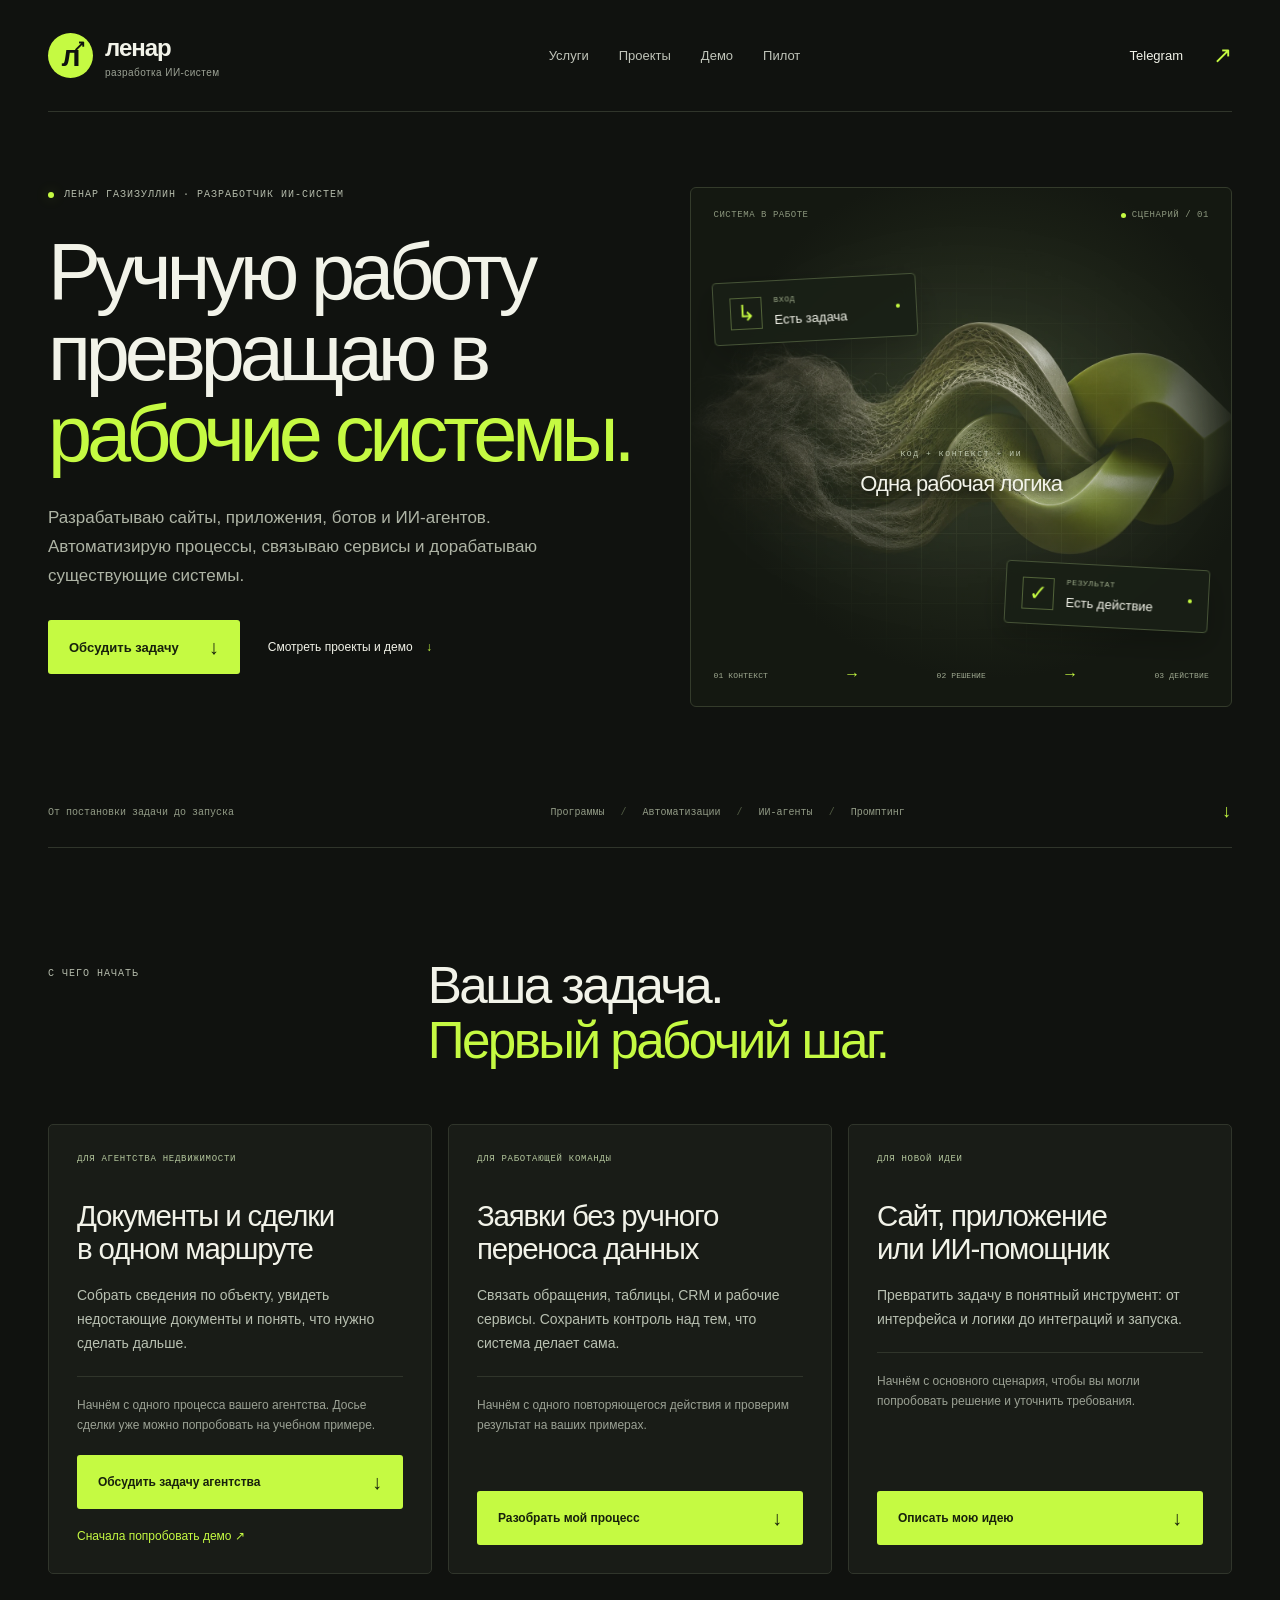
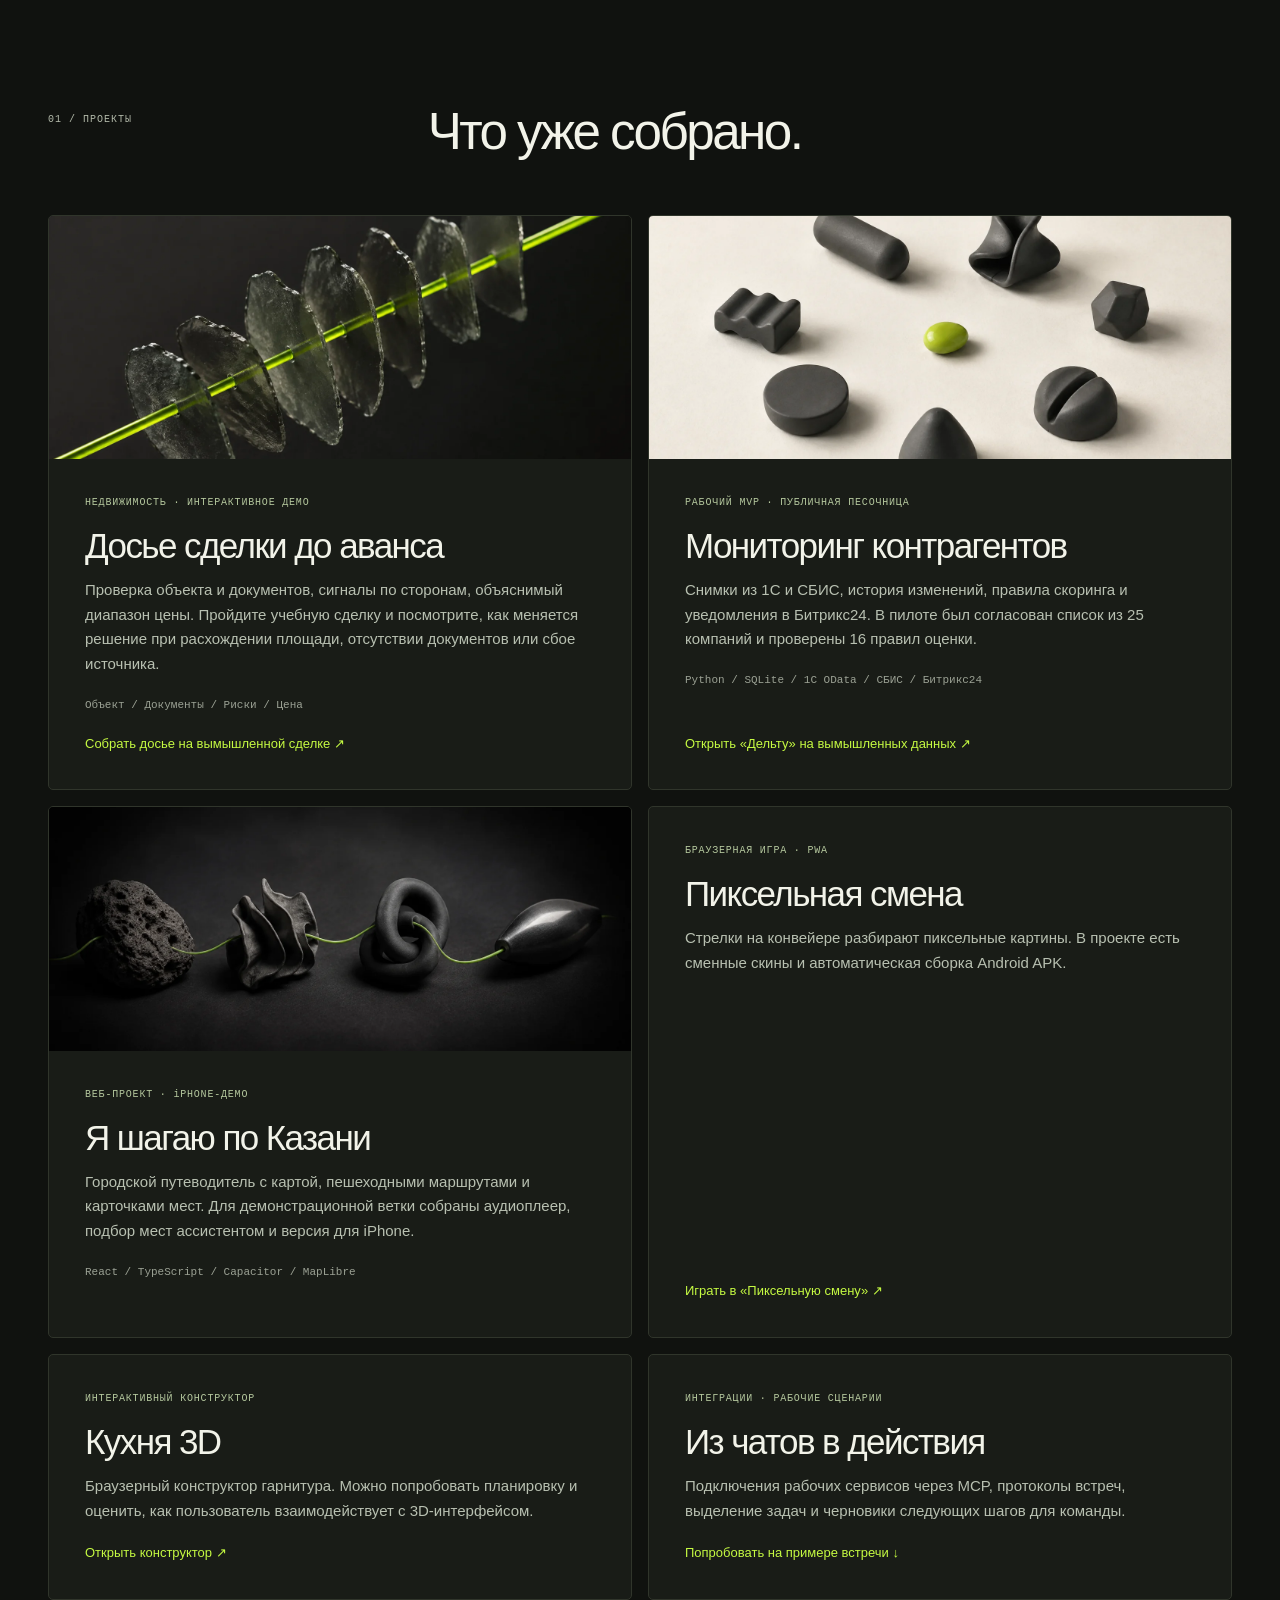
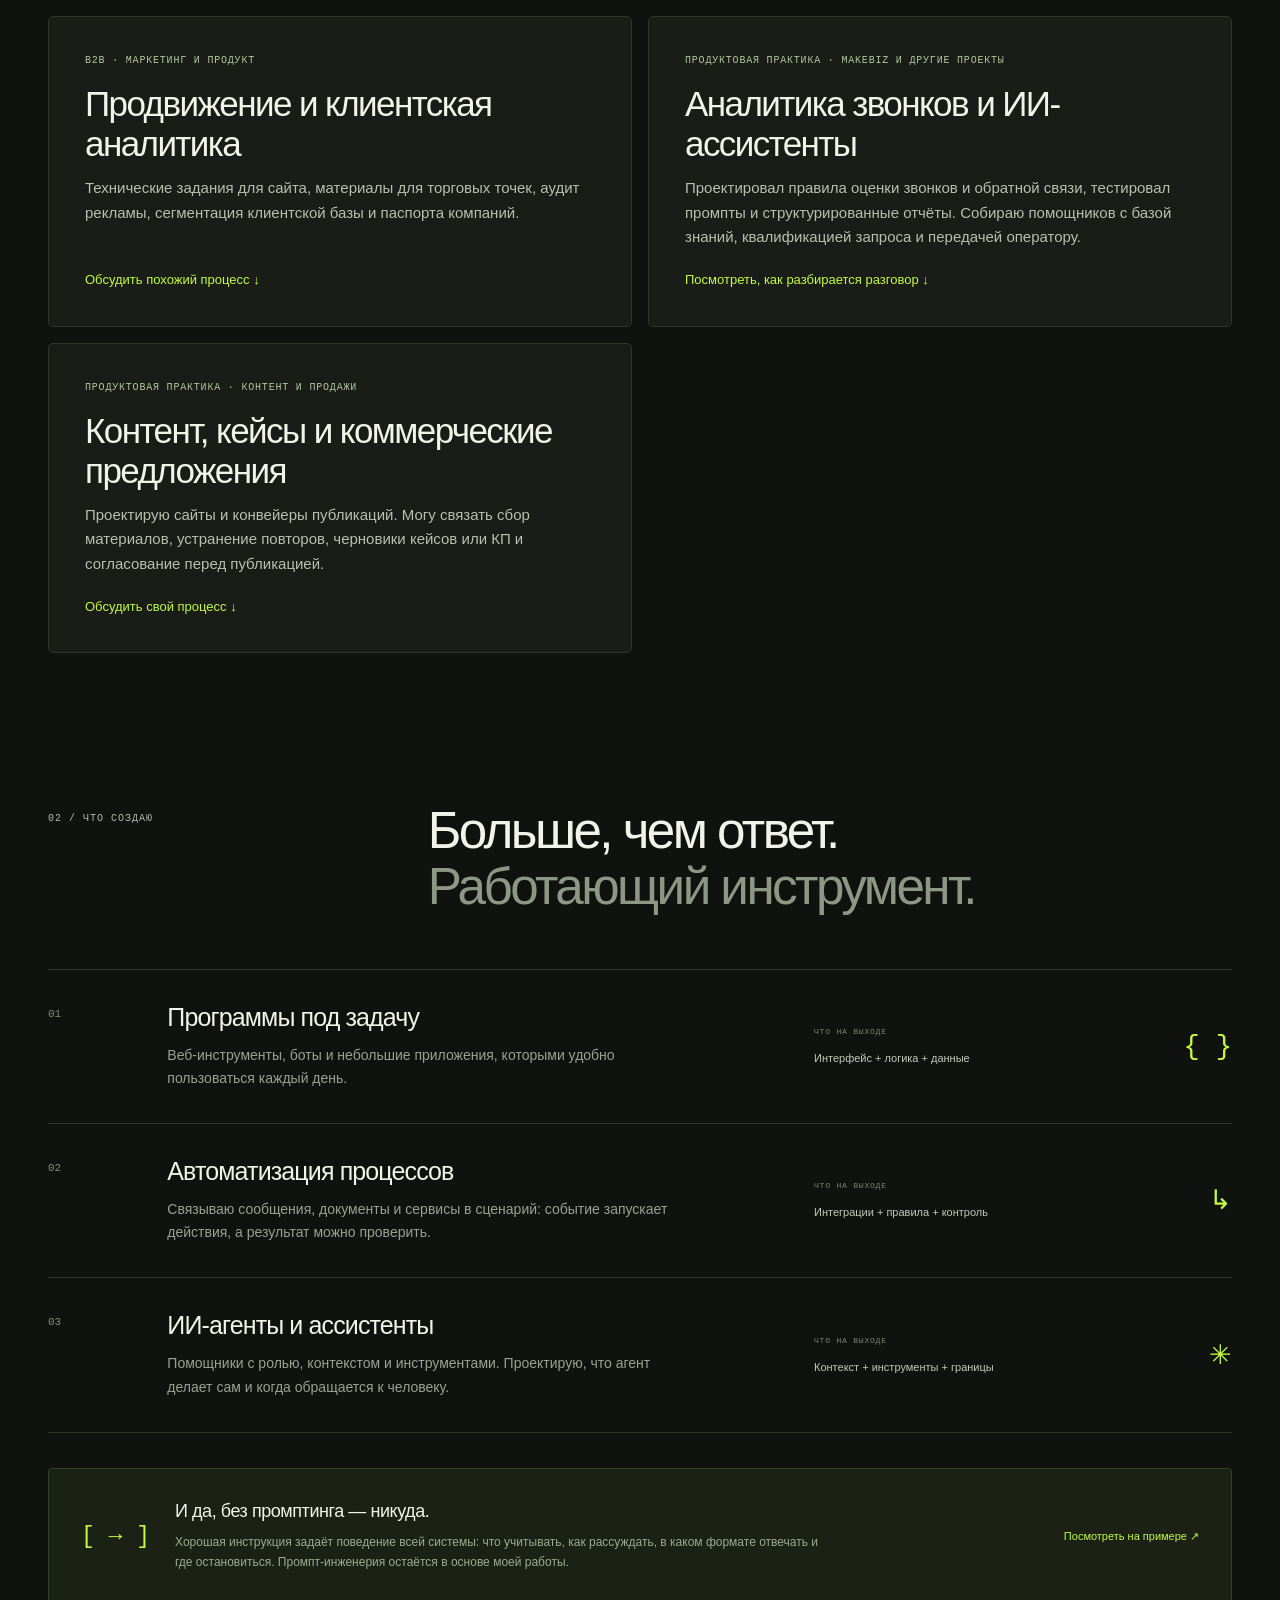
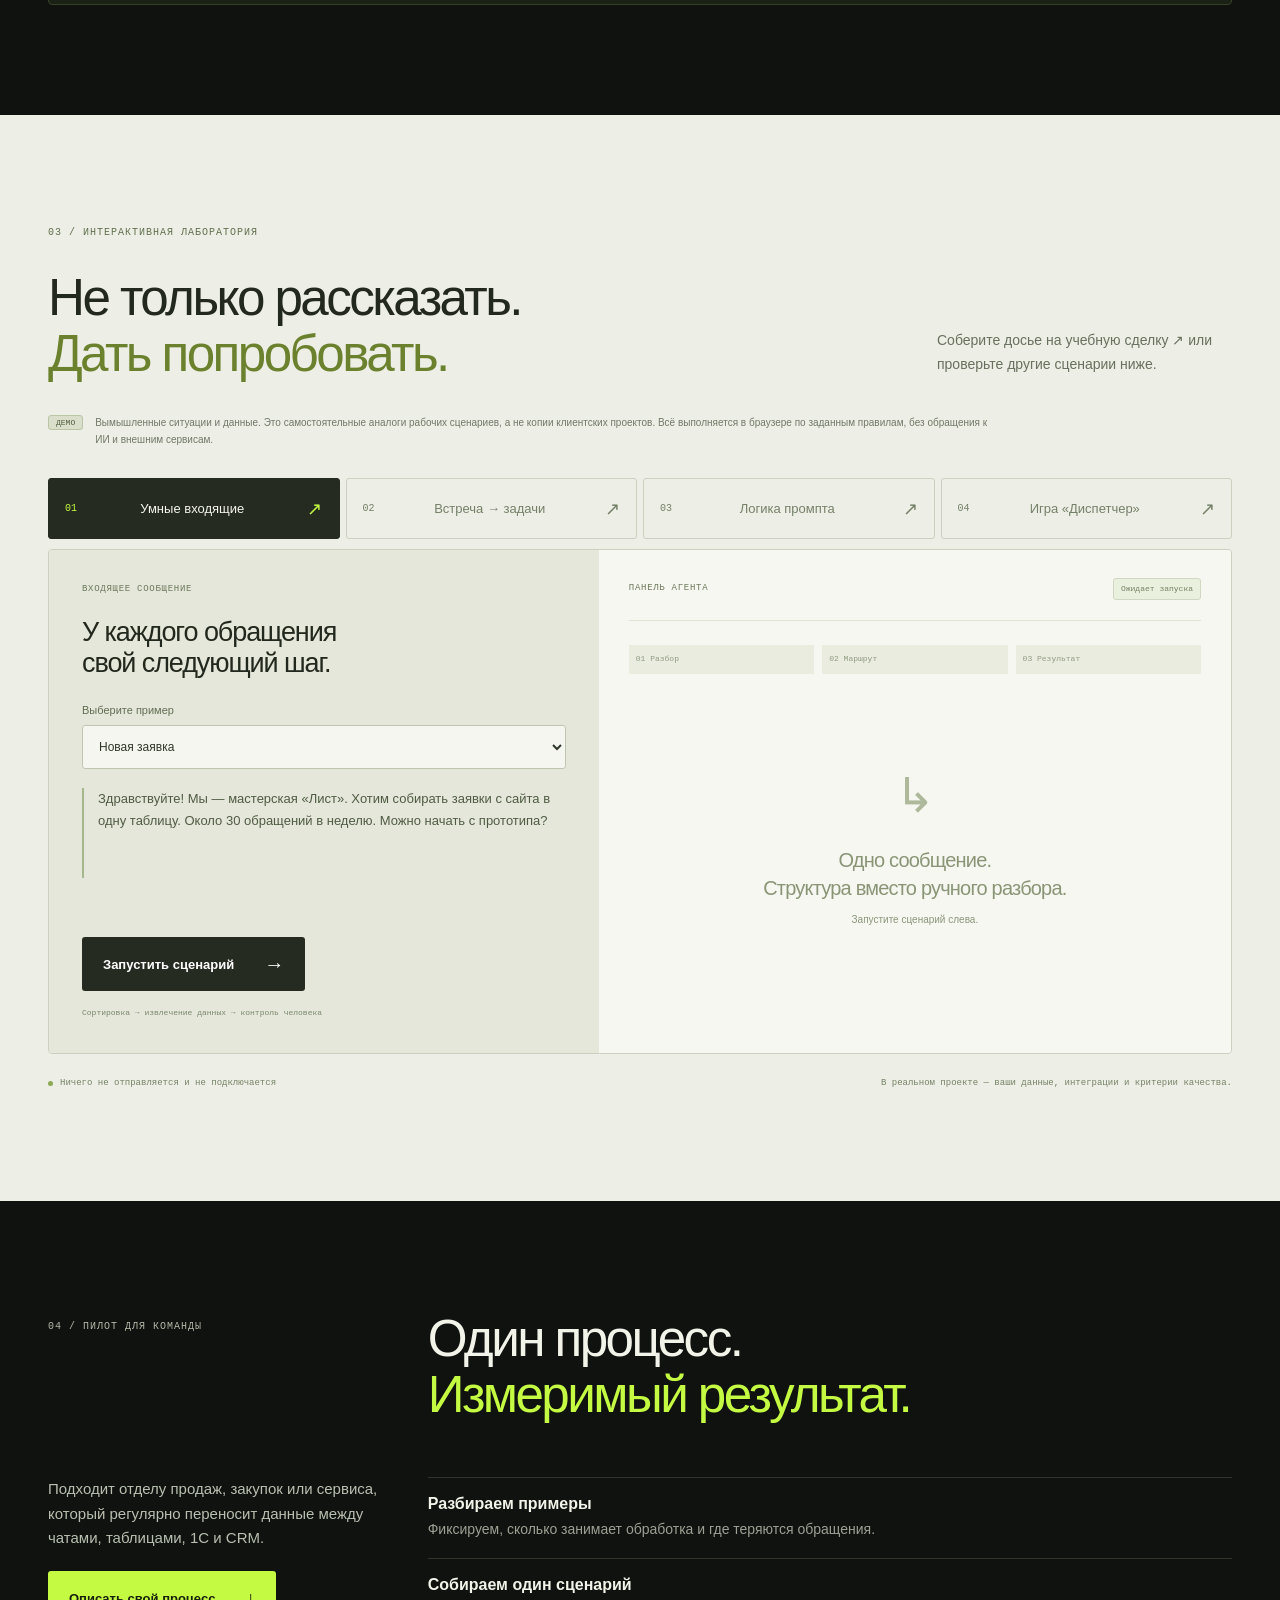
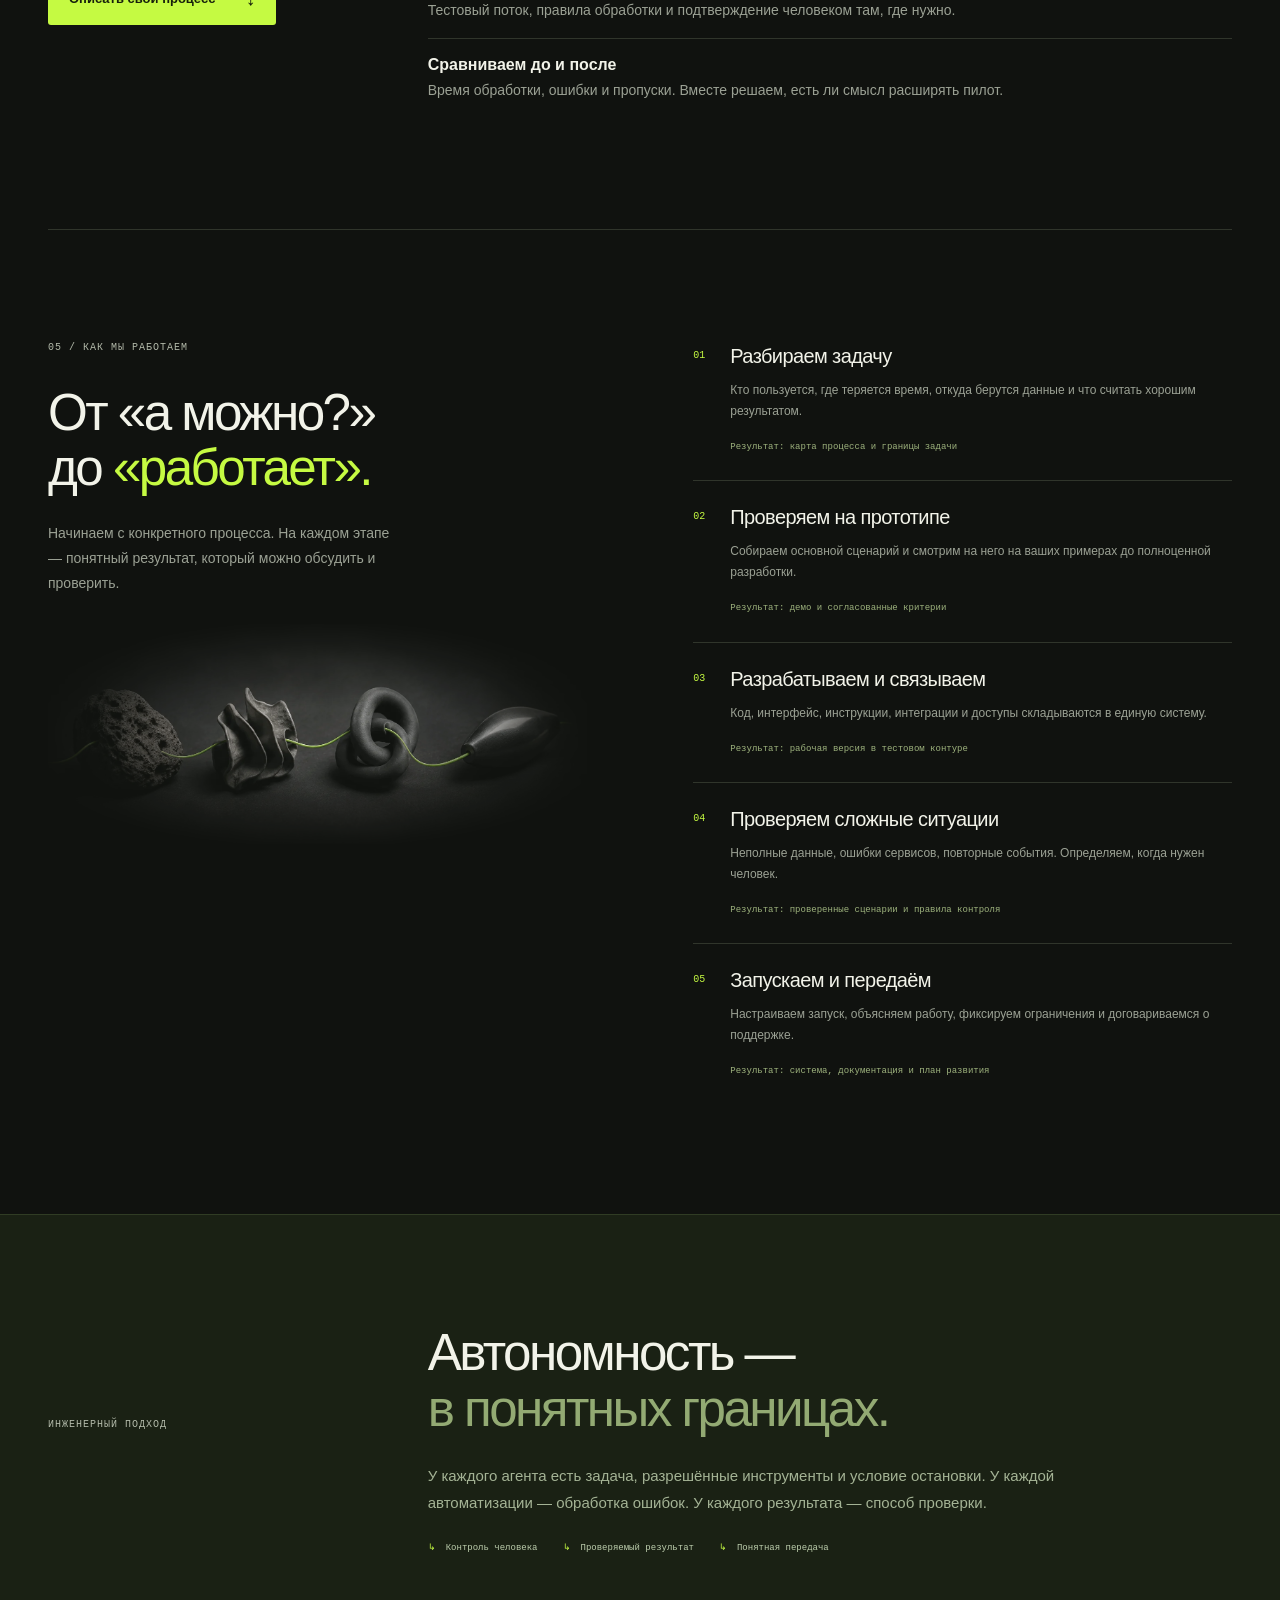
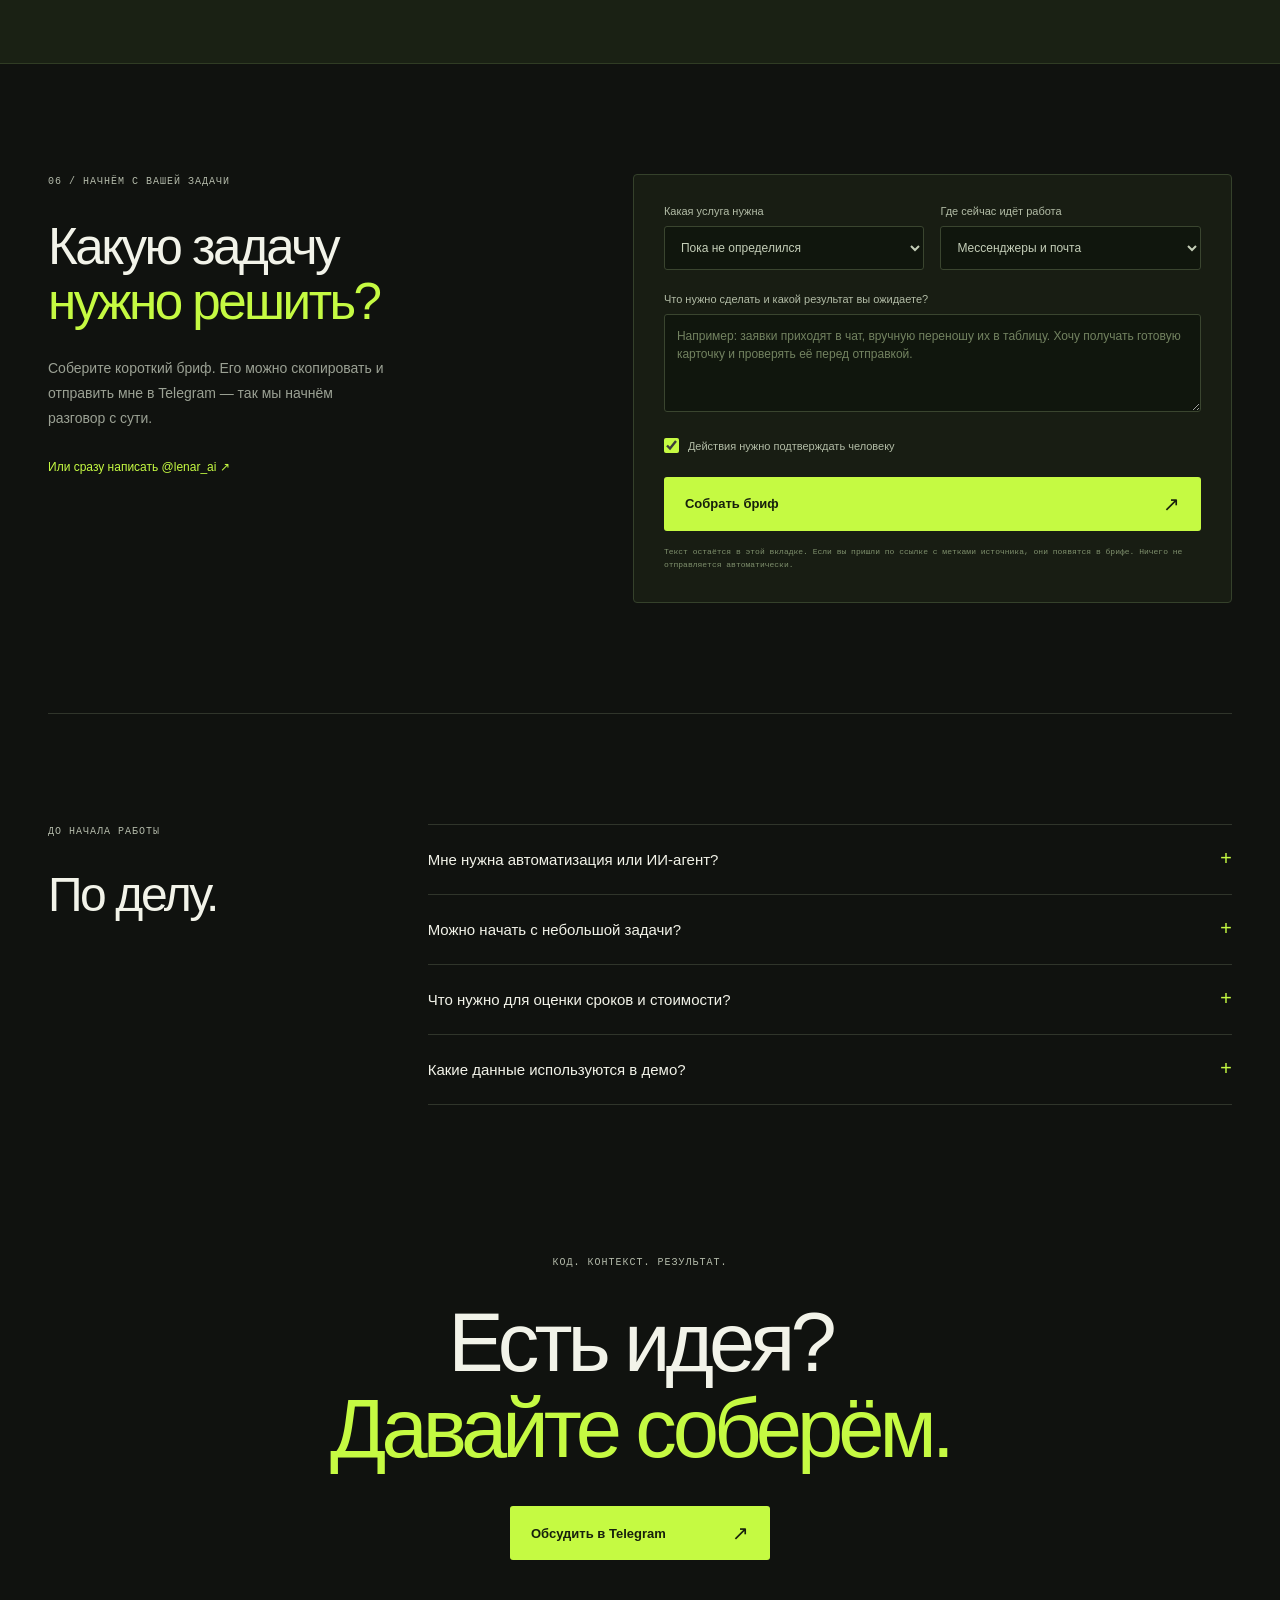
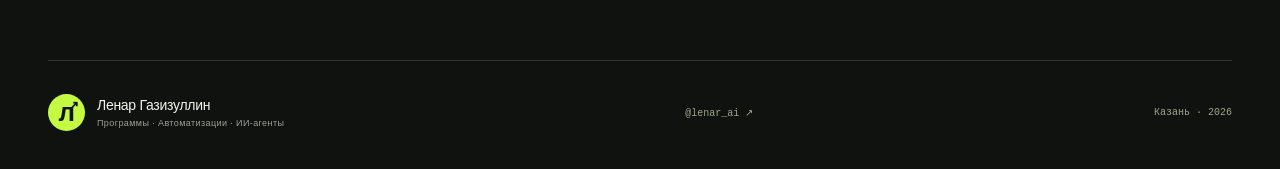
==== portfolio/index.html @ 2276a234 "Link portfolio project discussions directly to the brief" ====
<!doctype html>
<html lang="ru">
<head>
  <meta charset="utf-8"><meta name="viewport" content="width=device-width, initial-scale=1">
  <meta name="theme-color" content="#10120f">
  <title>Ленар Газизуллин — разработчик ИИ-систем, автоматизаций и агентов</title>
  <meta name="description" content="Разрабатываю программы, автоматизации и ИИ-агентов под рабочие задачи. От логики и промптов до интеграций, проверки и запуска. Попробуйте интерактивные демо.">
  <meta property="og:title" content="Ленар — от идеи к работающей ИИ-системе">
  <meta property="og:description" content="Программы. Автоматизации. ИИ-агенты. И промптинг, который связывает всё в систему.">
  <meta property="og:type" content="website">
  <meta property="og:image" content="https://neurotatarin.github.io/delta-counterparty-demo/portfolio/images/creative-03-agent-constellation.webp">
  <link rel="icon" href="./favicon.svg" type="image/svg+xml"><link rel="stylesheet" href="./site.css">
  <script src="./site.js?v=brief-focus" defer></script>
  <script src="./routing-game.js" defer></script>
</head>
<body>
<a class="skip" href="#main">К содержанию</a>
<header class="header shell">
  <a class="brand" href="#top" aria-label="Ленар — на главную"><span class="brand-icon">л<span>↗</span></span><span>ленар<span class="brand-sub">разработка ИИ-систем</span></span></a>
  <nav aria-label="Основная навигация"><a href="#start">Услуги</a><a href="#projects">Проекты</a><a href="#lab">Демо</a><a href="#pilot">Пилот</a></nav>
  <a class="contact-link" href="https://t.me/lenar_ai" target="_blank" rel="noopener noreferrer">Telegram <span>↗</span></a>
</header>
<main id="main">
<section class="hero shell" id="top">
  <div class="hero-copy"><p class="eyebrow"><span class="dot"></span>Ленар Газизуллин · разработчик ИИ-систем</p>
    <h1>Ручную работу<br>превращаю в<br><em>рабочие системы.</em></h1>
    <p class="lead">Разрабатываю сайты, приложения, ботов и ИИ-агентов. Автоматизирую процессы, связываю сервисы и дорабатываю существующие системы.</p>
    <div class="actions"><a class="button lime" href="#brief">Обсудить задачу <span>↓</span></a><a class="underlink" href="#projects">Смотреть проекты и демо <span>↓</span></a></div>
  </div>
  <div class="system-visual" aria-label="Схема: задача проходит через контекст, агента и действие">
    <div class="visual-top"><span>СИСТЕМА В РАБОТЕ</span><span class="live"><i></i> СЦЕНАРИЙ / 01</span></div>
    <div class="visual-grid" aria-hidden="true"></div>
    <img class="core-art" src="./images/creative-01-semantic-core.webp" alt="Графитовая форма с ярким лаймовым ядром — образ работающей системы" width="1024" height="768" fetchpriority="high">
    <div class="flow-node node-in"><span class="node-icon">↳</span><div><small>ВХОД</small><strong>Есть задача</strong></div><span class="node-dot"></span></div>
    <div class="core-label"><span>КОД + КОНТЕКСТ + ИИ</span><strong>Одна рабочая логика</strong></div>
    <div class="flow-node node-out"><span class="node-icon">✓</span><div><small>РЕЗУЛЬТАТ</small><strong>Есть действие</strong></div><span class="node-dot"></span></div>
    <div class="visual-bottom"><span>01 КОНТЕКСТ</span><b>→</b><span>02 РЕШЕНИЕ</span><b>→</b><span>03 ДЕЙСТВИЕ</span></div>
  </div>
  <div class="hero-foot"><span>От постановки задачи до запуска</span><span>Программы <i>/</i> Автоматизации <i>/</i> ИИ-агенты <i>/</i> Промптинг</span><a href="#solutions" aria-label="Перейти к направлениям">↓</a></div>
</section>

<section class="start shell section" id="start" aria-labelledby="start-title">
  <div class="section-head"><p class="eyebrow">С ЧЕГО НАЧАТЬ</p><h2 id="start-title">Ваша задача.<br><em>Первый рабочий шаг.</em></h2></div>
  <div class="start-grid">
    <article class="start-card"><p class="micro">ДЛЯ АГЕНТСТВА НЕДВИЖИМОСТИ</p><h3>Документы и сделки<br>в одном маршруте</h3><p>Собрать сведения по объекту, увидеть недостающие документы и понять, что нужно сделать дальше.</p><p class="start-result">Начнём с одного процесса вашего агентства. Досье сделки уже можно попробовать на учебном примере.</p><a class="button lime" href="#brief" data-brief-preset="realty">Обсудить задачу агентства <span>↓</span></a><a class="underlink" href="./property-check.html">Сначала попробовать демо ↗</a></article>
    <article class="start-card"><p class="micro">ДЛЯ РАБОТАЮЩЕЙ КОМАНДЫ</p><h3>Заявки без ручного<br>переноса данных</h3><p>Связать обращения, таблицы, CRM и рабочие сервисы. Сохранить контроль над тем, что система делает сама.</p><p class="start-result">Начнём с одного повторяющегося действия и проверим результат на ваших примерах.</p><a class="button lime" href="#brief" data-brief-preset="automation">Разобрать мой процесс <span>↓</span></a></article>
    <article class="start-card"><p class="micro">ДЛЯ НОВОЙ ИДЕИ</p><h3>Сайт, приложение<br>или ИИ-помощник</h3><p>Превратить задачу в понятный инструмент: от интерфейса и логики до интеграций и запуска.</p><p class="start-result">Начнём с основного сценария, чтобы вы могли попробовать решение и уточнить требования.</p><a class="button lime" href="#brief" data-brief-preset="product">Описать мою идею <span>↓</span></a></article>
  </div>
</section>

<section class="portfolio shell section" id="projects" aria-labelledby="projects-title">
  <div class="section-head"><p class="eyebrow">01 / ПРОЕКТЫ</p><h2 id="projects-title">Что уже собрано.</h2></div>
  <div class="project-grid">
    <article class="project featured-project">
      <img src="./images/creative-02-context-layers.webp" alt="" width="1536" height="1024" loading="lazy">
      <div class="project-body"><p class="project-status">НЕДВИЖИМОСТЬ · ИНТЕРАКТИВНОЕ ДЕМО</p><h3>Досье сделки до аванса</h3>
      <p>Проверка объекта и документов, сигналы по сторонам, объяснимый диапазон цены. Пройдите учебную сделку и посмотрите, как меняется решение при расхождении площади, отсутствии документов или сбое источника.</p>
      <p class="project-stack">Объект / Документы / Риски / Цена</p><a class="underlink" href="./property-check.html">Собрать досье на вымышленной сделке ↗</a></div>
    </article>
    <article class="project featured-project">
      <img src="./images/creative-03-agent-constellation.webp" alt="" width="1536" height="1024" loading="lazy">
      <div class="project-body"><p class="project-status">РАБОЧИЙ MVP · ПУБЛИЧНАЯ ПЕСОЧНИЦА</p><h3>Мониторинг контрагентов</h3>
      <p>Снимки из 1С и СБИС, история изменений, правила скоринга и уведомления в Битрикс24. В пилоте был согласован список из 25 компаний и проверены 16 правил оценки.</p>
      <p class="project-stack">Python / SQLite / 1С OData / СБИС / Битрикс24</p><a class="underlink" href="https://neurotatarin.github.io/delta-counterparty-demo/" target="_blank" rel="noopener noreferrer">Открыть «Дельту» на вымышленных данных ↗</a></div>
    </article>
    <article class="project featured-project">
      <img src="./images/creative-05-modular-flow.webp" alt="" width="1536" height="1024" loading="lazy">
      <div class="project-body"><p class="project-status">ВЕБ-ПРОЕКТ · iPHONE-ДЕМО</p><h3>Я шагаю по Казани</h3>
      <p>Городской путеводитель с картой, пешеходными маршрутами и карточками мест. Для демонстрационной ветки собраны аудиоплеер, подбор мест ассистентом и версия для iPhone.</p>
      <p class="project-stack">React / TypeScript / Capacitor / MapLibre</p></div>
    </article>
    <article class="project"><div class="project-body"><p class="project-status">БРАУЗЕРНАЯ ИГРА · PWA</p><h3>Пиксельная смена</h3><p>Стрелки на конвейере разбирают пиксельные картины. В проекте есть сменные скины и автоматическая сборка Android APK.</p><a class="underlink" href="https://neurotatarin.github.io/pixelnaya-smena/" target="_blank" rel="noopener noreferrer">Играть в «Пиксельную смену» ↗</a></div></article>
    <article class="project"><div class="project-body"><p class="project-status">ИНТЕРАКТИВНЫЙ КОНСТРУКТОР</p><h3>Кухня 3D</h3><p>Браузерный конструктор гарнитура. Можно попробовать планировку и оценить, как пользователь взаимодействует с 3D-интерфейсом.</p><a class="underlink" href="https://kitchen-3d-planner.neurotatarin.chatgpt.site/" target="_blank" rel="noopener noreferrer">Открыть конструктор ↗</a></div></article>
    <article class="project"><div class="project-body"><p class="project-status">ИНТЕГРАЦИИ · РАБОЧИЕ СЦЕНАРИИ</p><h3>Из чатов в действия</h3><p>Подключения рабочих сервисов через MCP, протоколы встреч, выделение задач и черновики следующих шагов для команды.</p><a class="underlink" href="#lab" data-demo-link="meeting">Попробовать на примере встречи ↓</a></div></article>
    <article class="project"><div class="project-body"><p class="project-status">B2B · МАРКЕТИНГ И ПРОДУКТ</p><h3>Продвижение и клиентская аналитика</h3><p>Технические задания для сайта, материалы для торговых точек, аудит рекламы, сегментация клиентской базы и паспорта компаний.</p><a class="underlink" href="#brief">Обсудить похожий процесс ↓</a></div></article>
    <article class="project"><div class="project-body"><p class="project-status">ПРОДУКТОВАЯ ПРАКТИКА · MAKEBIZ И ДРУГИЕ ПРОЕКТЫ</p><h3>Аналитика звонков и ИИ-ассистенты</h3><p>Проектировал правила оценки звонков и обратной связи, тестировал промпты и структурированные отчёты. Собираю помощников с базой знаний, квалификацией запроса и передачей оператору.</p><a class="underlink" href="#lab" data-demo-link="meeting">Посмотреть, как разбирается разговор ↓</a></div></article>
    <article class="project"><div class="project-body"><p class="project-status">ПРОДУКТОВАЯ ПРАКТИКА · КОНТЕНТ И ПРОДАЖИ</p><h3>Контент, кейсы и коммерческие предложения</h3><p>Проектирую сайты и конвейеры публикаций. Могу связать сбор материалов, устранение повторов, черновики кейсов или КП и согласование перед публикацией.</p><a class="underlink" href="#brief">Обсудить свой процесс ↓</a></div></article>
  </div>
</section>

<section class="solutions shell section" id="solutions" aria-labelledby="solutions-title">
  <div class="section-head"><p class="eyebrow">02 / ЧТО СОЗДАЮ</p><h2 id="solutions-title">Больше, чем ответ.<br><span class="muted">Работающий инструмент.</span></h2></div>
  <div class="solution-list">
    <article class="solution"><span class="number">01</span><div><h3>Программы под задачу</h3><p>Веб-инструменты, боты и небольшие приложения, которыми удобно пользоваться каждый день.</p></div><div class="solution-output"><small>ЧТО НА ВЫХОДЕ</small><span>Интерфейс + логика + данные</span></div><span class="solution-symbol" aria-hidden="true">{ }</span></article>
    <article class="solution"><span class="number">02</span><div><h3>Автоматизация процессов</h3><p>Связываю сообщения, документы и сервисы в сценарий: событие запускает действия, а результат можно проверить.</p></div><div class="solution-output"><small>ЧТО НА ВЫХОДЕ</small><span>Интеграции + правила + контроль</span></div><span class="solution-symbol" aria-hidden="true">↳</span></article>
    <article class="solution"><span class="number">03</span><div><h3>ИИ-агенты и ассистенты</h3><p>Помощники с ролью, контекстом и инструментами. Проектирую, что агент делает сам и когда обращается к человеку.</p></div><div class="solution-output"><small>ЧТО НА ВЫХОДЕ</small><span>Контекст + инструменты + границы</span></div><span class="solution-symbol" aria-hidden="true">✳</span></article>
  </div>
  <div class="prompt-foundation"><span class="foundation-icon" aria-hidden="true">[ → ]</span><div><h3>И да, без промптинга — никуда.</h3><p>Хорошая инструкция задаёт поведение всей системы: что учитывать, как рассуждать, в каком формате отвечать и где остановиться. Промпт-инженерия остаётся в основе моей работы.</p></div><a class="underlink" href="#lab" data-demo-link="prompt">Посмотреть на примере ↗</a></div>
</section>

<section class="lab section" id="lab" aria-labelledby="lab-title"><div class="shell">
  <div class="lab-heading"><div><p class="eyebrow">03 / ИНТЕРАКТИВНАЯ ЛАБОРАТОРИЯ</p><h2 id="lab-title">Не только рассказать.<br><em>Дать попробовать.</em></h2></div><p><a href="./property-check.html">Соберите досье на учебную сделку ↗</a> или проверьте другие сценарии ниже.</p></div>
  <p class="demo-disclosure"><span>ДЕМО</span>Вымышленные ситуации и данные. Это самостоятельные аналоги рабочих сценариев, а не копии клиентских проектов. Всё выполняется в браузере по заданным правилам, без обращения к ИИ и внешним сервисам.</p>
  <div class="demo-tabs" role="tablist" aria-label="Демонстрационные сценарии"><button id="tab-inbox" role="tab" aria-selected="true" aria-controls="panel-inbox" data-tab="inbox"><span>01</span> Умные входящие <span>↗</span></button><button id="tab-meeting" role="tab" aria-selected="false" aria-controls="panel-meeting" tabindex="-1" data-tab="meeting"><span>02</span> Встреча → задачи <span>↗</span></button><button id="tab-prompt" role="tab" aria-selected="false" aria-controls="panel-prompt" tabindex="-1" data-tab="prompt"><span>03</span> Логика промпта <span>↗</span></button><button id="tab-game" role="tab" aria-selected="false" aria-controls="panel-game" tabindex="-1" data-tab="game"><span>04</span> Игра «Диспетчер» <span>↗</span></button></div>
  <div class="demo-panel" id="panel-inbox" role="tabpanel" aria-labelledby="tab-inbox">
    <div class="demo-input"><p class="micro">ВХОДЯЩЕЕ СООБЩЕНИЕ</p><h3>У каждого обращения<br>свой следующий шаг.</h3><label for="inbox-case">Выберите пример</label><select id="inbox-case"><option value="request">Новая заявка</option><option value="incident">Сбой в работе</option><option value="unclear">Недостаточно данных</option></select><blockquote id="inbox-message"></blockquote><button class="button dark" id="run-inbox">Запустить сценарий <span>→</span></button><p class="input-foot">Сортировка → извлечение данных → контроль человека</p></div>
    <div class="demo-output"><div class="output-top"><span class="micro">ПАНЕЛЬ АГЕНТА</span><span class="status" id="inbox-status">Ожидает запуска</span></div><div class="flow-track" id="inbox-track" aria-label="Этапы обработки"><span>01 Разбор</span><span>02 Маршрут</span><span>03 Результат</span></div><div id="inbox-result" class="result-area" aria-live="polite"><div class="empty-result"><span aria-hidden="true">↳</span><p>Одно сообщение.<br>Структура вместо ручного разбора.</p><small>Запустите сценарий слева.</small></div></div></div>
  </div>
  <div class="demo-panel" id="panel-meeting" role="tabpanel" aria-labelledby="tab-meeting" hidden>
    <div class="demo-input"><p class="micro">ФРАГМЕНТ ВСТРЕЧИ</p><h3>Договорились.<br>Теперь — зафиксировать.</h3><label for="meeting-case">Выберите пример</label><select id="meeting-case"><option value="launch">Подготовка запуска</option><option value="unclear">Неясная договорённость</option></select><blockquote id="meeting-message"></blockquote><button class="button dark" id="run-meeting">Собрать задачи <span>→</span></button><p class="input-foot">Решения → ответственные → сроки → открытые вопросы</p></div>
    <div class="demo-output"><div class="output-top"><span class="micro">ПРОТОКОЛ → ПЛАН</span><span class="status" id="meeting-status">Ожидает запуска</span></div><div id="meeting-result" class="result-area" aria-live="polite"><div class="empty-result"><span aria-hidden="true">≡</span><p>Разговор заканчивается.<br>Договорённости остаются.</p><small>Выберите пример и соберите план.</small></div></div></div>
  </div>
  <div class="demo-panel" id="panel-prompt" role="tabpanel" aria-labelledby="tab-prompt" hidden>
    <div class="demo-input"><p class="micro">ИНСТРУКЦИЯ ДЛЯ АГЕНТА</p><h3>Качество начинается<br>с постановки задачи.</h3><label for="prompt-mode">Вариант инструкции</label><select id="prompt-mode"><option value="vague">Общая просьба</option><option value="structured">Структурированная инструкция</option></select><blockquote id="prompt-message"></blockquote><button class="button dark" id="run-prompt">Показать разницу <span>→</span></button><p class="input-foot">Один запрос: «Сколько стоит автоматизация заявок?»</p></div>
    <div class="demo-output"><div class="output-top"><span class="micro">ПОВЕДЕНИЕ ПО ИНСТРУКЦИИ</span><span class="status" id="prompt-status">Ожидает запуска</span></div><div id="prompt-result" class="result-area" aria-live="polite"><div class="empty-result"><span aria-hidden="true">[ ]</span><p>Контекст и границы<br>меняют результат.</p><small>Сравните два заранее подготовленных ответа.</small></div></div></div>
  </div>
  <div class="demo-panel routing-game" id="panel-game" role="tabpanel" aria-labelledby="tab-game" hidden>
    <div class="demo-input"><p class="micro">МИНИ-ИГРА · 6 СООБЩЕНИЙ</p><h3>Диспетчер заявок</h3><p>Выберите, куда направить каждое сообщение. Новые заказы отправляйте в продажи, сбои и обращения по существующему заказу — в поддержку. Если данных мало, задайте вопрос.</p><button class="button dark" id="start-routing">Играть <span>→</span></button></div>
    <div class="demo-output"><div class="output-top"><span class="micro">ОЧЕРЕДЬ</span><span class="status" id="route-count">Готов к старту</span></div>
      <div id="routing-round" hidden><blockquote id="route-message"></blockquote><div class="route-options"><button type="button" class="small-button" data-route="sales">1 · Продажи</button><button type="button" class="small-button" data-route="support">2 · Поддержка</button><button type="button" class="small-button" data-route="clarify">3 · Уточнить</button></div></div>
      <p id="route-feedback" class="result-note" role="status">После каждого выбора покажем причину и текущий счёт.</p><button class="button dark" id="next-routing" type="button" hidden>Дальше <span>→</span></button>
    </div>
  </div>
  <div class="lab-bottom"><span><i></i> Ничего не отправляется и не подключается</span><span>В реальном проекте — ваши данные, интеграции и критерии качества.</span></div>
</div></section>

<section class="shell section pilot" id="pilot" aria-labelledby="pilot-title">
  <div class="section-head"><p class="eyebrow">04 / ПИЛОТ ДЛЯ КОМАНДЫ</p><h2 id="pilot-title">Один процесс.<br><em>Измеримый результат.</em></h2></div>
  <div class="pilot-content"><div><p>Подходит отделу продаж, закупок или сервиса, который регулярно переносит данные между чатами, таблицами, 1С и CRM.</p><a class="button lime" href="#brief">Описать свой процесс <span>↓</span></a></div><ol><li><strong>Разбираем примеры</strong><span>Фиксируем, сколько занимает обработка и где теряются обращения.</span></li><li><strong>Собираем один сценарий</strong><span>Тестовый поток, правила обработки и подтверждение человеком там, где нужно.</span></li><li><strong>Сравниваем до и после</strong><span>Время обработки, ошибки и пропуски. Вместе решаем, есть ли смысл расширять пилот.</span></li></ol></div>
</section>

<section class="process shell section" id="process" aria-labelledby="process-title">
  <div class="process-intro"><p class="eyebrow">05 / КАК МЫ РАБОТАЕМ</p><h2 id="process-title">От «а можно?»<br>до <em>«работает».</em></h2><p>Начинаем с конкретного процесса. На каждом этапе — понятный результат, который можно обсудить и проверить.</p><img src="./images/creative-05-modular-flow.webp" alt="Четыре модуля связаны общей лаймовой линией" width="1536" height="1024" loading="lazy"></div>
  <ol class="process-steps"><li><span>01</span><div><h3>Разбираем задачу</h3><p>Кто пользуется, где теряется время, откуда берутся данные и что считать хорошим результатом.</p><small>Результат: карта процесса и границы задачи</small></div></li><li><span>02</span><div><h3>Проверяем на прототипе</h3><p>Собираем основной сценарий и смотрим на него на ваших примерах до полноценной разработки.</p><small>Результат: демо и согласованные критерии</small></div></li><li><span>03</span><div><h3>Разрабатываем и связываем</h3><p>Код, интерфейс, инструкции, интеграции и доступы складываются в единую систему.</p><small>Результат: рабочая версия в тестовом контуре</small></div></li><li><span>04</span><div><h3>Проверяем сложные ситуации</h3><p>Неполные данные, ошибки сервисов, повторные события. Определяем, когда нужен человек.</p><small>Результат: проверенные сценарии и правила контроля</small></div></li><li><span>05</span><div><h3>Запускаем и передаём</h3><p>Настраиваем запуск, объясняем работу, фиксируем ограничения и договариваемся о поддержке.</p><small>Результат: система, документация и план развития</small></div></li></ol>
</section>

<section class="principle section"><div class="shell principle-grid"><p class="eyebrow">ИНЖЕНЕРНЫЙ ПОДХОД</p><div><h2>Автономность —<br><span>в понятных границах.</span></h2><p>У каждого агента есть задача, разрешённые инструменты и условие остановки. У каждой автоматизации — обработка ошибок. У каждого результата — способ проверки.</p><div class="principle-points"><span>Контроль человека</span><span>Проверяемый результат</span><span>Понятная передача</span></div></div></div></section>

<section class="brief shell section" id="brief" aria-labelledby="brief-title"><div class="brief-copy"><p class="eyebrow">06 / НАЧНЁМ С ВАШЕЙ ЗАДАЧИ</p><h2 id="brief-title">Какую задачу<br><em>нужно решить?</em></h2><p>Соберите короткий бриф. Его можно скопировать и отправить мне в Telegram — так мы начнём разговор с сути.</p><a class="underlink" href="https://t.me/lenar_ai" target="_blank" rel="noopener noreferrer">Или сразу написать @lenar_ai ↗</a></div><form id="brief-form" class="brief-form"><div class="field-row"><div><label for="brief-type">Какая услуга нужна</label><select id="brief-type"><option>Пока не определился</option><option>Сайт</option><option>Приложение</option><option>Бот</option><option>ИИ-агента или ассистента</option><option>Автоматизацию процесса</option><option>Интеграцию сервисов</option><option>Доработку системы</option><option>Промпты и систему инструкций</option></select></div><div><label for="brief-source">Где сейчас идёт работа</label><select id="brief-source"><option>Мессенджеры и почта</option><option>Документы и таблицы</option><option>CRM и другие сервисы</option><option>Несколько систем</option><option>Процесс ещё не настроен</option></select></div></div><label for="brief-task">Что нужно сделать и какой результат вы ожидаете?</label><textarea id="brief-task" required minlength="15" maxlength="1500" rows="4" placeholder="Например: заявки приходят в чат, вручную переношу их в таблицу. Хочу получать готовую карточку и проверять её перед отправкой."></textarea><label class="checkbox"><input type="checkbox" id="brief-review" checked><span>Действия нужно подтверждать человеку</span></label><button class="button lime" type="submit">Собрать бриф <span>↗</span></button><p class="privacy-note">Текст остаётся в этой вкладке. Если вы пришли по ссылке с метками источника, они появятся в брифе. Ничего не отправляется автоматически.</p><div id="brief-result" class="brief-result" hidden><h3 id="brief-result-title" class="micro" tabindex="-1">Ваш бриф готов</h3><pre id="brief-preview"></pre><div class="brief-result-actions"><button class="small-button" type="button" id="copy-brief">Скопировать</button><button class="small-button" type="button" id="download-brief">Скачать .txt</button><a href="https://t.me/lenar_ai" target="_blank" rel="noopener noreferrer">Открыть Telegram ↗</a></div><p id="copy-status" role="status"></p></div></form></section>

<section class="faq shell section" aria-labelledby="faq-title"><div><p class="eyebrow">ДО НАЧАЛА РАБОТЫ</p><h2 id="faq-title">По делу.</h2></div><div><details><summary>Мне нужна автоматизация или ИИ-агент?<span>+</span></summary><p>Если шаги заранее известны, часто достаточно обычной программы или автоматизации. Агент полезен там, где нужно интерпретировать контекст и выбирать действие. В одном процессе могут работать оба подхода.</p></details><details><summary>Можно начать с небольшой задачи?<span>+</span></summary><p>Да. Выбираем один повторяющийся сценарий, определяем результат и делаем прототип. После проверки решаем, стоит ли расширять систему.</p></details><details><summary>Что нужно для оценки сроков и стоимости?<span>+</span></summary><p>Описание процесса, примеры входящих данных, желаемый результат и список сервисов. Доступы и ограничения уточняются отдельно. После разбора задачи согласуем объём, этапы, сроки и стоимость.</p></details><details><summary>Какие данные используются в демо?<span>+</span></summary><p>В лаборатории и в «Дельте» используются вымышленные данные и заранее заданные правила. Описание реальных работ собрано отдельно в разделе проектов.</p></details></div></section>

<section class="closing shell"><span class="eyebrow">КОД. КОНТЕКСТ. РЕЗУЛЬТАТ.</span><h2>Есть идея?<br><em>Давайте соберём.</em></h2><a class="button lime" href="https://t.me/lenar_ai" target="_blank" rel="noopener noreferrer">Обсудить в Telegram <span>↗</span></a></section>
</main>
<footer class="footer shell"><a class="brand" href="#top"><span class="brand-icon">л<span>↗</span></span><span>Ленар Газизуллин<span class="brand-sub">Программы · Автоматизации · ИИ-агенты</span></span></a><a href="https://t.me/lenar_ai" target="_blank" rel="noopener noreferrer">@lenar_ai ↗</a><span>Казань · 2026</span></footer>
</body>
</html>
---- portfolio/site.css ----
:root{--bg:#10120f;--panel:#191c17;--ink:#f2f3e9;--muted:#9bA194;--lime:#c5fa42;--line:#30352b;--paper:#edeee5;--paperink:#23281e;--mono:Consolas,'Courier New',monospace}*{box-sizing:border-box}html{scroll-behavior:smooth;scroll-padding-top:35px}body{margin:0;background:var(--bg);color:var(--ink);font-family:Arial,Helvetica,sans-serif;-webkit-font-smoothing:antialiased}a{color:inherit;text-decoration:none}button,input,select,textarea{font:inherit}button,a,select,input,textarea{-webkit-tap-highlight-color:transparent}button,a{touch-action:manipulation}button{cursor:pointer}button:disabled{cursor:wait}a:focus-visible,button:focus-visible,input:focus-visible,select:focus-visible,textarea:focus-visible,summary:focus-visible{outline:3px solid #7fa420;outline-offset:5px}::selection{background:var(--lime);color:var(--bg)}[hidden]{display:none!important}.shell{width:min(1320px,calc(100% - 96px));margin-inline:auto}.skip{position:absolute;top:-80px;left:20px;background:var(--lime);color:var(--bg);padding:12px;z-index:100}.skip:focus{top:10px}.header{display:flex;align-items:center;justify-content:space-between;gap:24px;height:112px;border-bottom:1px solid var(--line)}.brand{display:flex;align-items:center;gap:12px;font-size:24px;font-weight:700;letter-spacing:-1px}.brand-icon{position:relative;display:grid;place-items:center;width:45px;height:45px;background:var(--lime);color:var(--bg);font-size:30px;border-radius:50%;font-weight:700}.brand-icon span{position:absolute;right:8px;top:4px;font-size:15px}.brand-sub{display:block;font-size:10px;letter-spacing:.045em;font-weight:400;color:var(--muted);margin-top:5px}.header nav{display:flex;gap:30px;font-size:13px;color:#c0c4b9}.header nav a,.underlink{transition:color .2s}.header nav a:hover,.underlink:hover{color:var(--lime)}.contact-link{display:flex;gap:30px;font-size:13px;align-items:center}.contact-link span{font-size:23px;color:var(--lime)}.hero{display:grid;grid-template-columns:1.12fr 1fr;column-gap:36px;position:relative;padding-top:75px}.eyebrow{margin:0 0 30px;font:10px/1.5 var(--mono);letter-spacing:.1em;text-transform:uppercase;color:#b3baaa;display:flex;align-items:center;gap:10px}.dot{width:6px;height:6px;border-radius:50%;background:var(--lime);box-shadow:0 0 13px #c5fa4244}.hero h1{font-size:clamp(56px,6.2vw,92px);line-height:1.02;letter-spacing:-.065em;font-weight:500;margin:0}em{font-style:normal;color:var(--lime)}.lead{max-width:510px;color:#aeb4a5;font-size:17px;line-height:1.7;margin:29px 0 30px}.actions{display:flex;align-items:center;gap:28px}.button{display:inline-flex;min-height:54px;align-items:center;justify-content:space-between;gap:30px;padding:15px 21px;border:0;border-radius:3px;font-size:13px;font-weight:600;transition:background .2s,transform .2s}.button:hover{transform:translateY(-2px)}.button span{font-size:20px;font-weight:400}.lime{background:var(--lime);color:#17200c}.lime:hover{background:#d7ff79}.dark{background:#252b20;color:#fff}.dark:hover{background:#3c4533}.underlink{font-size:12px;line-height:1.5}.underlink span{color:var(--lime);margin-left:10px}.system-visual{position:relative;align-self:center;min-height:520px;overflow:hidden;border:1px solid #343b2b;border-radius:6px;background:radial-gradient(ellipse at 55% 45%,#2b3420 0,transparent 64%),#141811}.visual-top{position:absolute;top:22px;left:22px;right:22px;display:flex;justify-content:space-between;font:9px var(--mono);letter-spacing:.06em;color:#8c977e;z-index:2}.live{display:flex;align-items:center;gap:6px}.live i{width:5px;height:5px;background:var(--lime);border-radius:50%}.visual-grid{position:absolute;inset:65px 20px 45px;opacity:.17;background-image:linear-gradient(#728359 1px,transparent 1px),linear-gradient(90deg,#728359 1px,transparent 1px);background-size:35px 35px;mask-image:radial-gradient(ellipse,#000,transparent 75%)}.core-art{position:absolute;top:37px;left:0;width:100%;height:410px;object-fit:cover;mix-blend-mode:screen;mask-image:radial-gradient(ellipse 65% 65% at center,#000 30%,transparent 80%);animation:breathe 8s ease-in-out infinite alternate}.flow-node{position:absolute;z-index:2;display:flex;gap:12px;align-items:center;padding:14px 16px;width:204px;border:1px solid #465337;border-radius:4px;background:#191f15e8;backdrop-filter:blur(8px);box-shadow:0 12px 30px #0003}.node-in{top:90px;left:22px;transform:rotate(-3deg)}.node-out{bottom:78px;right:22px;transform:rotate(3deg)}.node-icon{width:32px;height:32px;display:grid;place-items:center;border:1px solid #526339;color:var(--lime);font-size:22px}.flow-node small{display:block;font:8px var(--mono);letter-spacing:.08em;color:#9dab8a;margin-bottom:6px}.flow-node strong{font-size:13px;font-weight:500}.node-dot{width:4px;height:4px;border-radius:50%;background:var(--lime);margin-left:auto}.core-label{position:absolute;top:49%;left:0;width:100%;text-align:center;text-shadow:0 2px 12px #000}.core-label span{font:8px var(--mono);color:#bec8af;letter-spacing:.2em}.core-label strong{display:block;margin-top:11px;font-size:22px;letter-spacing:-.04em;font-weight:500}.visual-bottom{position:absolute;bottom:22px;left:22px;right:22px;display:flex;justify-content:space-between;align-items:center;font:8px var(--mono);color:#9fa991;letter-spacing:.02em}.visual-bottom b{color:var(--lime);font-size:16px}.hero-foot{grid-column:1/-1;border-bottom:1px solid var(--line);margin-top:70px;padding:25px 0;display:flex;align-items:center;justify-content:space-between;font:10px var(--mono);color:#929b86;gap:20px}.hero-foot i{font-style:normal;color:#515c43;margin-inline:10px}.hero-foot a{color:var(--lime);font-size:18px}.section{padding-block:110px}.section-head{display:grid;grid-template-columns:1fr 2.3fr;align-items:start;gap:30px;margin-bottom:55px}.section-head .eyebrow{padding-top:8px}h2{font-size:clamp(36px,4vw,58px);font-weight:400;line-height:1.08;letter-spacing:-.05em;margin:0}.muted{color:#8e9783}.solution{display:grid;grid-template-columns:.22fr 1.45fr .8fr 50px;align-items:center;gap:25px;border-top:1px solid var(--line);padding:33px 0}.solution:last-child{border-bottom:1px solid var(--line)}.number{align-self:start;padding-top:5px;font:11px var(--mono);color:#839072}.solution h3{font-size:25px;font-weight:400;letter-spacing:-.035em;margin:0 0 12px}.solution p{max-width:520px;color:var(--muted);font-size:14px;line-height:1.65;margin:0}.solution-output small{display:block;color:#7c886e;font:8px var(--mono);letter-spacing:.1em;margin-bottom:12px}.solution-output>span{font-size:11px;color:#c2c9b7}.solution-symbol{font:27px var(--mono);color:var(--lime);text-align:right}.prompt-foundation{display:flex;gap:25px;align-items:center;padding:32px;background:#1b2115;border:1px solid #344126;margin-top:35px;border-radius:4px}.foundation-icon{color:var(--lime);font:23px var(--mono);white-space:nowrap}.prompt-foundation h3{font-size:18px;letter-spacing:-.025em;font-weight:400;margin:0 0 10px}.prompt-foundation p{margin:0;color:#9eab90;font-size:12px;line-height:1.7;max-width:660px}.prompt-foundation a{white-space:nowrap;margin-left:auto;color:var(--lime);font-size:11px}.lab{background:var(--paper);color:var(--paperink)}.lab .eyebrow{color:#61704f}.lab em{color:#6b812d}.lab-heading{display:flex;justify-content:space-between;gap:40px;align-items:end}.lab-heading>p{font-size:14px;color:#68705e;max-width:295px;line-height:1.7;margin:0 0 4px}.demo-disclosure{display:flex;gap:12px;align-items:start;color:#727969;font-size:10px;line-height:1.7;margin:33px 0 30px;max-width:950px}.demo-disclosure>span{font:8px var(--mono);background:#d9dfca;border:1px solid #bac5a6;border-radius:3px;padding:2px 7px;color:#4f5b3b;flex-shrink:0;margin-top:1px}.demo-tabs{display:grid;grid-template-columns:repeat(3,1fr);gap:6px;margin-bottom:10px}.demo-tabs button{display:flex;align-items:center;justify-content:space-between;gap:10px;border:1px solid #cbd0c0;border-radius:3px;background:transparent;color:#758069;min-height:61px;padding:16px;font-size:13px;text-align:left}.demo-tabs button>span{font:10px var(--mono)}.demo-tabs button>span:last-child{font-size:18px}.demo-tabs button[aria-selected=true]{background:#252b20;border-color:#252b20;color:#f4f5ed}.demo-tabs button[aria-selected=true]>span{color:var(--lime)}.demo-tabs button:hover{border-color:#70844c}.demo-panel{display:grid;grid-template-columns:1fr 1.15fr;border:1px solid #cbd0c0;border-radius:4px;overflow:hidden;min-height:505px}.demo-input{padding:33px;background:#e4e7d9;display:flex;flex-direction:column}.micro{font:9px/1.5 var(--mono);letter-spacing:.08em;margin:0;color:#6c785c}.demo-input h3{font-size:27px;line-height:1.15;letter-spacing:-.04em;font-weight:400;margin:20px 0 25px}.demo-input label,.brief-form label{display:block;font-size:11px;margin-bottom:9px;color:#636e55}select,textarea{border:1px solid #bec6b1;border-radius:3px;background:#f5f6ef;color:#30372a;padding:12px;width:100%;font-size:12px;line-height:1.5;min-height:44px}select{cursor:pointer}blockquote{margin:19px 0 23px;padding:0 0 0 14px;border-left:2px solid #a7b78d;font-size:13px;line-height:1.7;color:#505b44;min-height:90px;white-space:pre-line}.demo-input .button{margin-top:auto;align-self:start;min-width:220px}.input-foot{font:8px/1.7 var(--mono);color:#7b876d;margin:15px 0 0}.demo-output{background:#f6f7f0;padding:28px 30px;min-width:0}.output-top{display:flex;justify-content:space-between;gap:10px;align-items:center;border-bottom:1px solid #dfe3d4;padding-bottom:20px}.status{font:8px/1.5 var(--mono);padding:4px 7px;color:#748064;border:1px solid #d0d7c2;background:#eaf0de;border-radius:3px;text-align:center}.status.done{color:#486021;background:#e3edcf;border-color:#aabd8c}.flow-track{display:flex;gap:8px;margin-top:24px}.flow-track span{font:8px var(--mono);padding:9px 7px;background:#e9ecdf;color:#929b84;flex:1;border-bottom:2px solid transparent}.flow-track span.active{border-color:#8ba74c;color:#4c612c;background:#e3edcf}.result-area{padding-top:22px}.empty-result{min-height:300px;display:flex;flex-direction:column;align-items:center;justify-content:center;text-align:center;color:#a5ae96}.empty-result>span{font:48px var(--mono);font-weight:400;color:#adb99a}.empty-result p{font-size:20px;line-height:1.4;letter-spacing:-.04em;color:#899576;margin:20px 0 12px}.empty-result small{font-size:10px;color:#8c967d}.result-summary{display:flex;justify-content:space-between;gap:15px;margin-bottom:18px}.result-summary h4{font-size:20px;font-weight:400;letter-spacing:-.04em;margin:0}.badge{font:8px var(--mono);border-radius:3px;padding:5px 8px;background:#e1ebcf;color:#516a2a;align-self:start;white-space:nowrap}.badge.warn{background:#f2e6c9;color:#796123}.data-grid{display:grid;grid-template-columns:1fr 1fr;gap:12px;padding:18px 0;border-block:1px solid #dfe3d4}.data-grid div small{display:block;font:8px var(--mono);color:#849174;margin-bottom:6px;text-transform:uppercase}.data-grid div span{font-size:12px;line-height:1.5}.result-note{font-size:11px;line-height:1.7;padding:14px;background:#e9ecdf;color:#63744d;margin:16px 0}.result-note strong{font-weight:600;color:#425331}.result-area .small-button{background:#26301e;color:#f5f6ef;border-color:#26301e}.small-button{border:1px solid #bbc6ab;border-radius:3px;padding:11px 13px;font-size:11px;background:transparent;color:inherit;min-height:40px}.simulated-success{font-size:12px;line-height:1.7;color:#4f672e;padding:13px;background:#e3edcf;border:1px solid #b9cba0}.task-list{margin:0;padding:0;list-style:none}.task-list li{padding:14px 0;border-bottom:1px solid #dfe3d4;display:flex;gap:12px;font-size:12px;line-height:1.5}.task-list li>span{width:19px;height:19px;border:1px solid #b6c1a5;display:grid;place-items:center;flex-shrink:0;color:#7f9a47;font-size:11px}.task-list small{display:block;color:#7b886c;font:9px/1.5 var(--mono);margin-top:5px}.result-answer{padding:17px;background:#e9ecdf;font-size:13px;line-height:1.8;color:#4c5b3d;border-left:2px solid #96ad6e}.quality-list{display:flex;flex-wrap:wrap;gap:8px;margin-top:15px}.quality-list span{font:8px var(--mono);padding:7px;border:1px solid #c4ceb6;color:#5a6d43}.lab-bottom{display:flex;justify-content:space-between;gap:25px;margin-top:22px;color:#768368;font:9px/1.7 var(--mono)}.lab-bottom>span:first-child{display:flex;align-items:center;gap:7px;white-space:nowrap}.lab-bottom i{width:5px;height:5px;background:#8da954;border-radius:50%}.process{display:grid;grid-template-columns:1fr 1fr;gap:9%}.process-intro>p:not(.eyebrow){font-size:14px;line-height:1.8;max-width:350px;color:var(--muted);margin:25px 0 0}.process-intro img{width:100%;height:220px;object-fit:cover;mix-blend-mode:screen;mask-image:radial-gradient(ellipse 75% 65%,#000 20%,transparent 80%);margin-top:28px}.process-steps{list-style:none;margin:0;padding:0}.process-steps li{display:flex;gap:25px;padding:25px 0;border-top:1px solid var(--line)}.process-steps li:first-child{padding-top:5px;border-top:0}.process-steps li>span{font:10px var(--mono);color:var(--lime);margin-top:5px}.process-steps h3{font-size:20px;letter-spacing:-.03em;font-weight:400;margin:0 0 12px}.process-steps p{font-size:12px;line-height:1.75;color:var(--muted);margin:0 0 13px}.process-steps small{font:9px/1.7 var(--mono);color:#9db27d}.principle{background:#1a2114;border-block:1px solid #303c24}.principle-grid{display:grid;grid-template-columns:1fr 2.3fr;gap:30px}.principle h2 span{color:#93aa73}.principle p:not(.eyebrow){font-size:15px;line-height:1.8;color:#a4b395;max-width:640px;margin:26px 0}.principle-points{display:flex;gap:25px;flex-wrap:wrap;font:9px var(--mono);color:#bccdac}.principle-points span::before{content:'↳';color:var(--lime);margin-right:10px}.brief{display:grid;grid-template-columns:.9fr 1.1fr;gap:8%;border-bottom:1px solid var(--line)}.brief-copy>p:not(.eyebrow){font-size:14px;color:var(--muted);line-height:1.8;max-width:345px;margin:26px 0}.brief-copy .underlink{color:var(--lime)}.brief-form{padding:30px;border:1px solid #35412b;background:#181d13;border-radius:4px}.brief-form label{color:#b2bca6}.field-row{display:grid;grid-template-columns:1fr 1fr;gap:16px;margin-bottom:23px}.brief-form select,.brief-form textarea{background:#10160d;color:#c4ceb8;border-color:#3a452f}.brief-form textarea{resize:vertical}.brief-form textarea::placeholder{color:#728260}.brief-form .checkbox{display:flex;align-items:start;gap:9px;margin:21px 0;font-size:11px;line-height:1.7}.checkbox input{accent-color:var(--lime);width:15px;height:15px;margin:1px 0;flex-shrink:0}.brief-form>.button{width:100%}.privacy-note{font:8px/1.7 var(--mono);color:#7f906d;margin:14px 0 0}.brief-result{border-top:1px solid #35412b;margin-top:24px;padding-top:22px}.brief-result .micro{color:#a5bf81}.brief-result pre{font:11px/1.8 var(--mono);white-space:pre-wrap;overflow-wrap:anywhere;color:#b5c4a5;margin:15px 0 20px}.brief-result-actions{display:flex;flex-wrap:wrap;gap:8px;align-items:center}.brief-result-actions .small-button{border-color:#556b3b;color:#c9dbb1}.brief-result-actions a{font-size:11px;color:var(--lime);padding:10px 0;margin-left:auto}#copy-status{font-size:10px;line-height:1.6;color:var(--lime)}.faq{display:grid;grid-template-columns:1fr 2.3fr;gap:30px}.faq h2{font-size:48px}.faq details{border-top:1px solid var(--line)}.faq details:last-child{border-bottom:1px solid var(--line)}.faq summary{padding:23px 0;display:flex;justify-content:space-between;align-items:center;gap:20px;font-size:15px;cursor:pointer;list-style:none}.faq summary::-webkit-details-marker{display:none}.faq summary span{color:var(--lime);font:20px var(--mono);transition:transform .2s}.faq details[open] summary span{transform:rotate(45deg)}.faq details p{color:var(--muted);font-size:13px;line-height:1.8;padding:0 35px 22px 0;margin:0;max-width:680px}.closing{padding:40px 0 100px;text-align:center}.closing .eyebrow{justify-content:center}.closing h2{font-size:clamp(42px,6.5vw,90px);line-height:1.03;letter-spacing:-.06em;margin-bottom:35px}.closing .button{min-width:260px}.footer{border-top:1px solid var(--line);padding:33px 0 38px;display:flex;justify-content:space-between;gap:25px;align-items:center}.footer .brand{font-size:14px;letter-spacing:-.02em;font-weight:400}.footer .brand-icon{width:37px;height:37px;font-size:26px}.footer .brand-icon span{font-size:13px;right:6px}.footer .brand-sub{font-size:9px}.footer>a:not(.brand),.footer>span{font:10px var(--mono);color:#9aa88a}@keyframes breathe{from{transform:scale(1)}to{transform:scale(1.055)}}
@media(min-width:1600px){.hero{padding-top:100px}.hero h1{font-size:96px}.system-visual{min-height:550px}}
@media(max-width:1100px){.shell{width:calc(100% - 64px)}.header nav{gap:18px}.contact-link{gap:15px}.hero{column-gap:24px;padding-top:55px}.hero h1{font-size:65px}.eyebrow{font-size:9px}.system-visual{min-height:480px}.lead{font-size:15px}.actions{gap:18px;flex-wrap:wrap}.hero-foot{font-size:8px}.hero-foot i{margin-inline:4px}.solution{grid-template-columns:25px 1.4fr .8fr 32px;gap:20px}.solution h3{font-size:23px}.prompt-foundation{flex-wrap:wrap}.prompt-foundation>div{flex:1}.prompt-foundation>a{margin-left:73px}.demo-input,.demo-output{padding:25px}.demo-tabs button{font-size:12px}.demo-input h3{font-size:25px}.brief{gap:5%}.brief-form{padding:23px}.field-row{grid-template-columns:1fr;gap:20px}.lab-bottom{font-size:8px}.process{gap:6%}}
@media(max-width:800px){.shell{width:calc(100% - 42px)}.header{height:88px}.header nav a:not([href='#lab']){display:none}.header nav{margin-left:auto}.brand{font-size:20px}.brand-icon{width:38px;height:38px;font-size:27px}.brand-sub{font-size:8px}.contact-link{font-size:11px}.hero{grid-template-columns:1fr;padding-top:45px}.hero h1{font-size:clamp(54px,9vw,76px)}.hero .eyebrow{margin-bottom:25px}.lead{max-width:540px}.system-visual{margin-top:40px;min-height:390px;width:100%;max-width:600px;justify-self:center}.core-art{height:350px;top:0}.node-in{top:65px}.node-out{bottom:60px}.core-label{top:46%}.hero-foot{margin-top:35px;align-items:start}.hero-foot>span:first-child{display:none}.section{padding-block:75px}.section-head{grid-template-columns:1fr;gap:0;margin-bottom:35px}.section-head .eyebrow{padding:0}.solution{grid-template-columns:25px 1fr 35px;gap:18px;padding:27px 0}.solution-output{grid-column:2;display:flex;gap:12px;align-items:center}.solution-output small{margin:0;font-size:7px}.solution-output>span{font-size:9px}.solution-symbol{grid-column:3;grid-row:1/3}.solution p{font-size:12px}.prompt-foundation{padding:25px;gap:18px}.prompt-foundation p{font-size:11px}.prompt-foundation>a{margin-left:0}.foundation-icon{font-size:19px}.lab-heading{display:block}.lab-heading>p{max-width:420px;margin-top:22px;font-size:12px}.demo-disclosure{font-size:9px}.demo-tabs button{font-size:11px;padding:12px 10px;gap:5px}.demo-tabs button>span:first-child{display:none}.demo-panel{grid-template-columns:1fr}.demo-input{padding:25px}.demo-input h3{font-size:27px}.demo-input blockquote{min-height:auto}.demo-output{min-height:410px;border-top:1px solid #cbd0c0}.empty-result{min-height:260px}.lab-bottom{display:block}.lab-bottom>span{display:block;margin-top:10px}.process{grid-template-columns:1fr;gap:40px}.process-intro{position:relative}.process-intro>p:not(.eyebrow){max-width:430px}.process-intro img{display:none}.process-steps li:first-child{padding-top:25px;border-top:1px solid var(--line)}.principle-grid{grid-template-columns:1fr;gap:0}.principle-grid .eyebrow{margin-bottom:25px}.principle-points{font-size:8px;gap:18px}.brief{grid-template-columns:1fr;gap:35px}.brief-copy>p:not(.eyebrow){max-width:480px}.brief-form{padding:27px}.field-row{grid-template-columns:1fr 1fr}.faq{grid-template-columns:1fr;gap:35px}.faq h2{font-size:42px}.closing{padding:0 0 75px}.footer{flex-wrap:wrap;padding-block:25px}.footer .brand{width:100%;margin-bottom:8px}.hero-foot{line-height:1.7}}
@media(max-width:420px){.header .brand-sub{display:none}.header .brand{gap:8px}.header nav{display:none}.contact-link{gap:12px}.hero h1{font-size:52px}.hero .eyebrow{font-size:8px;letter-spacing:.03em}.lead{font-size:14px}.actions{gap:21px}.actions .button{width:100%}.system-visual{min-height:350px}.core-art{height:310px}.flow-node{width:174px;padding:11px;gap:9px}.node-in{left:14px;top:60px}.node-out{right:14px;bottom:55px}.flow-node strong{font-size:11px}.flow-node small{font-size:7px}.node-icon{width:25px;height:25px;font-size:19px}.visual-top{font-size:7px;left:14px;right:14px}.visual-bottom{font-size:6px;left:14px;right:14px}.core-label strong{font-size:18px}.core-label span{font-size:7px}.hero-foot{font-size:7px;gap:10px}.hero-foot i{margin:0 3px}.prompt-foundation{display:block}.foundation-icon{display:block;margin-bottom:20px}.prompt-foundation a{display:inline-block;margin-top:20px}.demo-tabs button{font-size:10px;line-height:1.4;min-height:55px}.demo-tabs button>span:last-child{display:none}.demo-input,.demo-output{padding:22px}.demo-disclosure{display:block}.demo-disclosure>span{display:inline-block;margin-bottom:7px}.output-top{gap:8px}.output-top .micro{font-size:8px}.status{font-size:7px}.data-grid{gap:15px 10px}.result-summary h4{font-size:19px}.field-row{grid-template-columns:1fr}.brief-form{padding:22px}.faq summary{font-size:14px}.principle-points{display:grid;gap:15px}.footer .brand-sub{font-size:8px}}
@media(prefers-reduced-motion:reduce){html{scroll-behavior:auto}*,*::before,*::after{animation:none!important;transition:none!important}}


.start { padding-bottom: 20px; }
.start-grid { display:grid; grid-template-columns:repeat(3,minmax(0,1fr)); gap:16px; }
.start-card { display:flex; flex-direction:column; min-width:0; padding:28px; border:1px solid var(--line); border-radius:5px; background:var(--panel); }
.start-featured { border-color:#61773a; background:linear-gradient(145deg,#252e1a,var(--panel)); }
.start-card .micro { color:#b5c89e; font-size:9px; min-height:28px; }
.start-card h3 { font-size:clamp(23px,2.3vw,32px); font-weight:400; line-height:1.15; letter-spacing:-.04em; margin:18px 0; }
.start-card>p:not(.micro) { color:#b8c0b1; font-size:14px; line-height:1.7; margin:0 0 20px; }
.start-card>p.start-result { font-size:12px; color:var(--muted); border-top:1px solid var(--line); padding-top:18px; }
.start-card .button { margin-top:auto; gap:10px; font-size:12px; }
.start-card .underlink { color:var(--lime); margin-top:18px; }
@media(max-width:1000px) { .start-grid { grid-template-columns:1fr; } .start-card { padding:25px; } .start-card .micro { min-height:0; } .start-card .button { align-self:flex-start; } }
@media(max-width:420px) { .start-card .button { width:100%; } }
.portfolio { padding-bottom: 40px; }
.project-grid { display: grid; grid-template-columns: repeat(2, minmax(0, 1fr)); gap: 16px; }
.project { display: flex; min-width: 0; flex-direction: column; border: 1px solid var(--line); border-radius: 5px; overflow: hidden; background: var(--panel); }
.featured-project img { display: block; width: 100%; height: clamp(140px, 19vw, 255px); object-fit: cover; object-position: center; }
.project-body { display: flex; flex-direction: column; flex: 1; padding: clamp(22px, 3vw, 36px); }
.project-status { color: #b5c89e; font: 10px/1.5 var(--mono); letter-spacing: .08em; margin: 0 0 16px; }
.project h3 { font-weight: 500; font-size: clamp(24px, 3vw, 35px); letter-spacing: -.045em; margin: 0 0 12px; }
.project h3 + p, .pilot-content p { color: #b8c0b1; line-height: 1.65; font-size: 15px; margin: 0 0 20px; }
.project-stack { color: var(--muted); font: 11px/1.55 var(--mono); margin: 0 0 20px; }
.project .underlink { color: var(--lime); font-size: 13px; align-self: start; margin-top: auto; }
.pilot { border-bottom: 1px solid var(--line); }
.pilot-content { display: grid; grid-template-columns: 1fr 2.3fr; gap: 30px; }
.pilot-content ol { display: grid; gap: 0; margin: 0; padding: 0; list-style: none; }
.pilot-content li { border-top: 1px solid var(--line); padding: 17px 0; display: grid; gap: 6px; }
.pilot-content li span { color: var(--muted); font-size: 14px; line-height: 1.55; }
.demo-tabs { grid-template-columns: repeat(4, minmax(0, 1fr)); }
.routing-game .demo-input > p:not(.micro) { line-height: 1.6; margin-top: 0; margin-bottom: 22px; }
.route-options { display: flex; gap: 8px; flex-wrap: wrap; }
.route-options button { background: #fff; }
.route-options button[aria-pressed="true"] { background: #25301d; color: #f6f7f0; }
.route-options button:disabled { cursor: default; }
#route-message { min-height: 65px; }
@media (max-width: 800px) {
  .pilot-content { grid-template-columns: 1fr; }
  .demo-tabs { grid-template-columns: repeat(2, minmax(0, 1fr)); }
  .header nav a[href='#projects'] { display: inline; }
}
@media (max-width: 600px) { .project-grid { grid-template-columns: 1fr; } }
@media (min-width: 801px) and (max-width: 1100px) {
  .hero h1 { font-size: clamp(41px, 4.9vw, 54px); }
}
@media (max-width: 480px) {
  .hero h1 { font-size: clamp(36px, 10.2vw, 48px); }
}
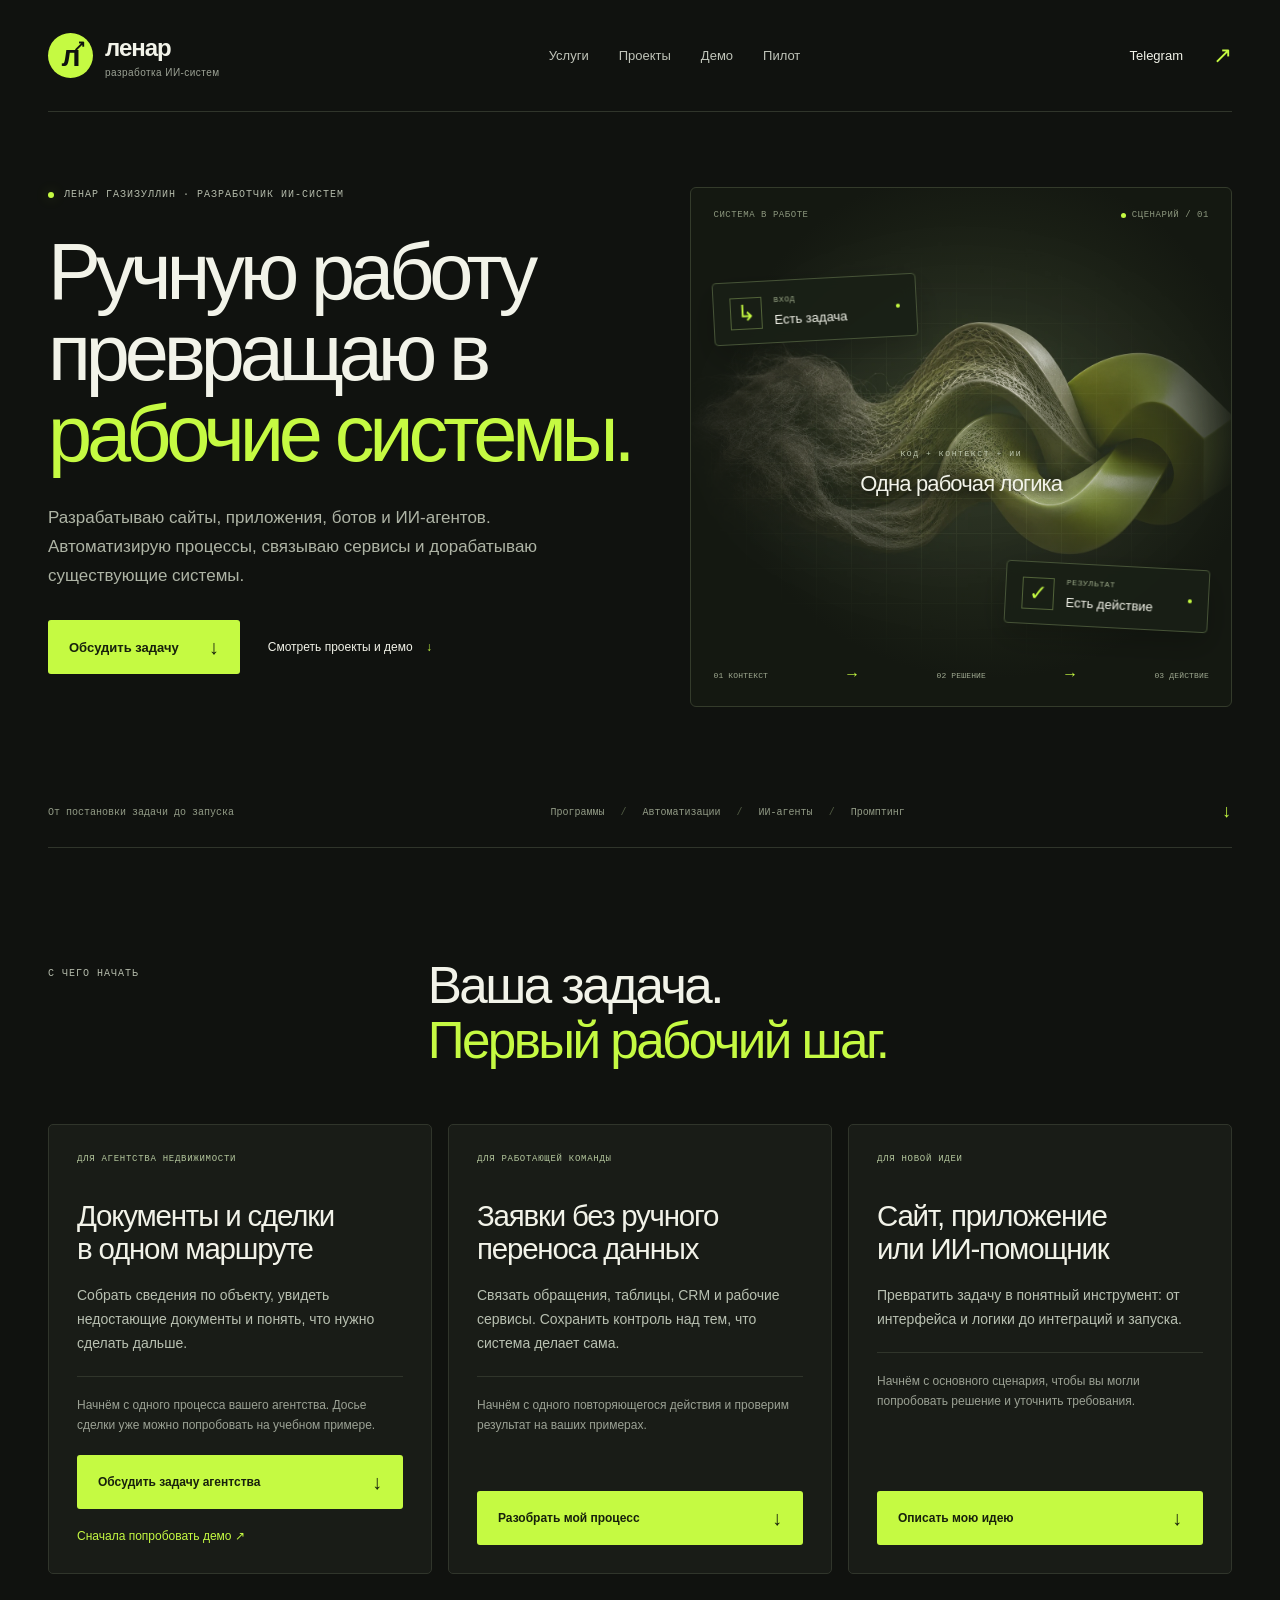
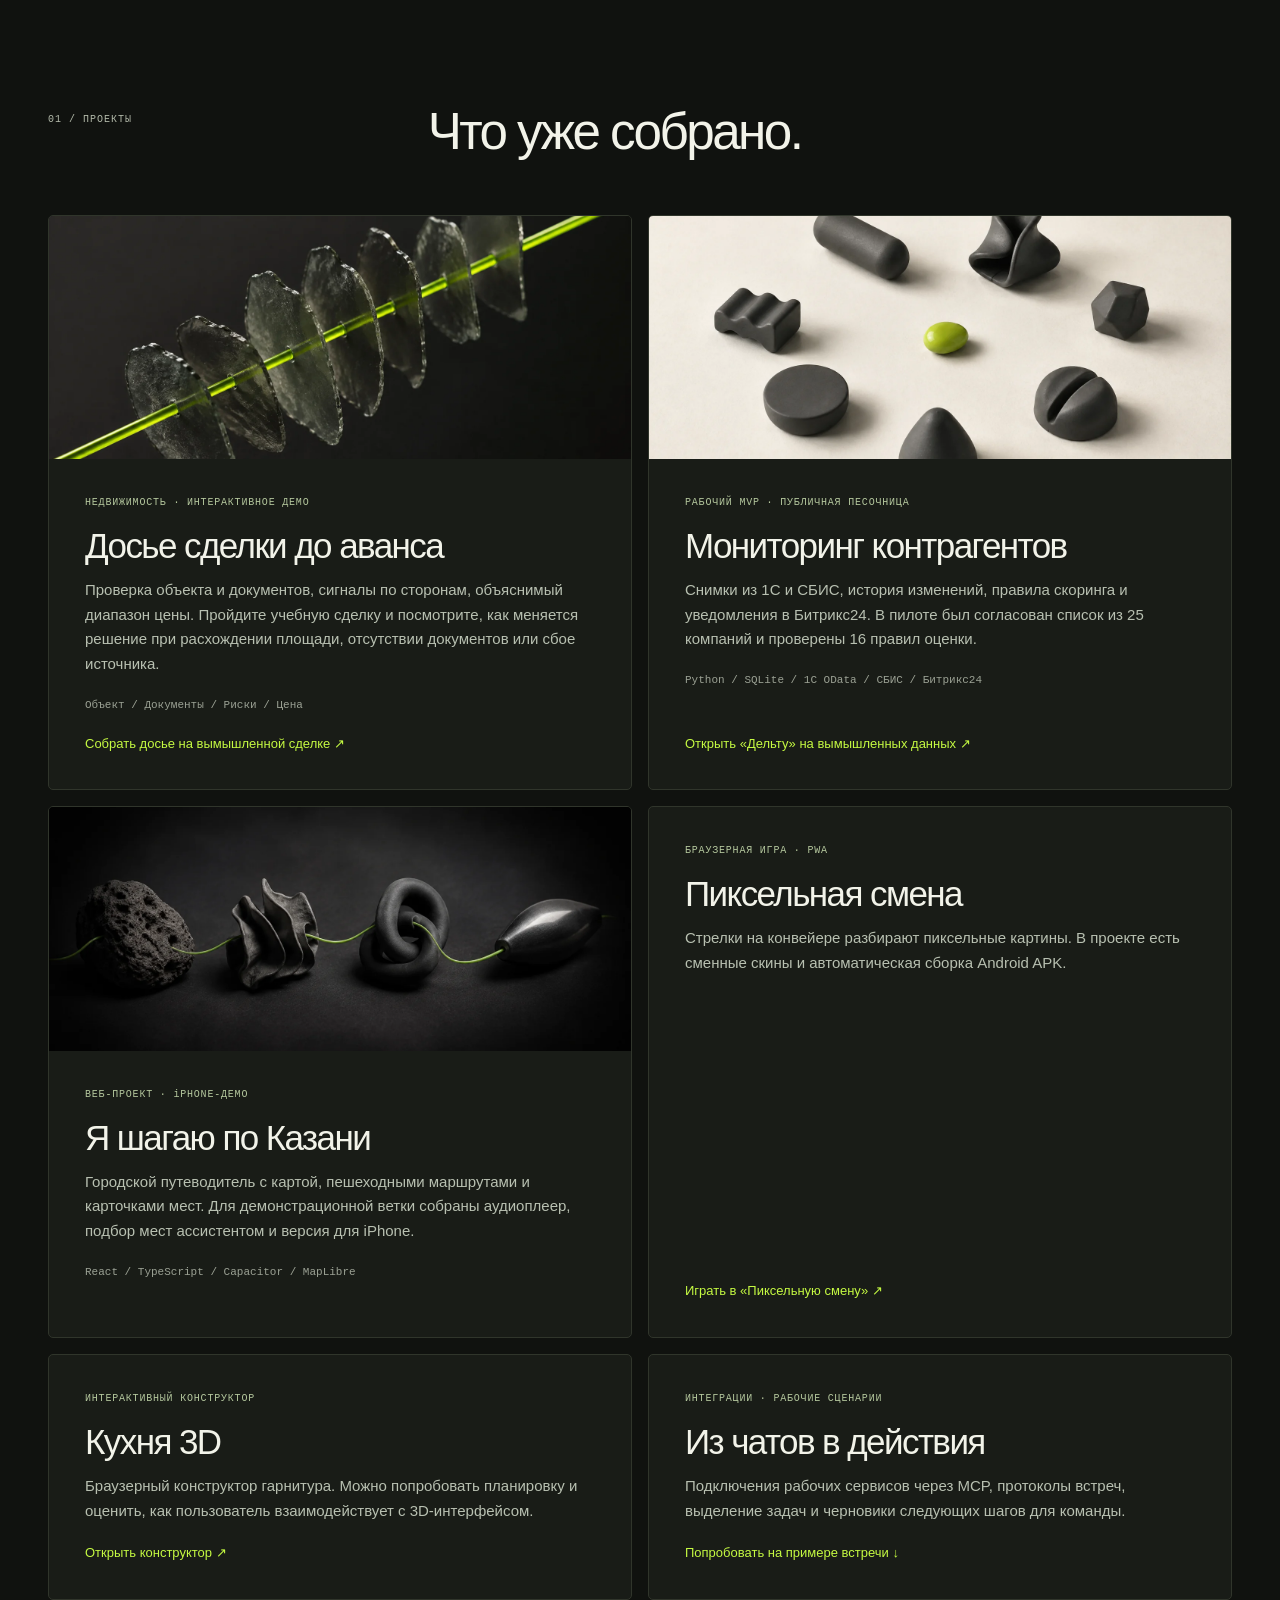
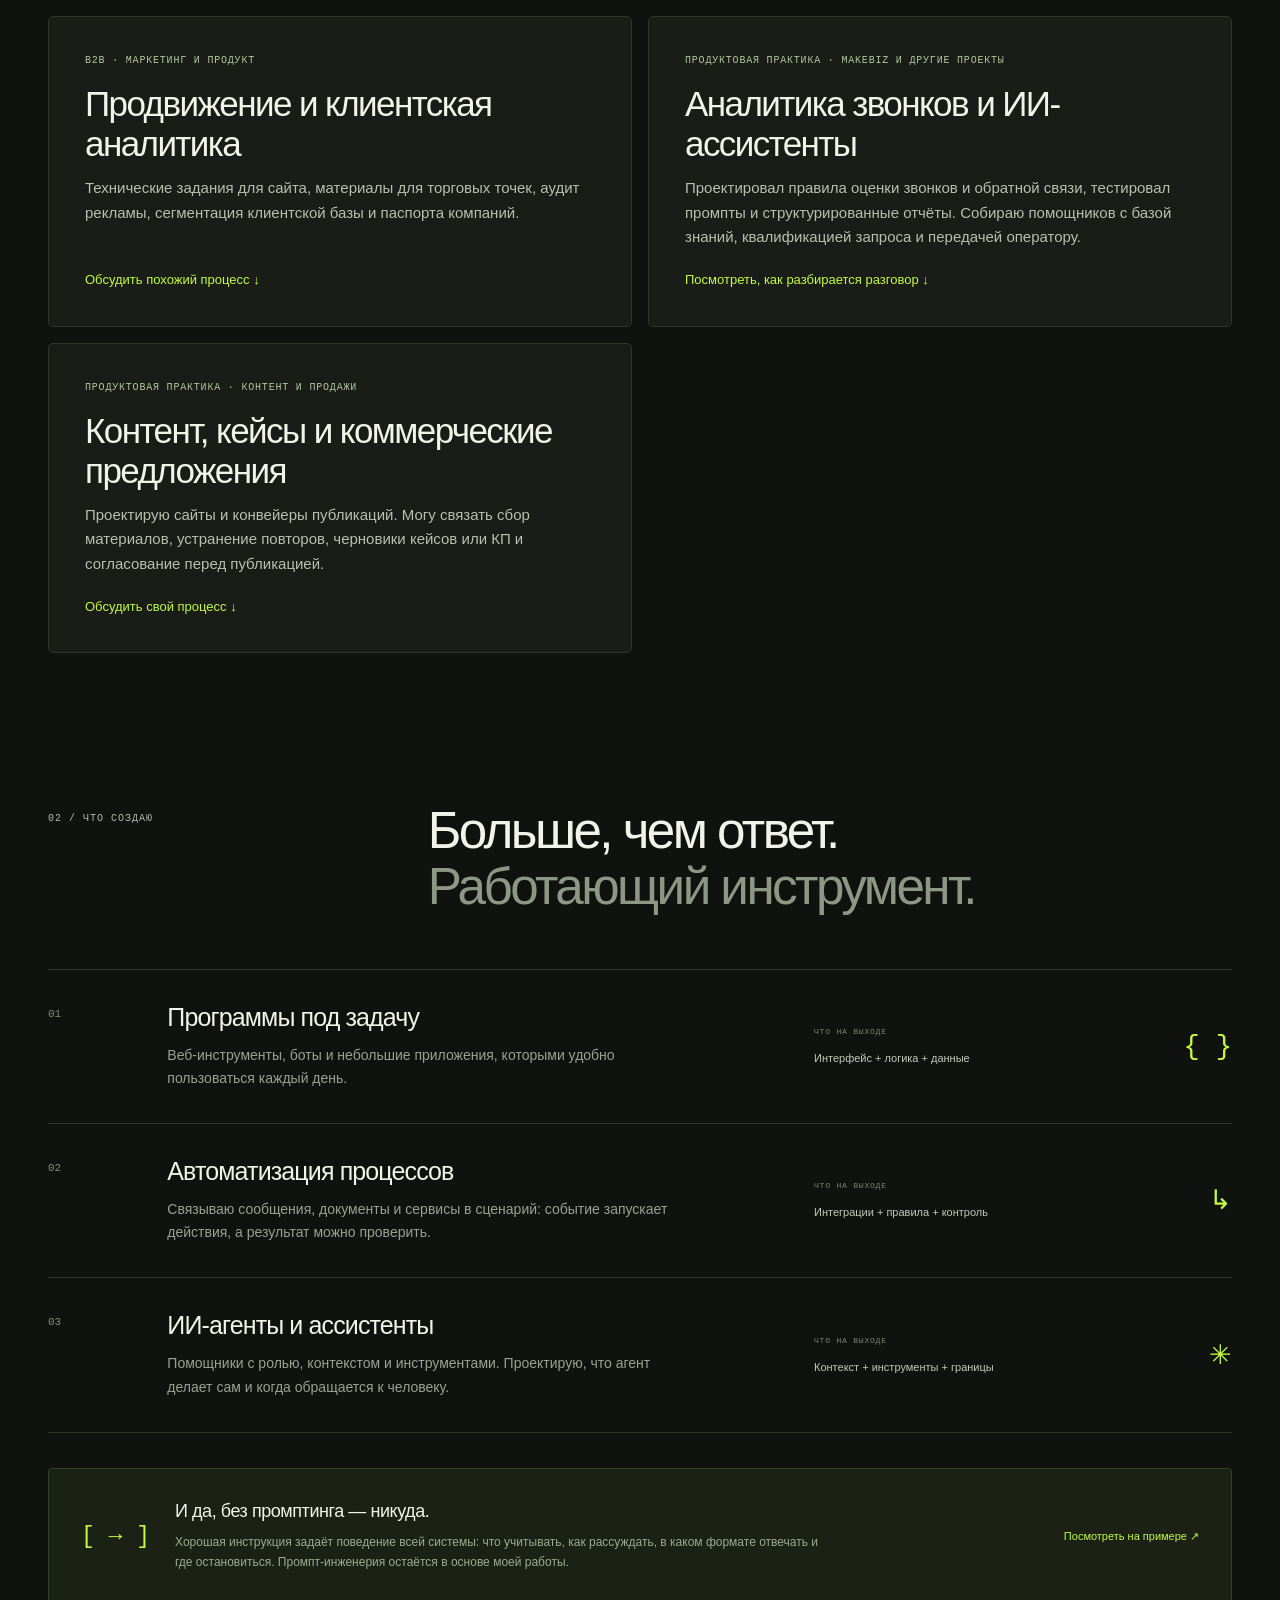
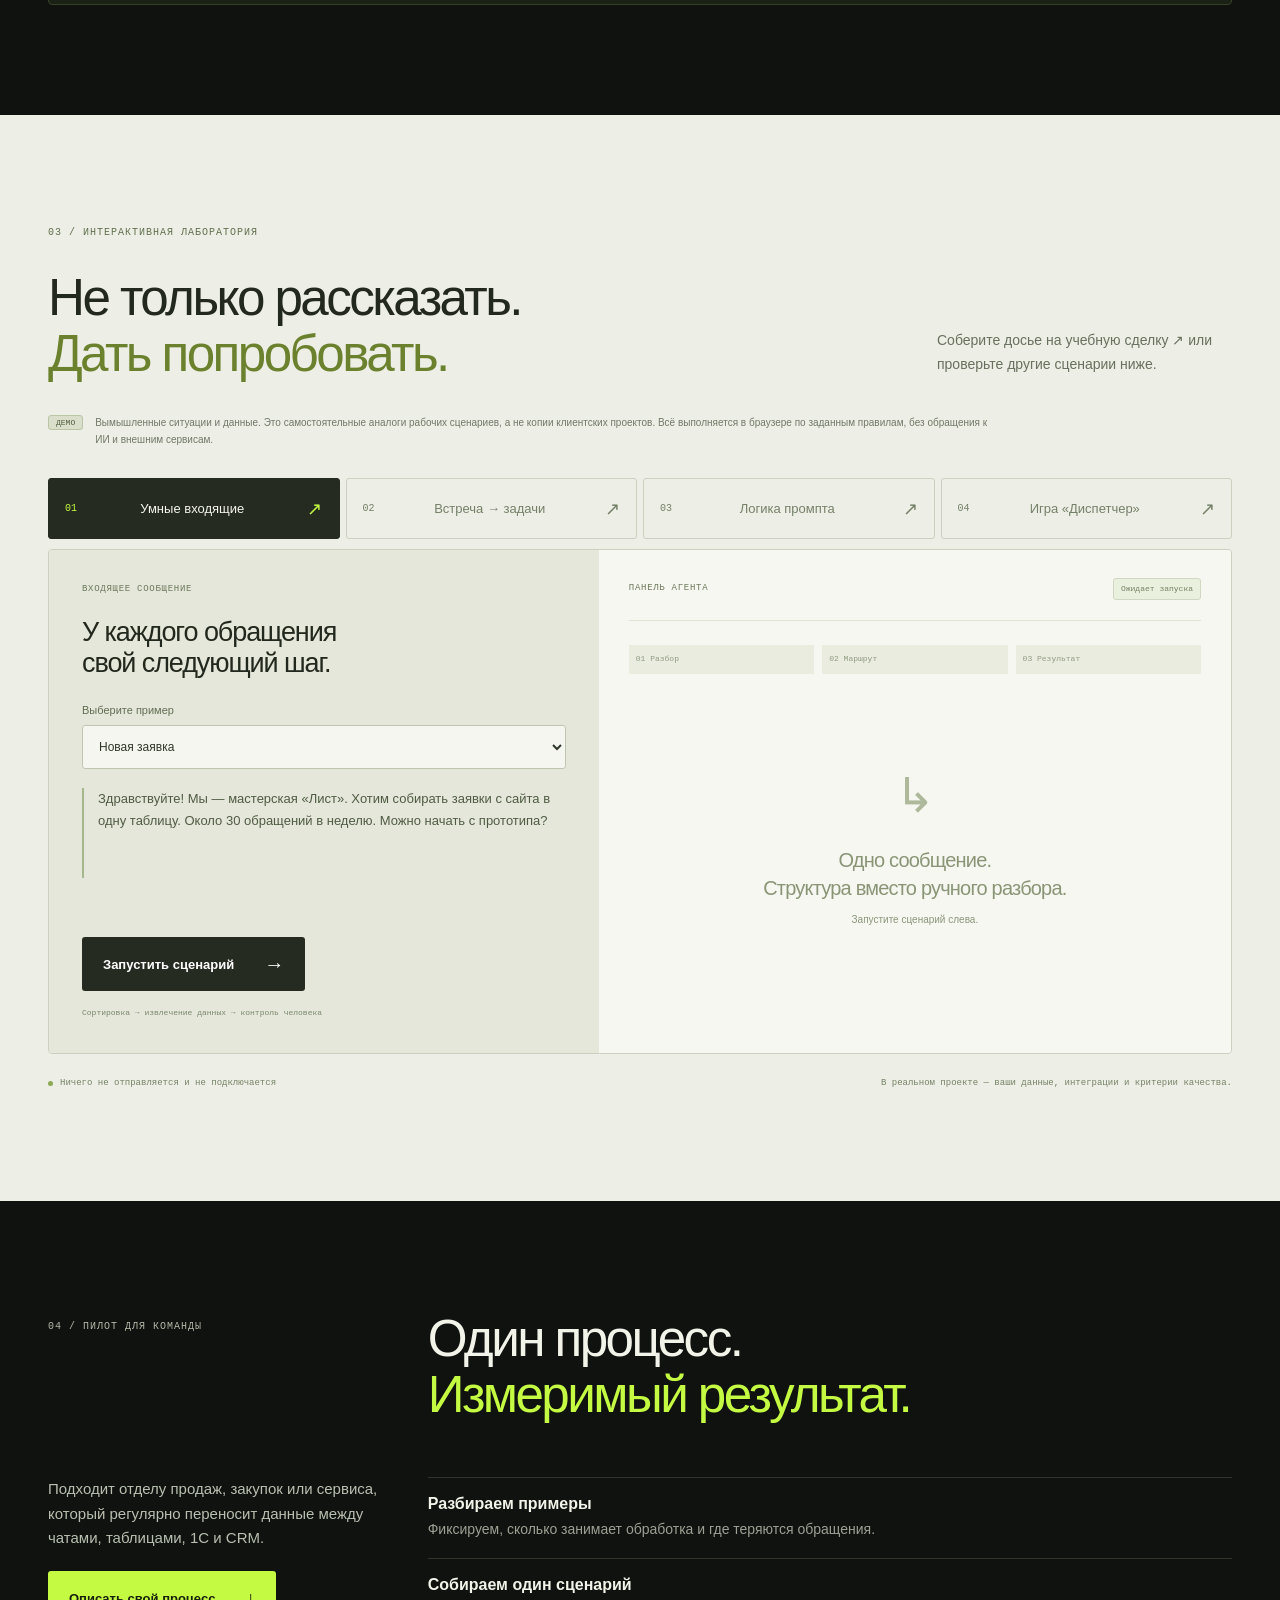
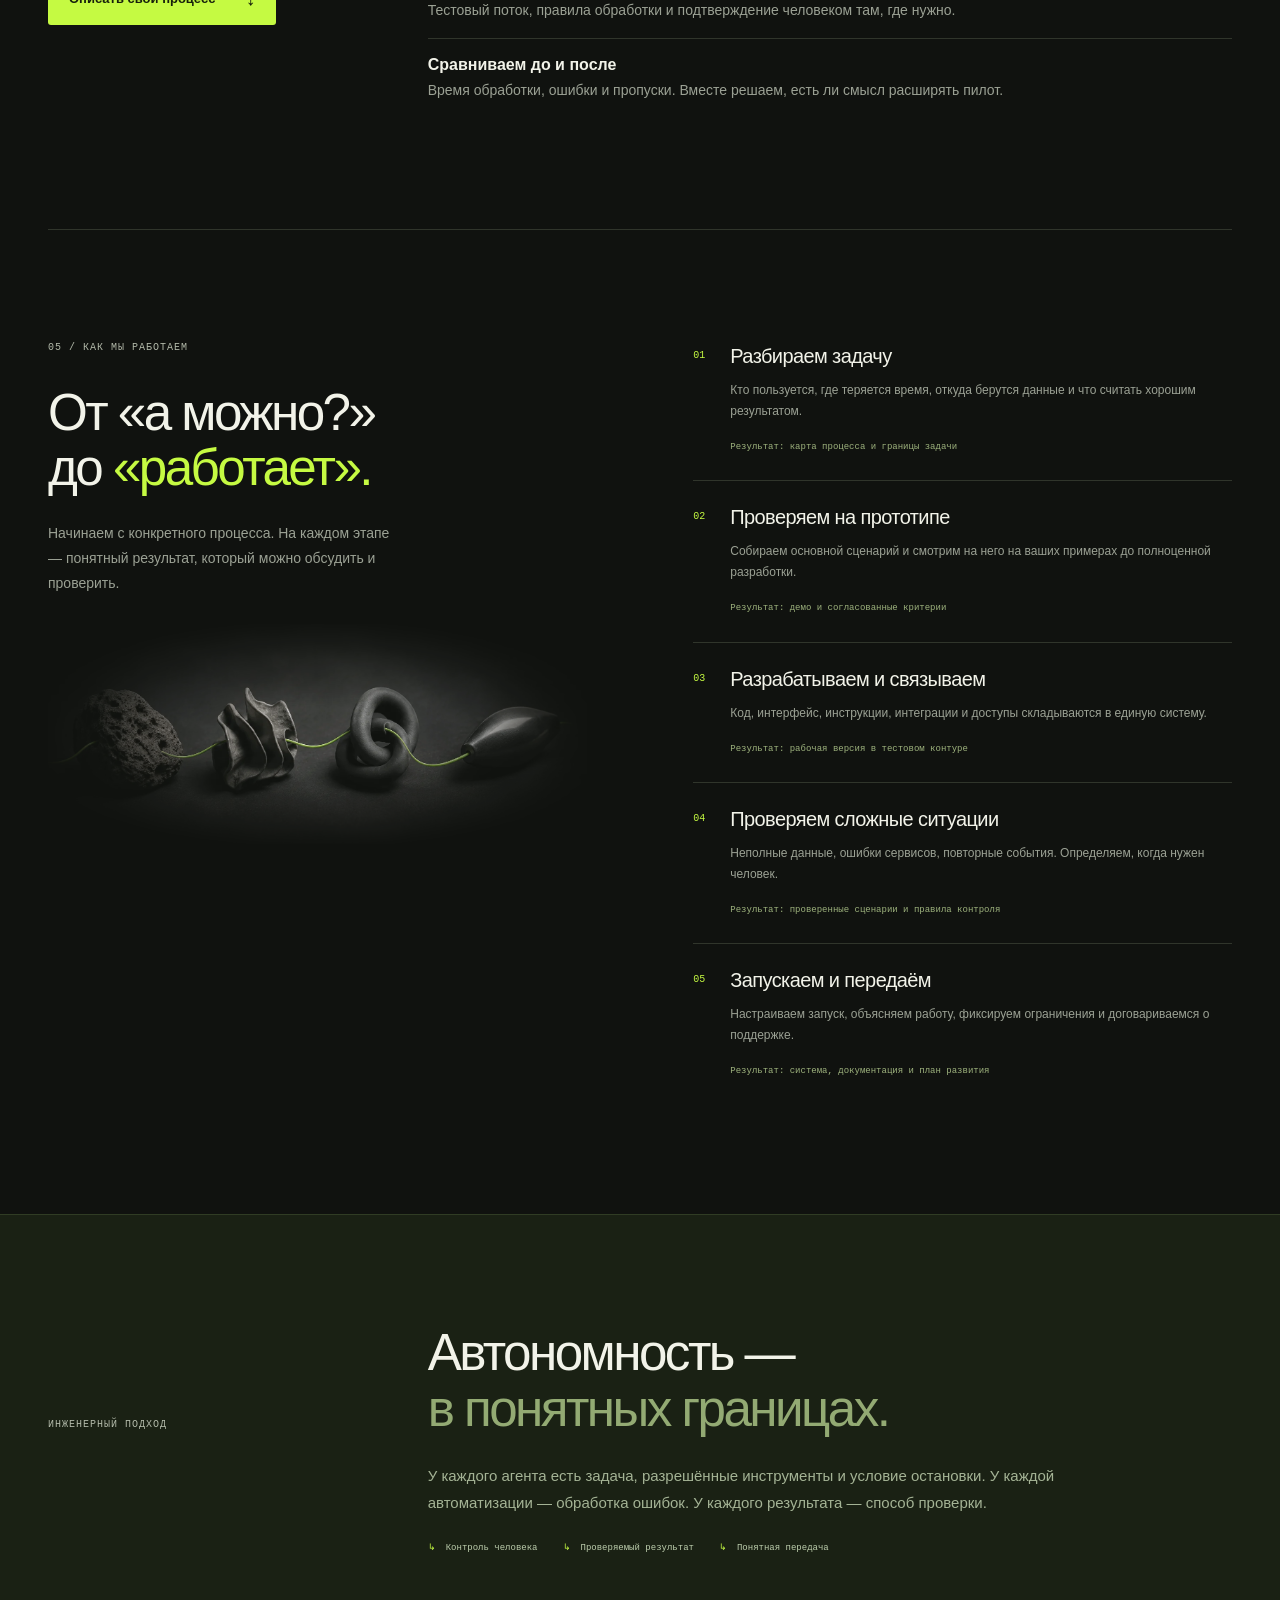
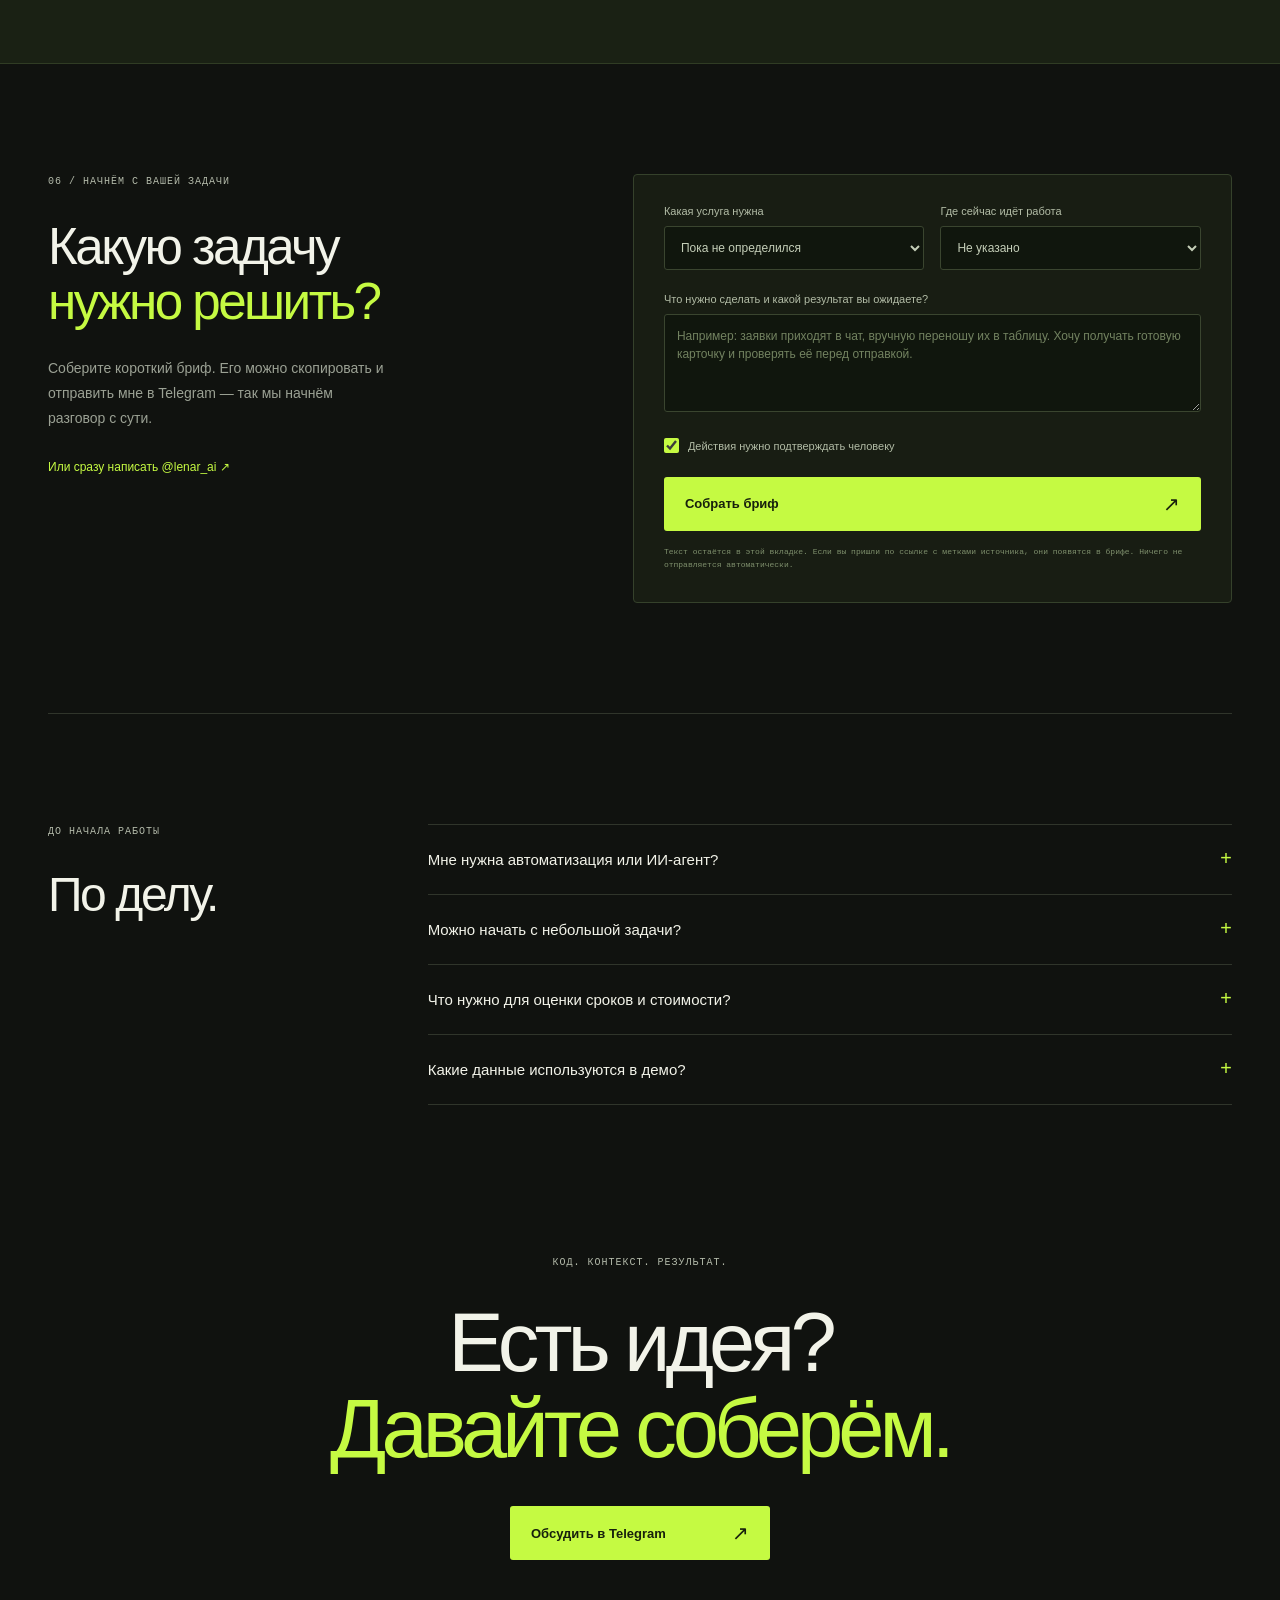
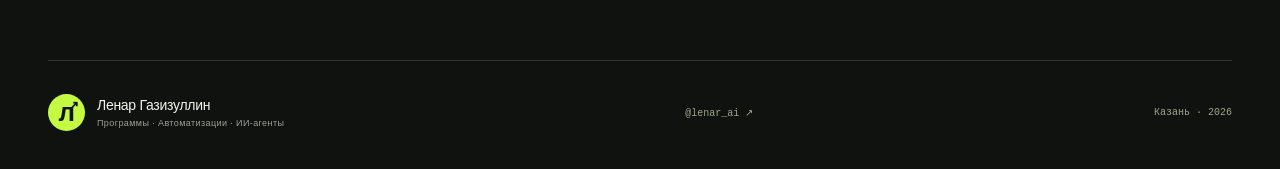
==== commit 2b43f4c8: "Use a neutral default for the brief workflow field" ====
--- a/portfolio/index.html
+++ b/portfolio/index.html
@@ -42,9 +42,9 @@
 <section class="start shell section" id="start" aria-labelledby="start-title">
   <div class="section-head"><p class="eyebrow">С ЧЕГО НАЧАТЬ</p><h2 id="start-title">Ваша задача.<br><em>Первый рабочий шаг.</em></h2></div>
   <div class="start-grid">
-    <article class="start-card"><p class="micro">ДЛЯ АГЕНТСТВА НЕДВИЖИМОСТИ</p><h3>Документы и сделки<br>в одном маршруте</h3><p>Собрать сведения по объекту, увидеть недостающие документы и понять, что нужно сделать дальше.</p><p class="start-result">Начнём с одного процесса вашего агентства. Досье сделки уже можно попробовать на учебном примере.</p><a class="button lime" href="#brief" data-brief-preset="realty">Обсудить задачу агентства <span>↓</span></a><a class="underlink" href="./property-check.html">Сначала попробовать демо ↗</a></article>
-    <article class="start-card"><p class="micro">ДЛЯ РАБОТАЮЩЕЙ КОМАНДЫ</p><h3>Заявки без ручного<br>переноса данных</h3><p>Связать обращения, таблицы, CRM и рабочие сервисы. Сохранить контроль над тем, что система делает сама.</p><p class="start-result">Начнём с одного повторяющегося действия и проверим результат на ваших примерах.</p><a class="button lime" href="#brief" data-brief-preset="automation">Разобрать мой процесс <span>↓</span></a></article>
-    <article class="start-card"><p class="micro">ДЛЯ НОВОЙ ИДЕИ</p><h3>Сайт, приложение<br>или ИИ-помощник</h3><p>Превратить задачу в понятный инструмент: от интерфейса и логики до интеграций и запуска.</p><p class="start-result">Начнём с основного сценария, чтобы вы могли попробовать решение и уточнить требования.</p><a class="button lime" href="#brief" data-brief-preset="product">Описать мою идею <span>↓</span></a></article>
+    <article class="start-card"><p class="micro">ДЛЯ АГЕНТСТВА НЕДВИЖИМОСТИ</p><h3>Документы и сделки<br>в одном маршруте</h3><p>Собрать сведения по объекту, увидеть недостающие документы и понять, что нужно сделать дальше.</p><p class="start-result">Начнём с одного процесса вашего агентства. Досье сделки уже можно попробовать на учебном примере.</p><a class="button lime" href="#brief-task" data-brief-preset="realty">Обсудить задачу агентства <span>↓</span></a><a class="underlink" href="./property-check.html">Сначала попробовать демо ↗</a></article>
+    <article class="start-card"><p class="micro">ДЛЯ РАБОТАЮЩЕЙ КОМАНДЫ</p><h3>Заявки без ручного<br>переноса данных</h3><p>Связать обращения, таблицы, CRM и рабочие сервисы. Сохранить контроль над тем, что система делает сама.</p><p class="start-result">Начнём с одного повторяющегося действия и проверим результат на ваших примерах.</p><a class="button lime" href="#brief-task" data-brief-preset="automation">Разобрать мой процесс <span>↓</span></a></article>
+    <article class="start-card"><p class="micro">ДЛЯ НОВОЙ ИДЕИ</p><h3>Сайт, приложение<br>или ИИ-помощник</h3><p>Превратить задачу в понятный инструмент: от интерфейса и логики до интеграций и запуска.</p><p class="start-result">Начнём с основного сценария, чтобы вы могли попробовать решение и уточнить требования.</p><a class="button lime" href="#brief-task" data-brief-preset="product">Описать мою идею <span>↓</span></a></article>
   </div>
 </section>
 
@@ -126,7 +126,7 @@
 
 <section class="principle section"><div class="shell principle-grid"><p class="eyebrow">ИНЖЕНЕРНЫЙ ПОДХОД</p><div><h2>Автономность —<br><span>в понятных границах.</span></h2><p>У каждого агента есть задача, разрешённые инструменты и условие остановки. У каждой автоматизации — обработка ошибок. У каждого результата — способ проверки.</p><div class="principle-points"><span>Контроль человека</span><span>Проверяемый результат</span><span>Понятная передача</span></div></div></div></section>
 
-<section class="brief shell section" id="brief" aria-labelledby="brief-title"><div class="brief-copy"><p class="eyebrow">06 / НАЧНЁМ С ВАШЕЙ ЗАДАЧИ</p><h2 id="brief-title">Какую задачу<br><em>нужно решить?</em></h2><p>Соберите короткий бриф. Его можно скопировать и отправить мне в Telegram — так мы начнём разговор с сути.</p><a class="underlink" href="https://t.me/lenar_ai" target="_blank" rel="noopener noreferrer">Или сразу написать @lenar_ai ↗</a></div><form id="brief-form" class="brief-form"><div class="field-row"><div><label for="brief-type">Какая услуга нужна</label><select id="brief-type"><option>Пока не определился</option><option>Сайт</option><option>Приложение</option><option>Бот</option><option>ИИ-агента или ассистента</option><option>Автоматизацию процесса</option><option>Интеграцию сервисов</option><option>Доработку системы</option><option>Промпты и систему инструкций</option></select></div><div><label for="brief-source">Где сейчас идёт работа</label><select id="brief-source"><option>Мессенджеры и почта</option><option>Документы и таблицы</option><option>CRM и другие сервисы</option><option>Несколько систем</option><option>Процесс ещё не настроен</option></select></div></div><label for="brief-task">Что нужно сделать и какой результат вы ожидаете?</label><textarea id="brief-task" required minlength="15" maxlength="1500" rows="4" placeholder="Например: заявки приходят в чат, вручную переношу их в таблицу. Хочу получать готовую карточку и проверять её перед отправкой."></textarea><label class="checkbox"><input type="checkbox" id="brief-review" checked><span>Действия нужно подтверждать человеку</span></label><button class="button lime" type="submit">Собрать бриф <span>↗</span></button><p class="privacy-note">Текст остаётся в этой вкладке. Если вы пришли по ссылке с метками источника, они появятся в брифе. Ничего не отправляется автоматически.</p><div id="brief-result" class="brief-result" hidden><h3 id="brief-result-title" class="micro" tabindex="-1">Ваш бриф готов</h3><pre id="brief-preview"></pre><div class="brief-result-actions"><button class="small-button" type="button" id="copy-brief">Скопировать</button><button class="small-button" type="button" id="download-brief">Скачать .txt</button><a href="https://t.me/lenar_ai" target="_blank" rel="noopener noreferrer">Открыть Telegram ↗</a></div><p id="copy-status" role="status"></p></div></form></section>
+<section class="brief shell section" id="brief" aria-labelledby="brief-title"><div class="brief-copy"><p class="eyebrow">06 / НАЧНЁМ С ВАШЕЙ ЗАДАЧИ</p><h2 id="brief-title">Какую задачу<br><em>нужно решить?</em></h2><p>Соберите короткий бриф. Его можно скопировать и отправить мне в Telegram — так мы начнём разговор с сути.</p><a class="underlink" href="https://t.me/lenar_ai" target="_blank" rel="noopener noreferrer">Или сразу написать @lenar_ai ↗</a></div><form id="brief-form" class="brief-form"><div class="field-row"><div><label for="brief-type">Какая услуга нужна</label><select id="brief-type"><option>Пока не определился</option><option>Сайт</option><option>Приложение</option><option>Бот</option><option>ИИ-агента или ассистента</option><option>Автоматизацию процесса</option><option>Интеграцию сервисов</option><option>Доработку системы</option><option>Промпты и систему инструкций</option></select></div><div><label for="brief-source">Где сейчас идёт работа</label><select id="brief-source"><option>Не указано</option><option>Мессенджеры и почта</option><option>Документы и таблицы</option><option>CRM и другие сервисы</option><option>Несколько систем</option><option>Процесс ещё не настроен</option></select></div></div><label for="brief-task">Что нужно сделать и какой результат вы ожидаете?</label><textarea id="brief-task" required minlength="15" maxlength="1500" rows="4" placeholder="Например: заявки приходят в чат, вручную переношу их в таблицу. Хочу получать готовую карточку и проверять её перед отправкой."></textarea><label class="checkbox"><input type="checkbox" id="brief-review" checked><span>Действия нужно подтверждать человеку</span></label><button class="button lime" type="submit">Собрать бриф <span>↗</span></button><p class="privacy-note">Текст остаётся в этой вкладке. Если вы пришли по ссылке с метками источника, они появятся в брифе. Ничего не отправляется автоматически.</p><div id="brief-result" class="brief-result" hidden><h3 id="brief-result-title" class="micro" tabindex="-1">Ваш бриф готов</h3><pre id="brief-preview"></pre><div class="brief-result-actions"><button class="small-button" type="button" id="copy-brief">Скопировать</button><button class="small-button" type="button" id="download-brief">Скачать .txt</button><a href="https://t.me/lenar_ai" target="_blank" rel="noopener noreferrer">Открыть Telegram ↗</a></div><p id="copy-status" role="status"></p></div></form></section>
 
 <section class="faq shell section" aria-labelledby="faq-title"><div><p class="eyebrow">ДО НАЧАЛА РАБОТЫ</p><h2 id="faq-title">По делу.</h2></div><div><details><summary>Мне нужна автоматизация или ИИ-агент?<span>+</span></summary><p>Если шаги заранее известны, часто достаточно обычной программы или автоматизации. Агент полезен там, где нужно интерпретировать контекст и выбирать действие. В одном процессе могут работать оба подхода.</p></details><details><summary>Можно начать с небольшой задачи?<span>+</span></summary><p>Да. Выбираем один повторяющийся сценарий, определяем результат и делаем прототип. После проверки решаем, стоит ли расширять систему.</p></details><details><summary>Что нужно для оценки сроков и стоимости?<span>+</span></summary><p>Описание процесса, примеры входящих данных, желаемый результат и список сервисов. Доступы и ограничения уточняются отдельно. После разбора задачи согласуем объём, этапы, сроки и стоимость.</p></details><details><summary>Какие данные используются в демо?<span>+</span></summary><p>В лаборатории и в «Дельте» используются вымышленные данные и заранее заданные правила. Описание реальных работ собрано отдельно в разделе проектов.</p></details></div></section>
 
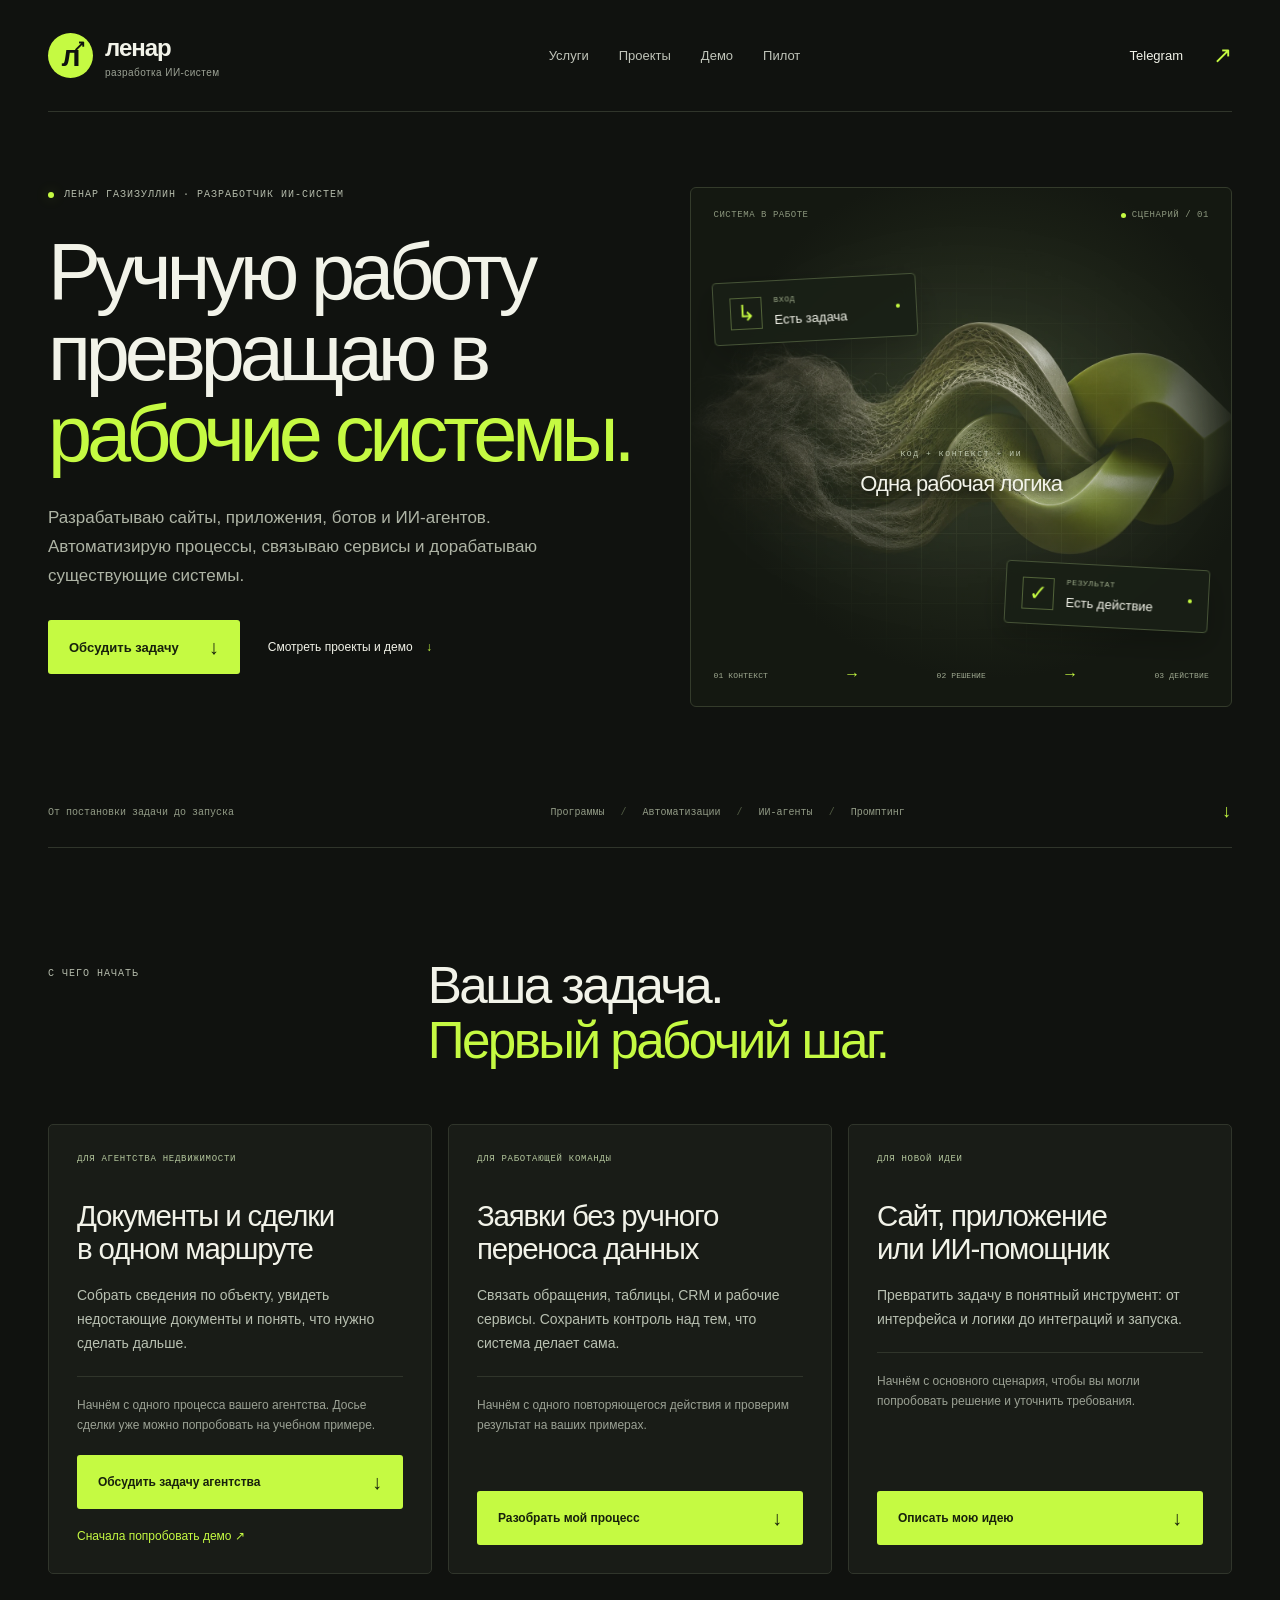
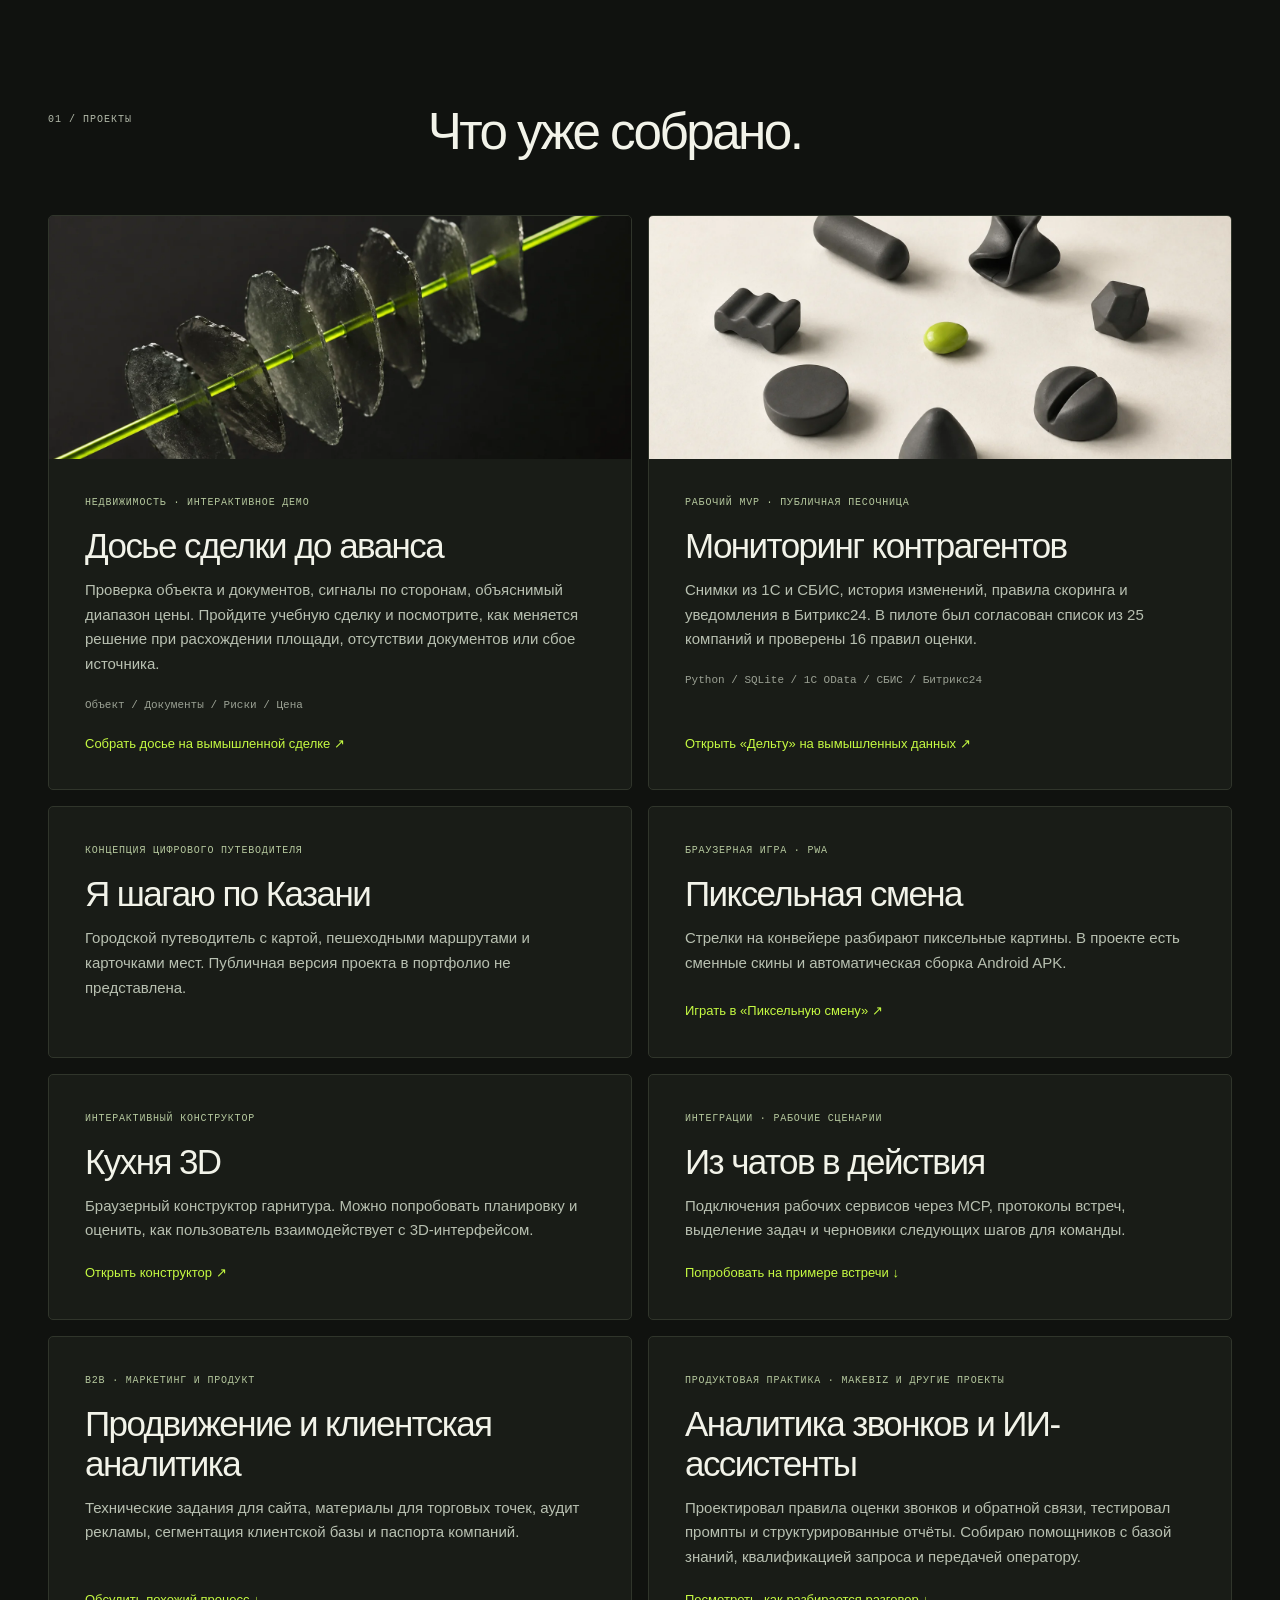
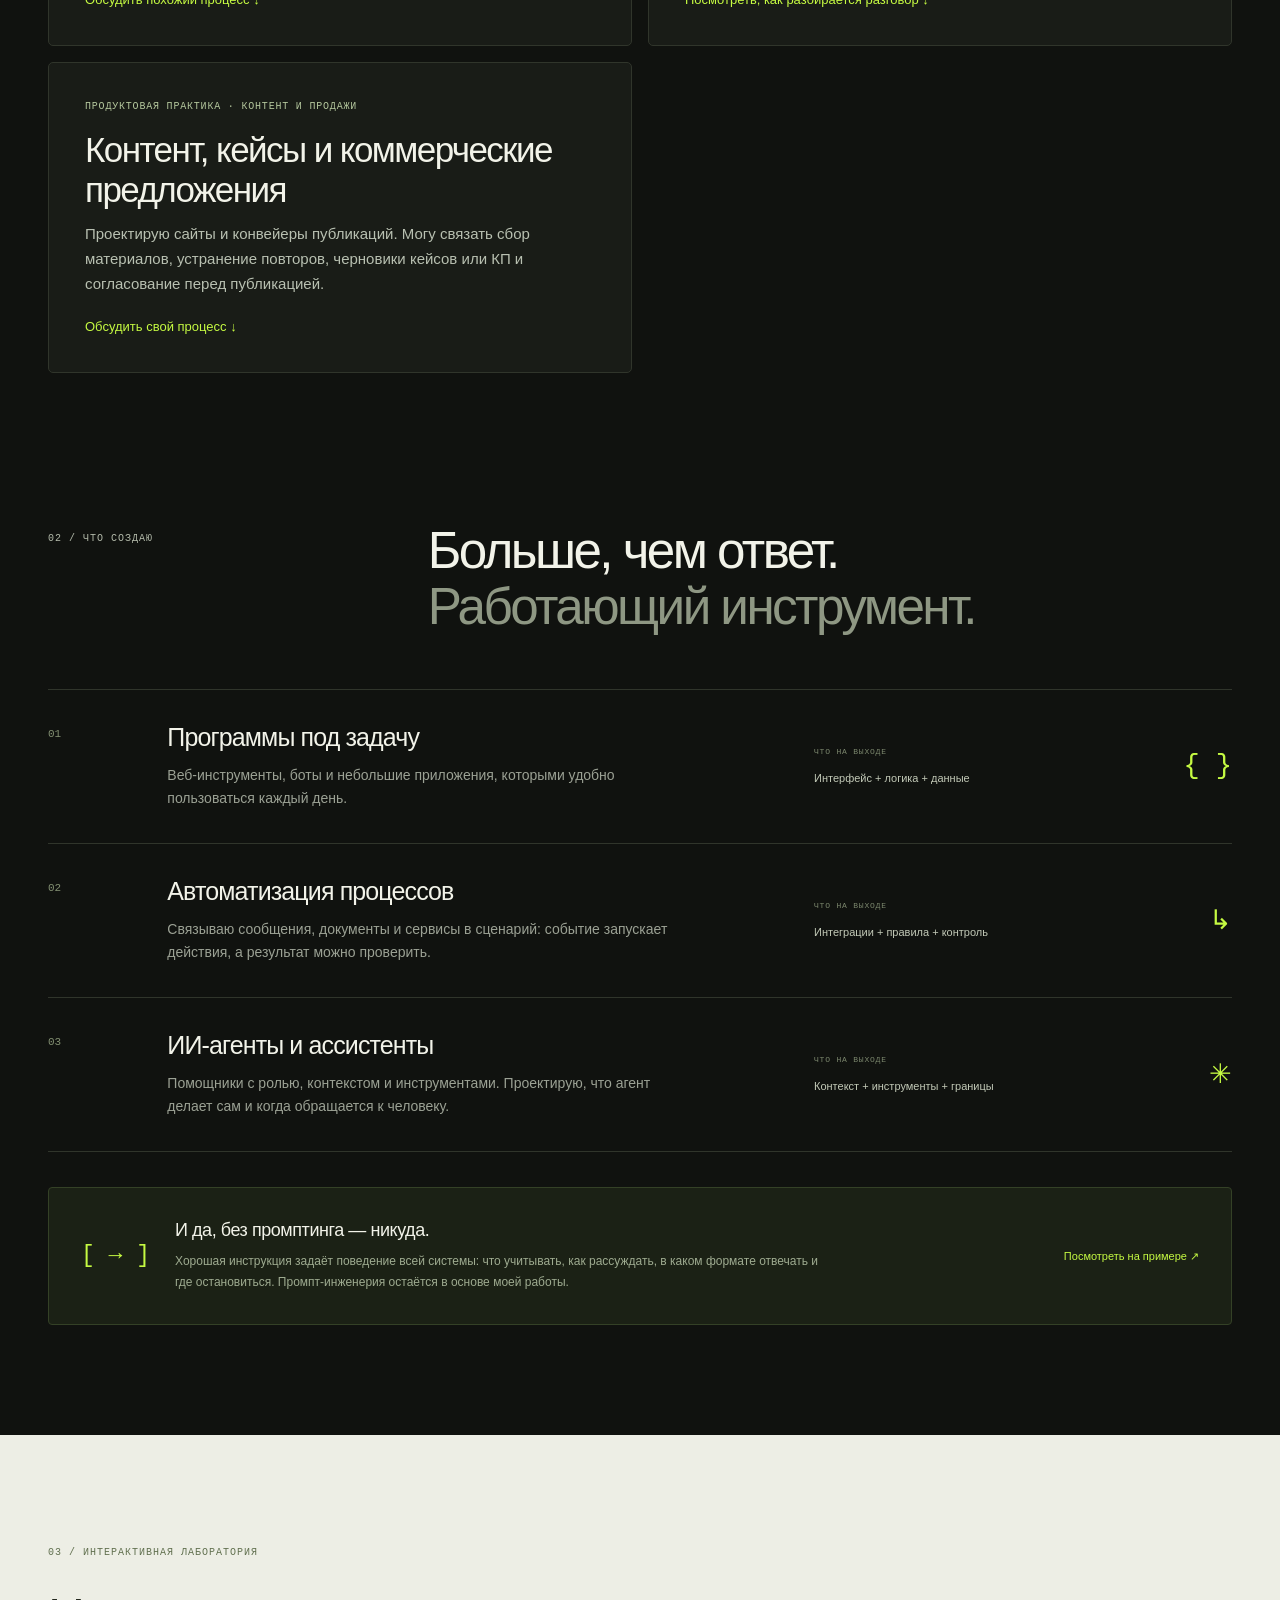
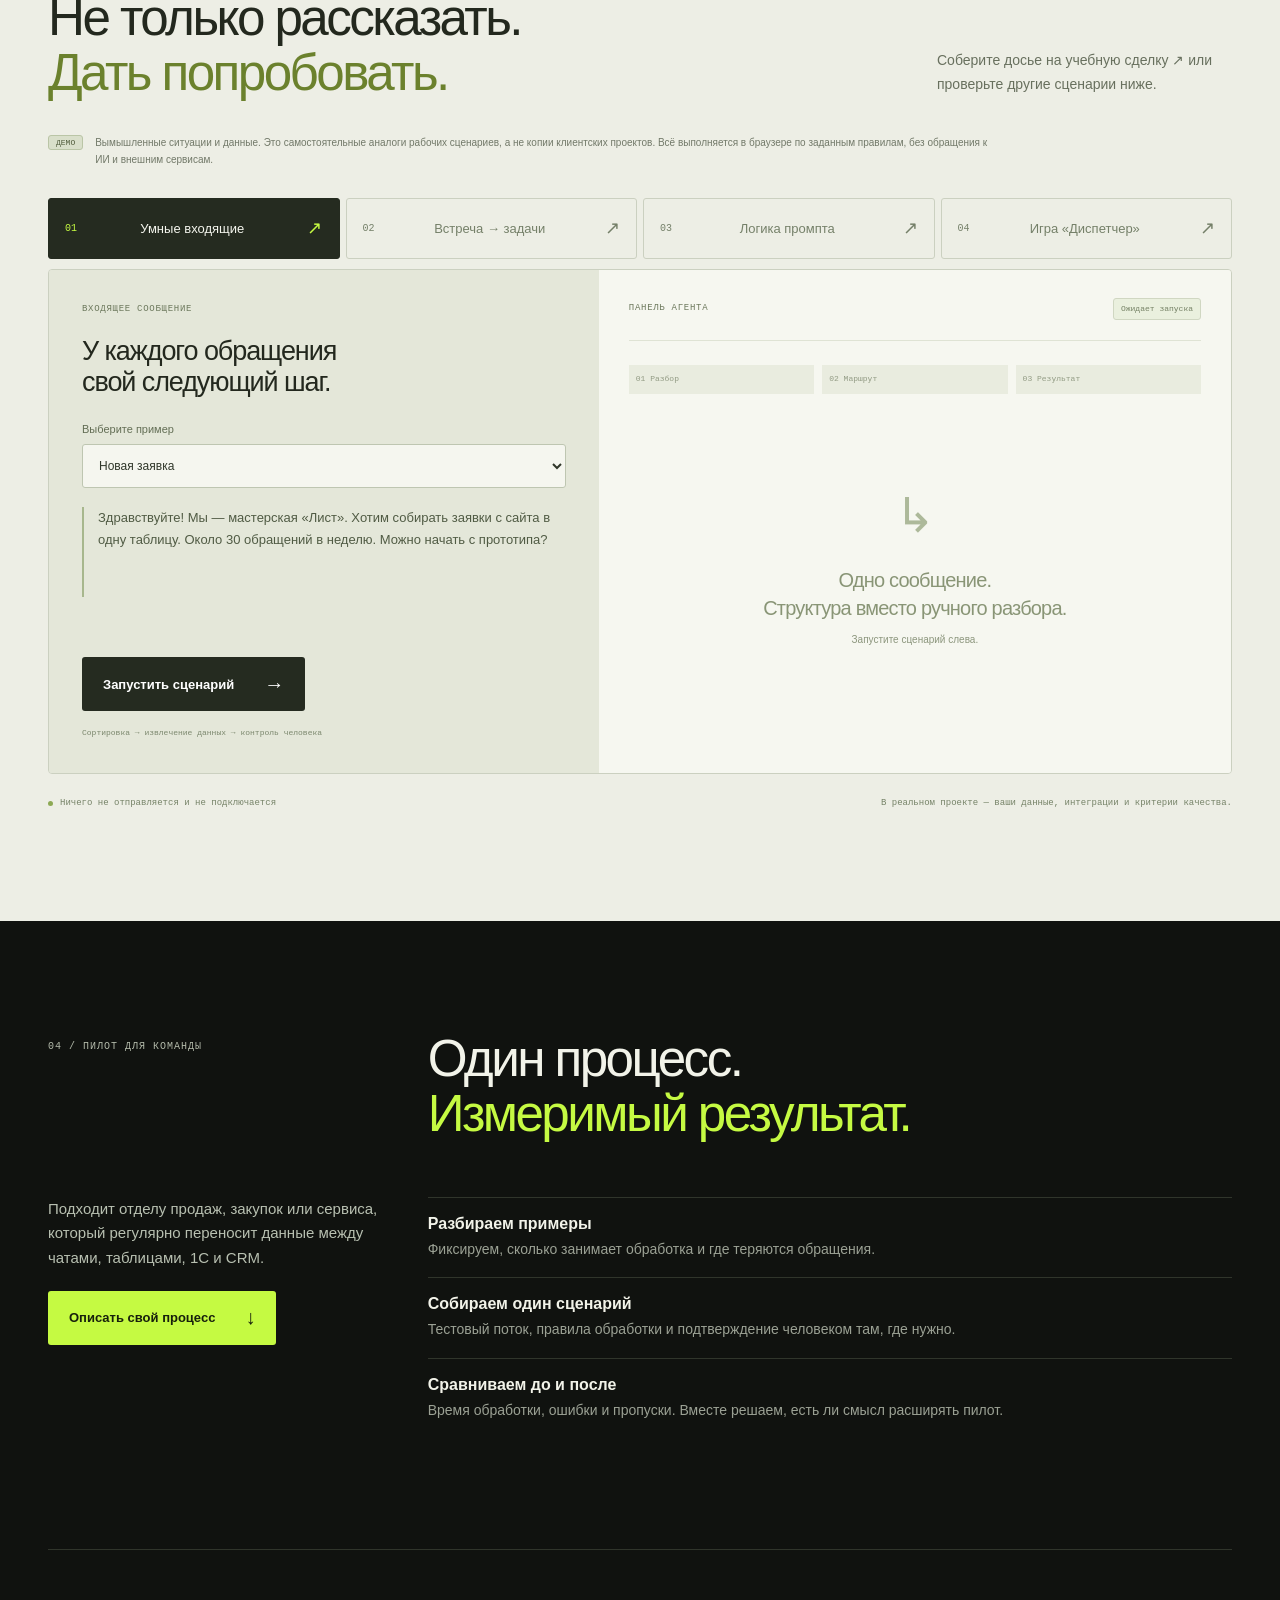
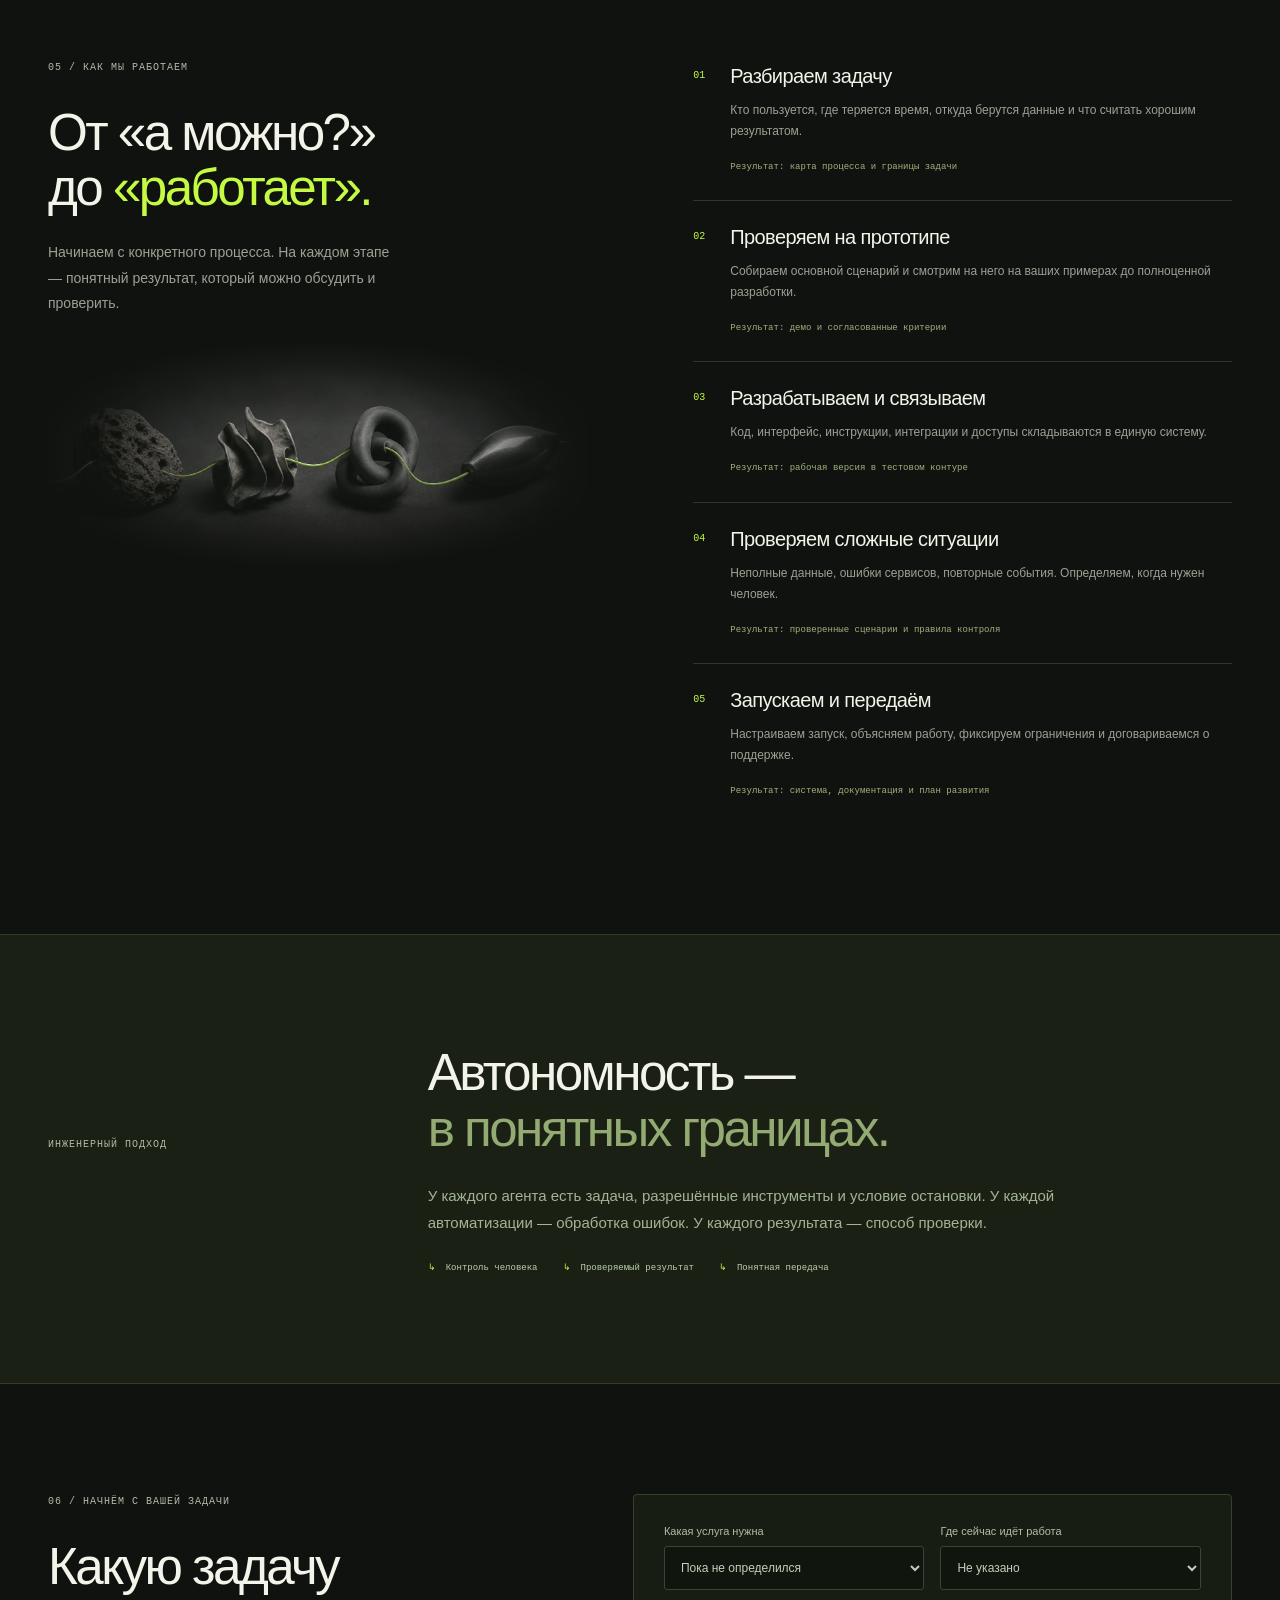
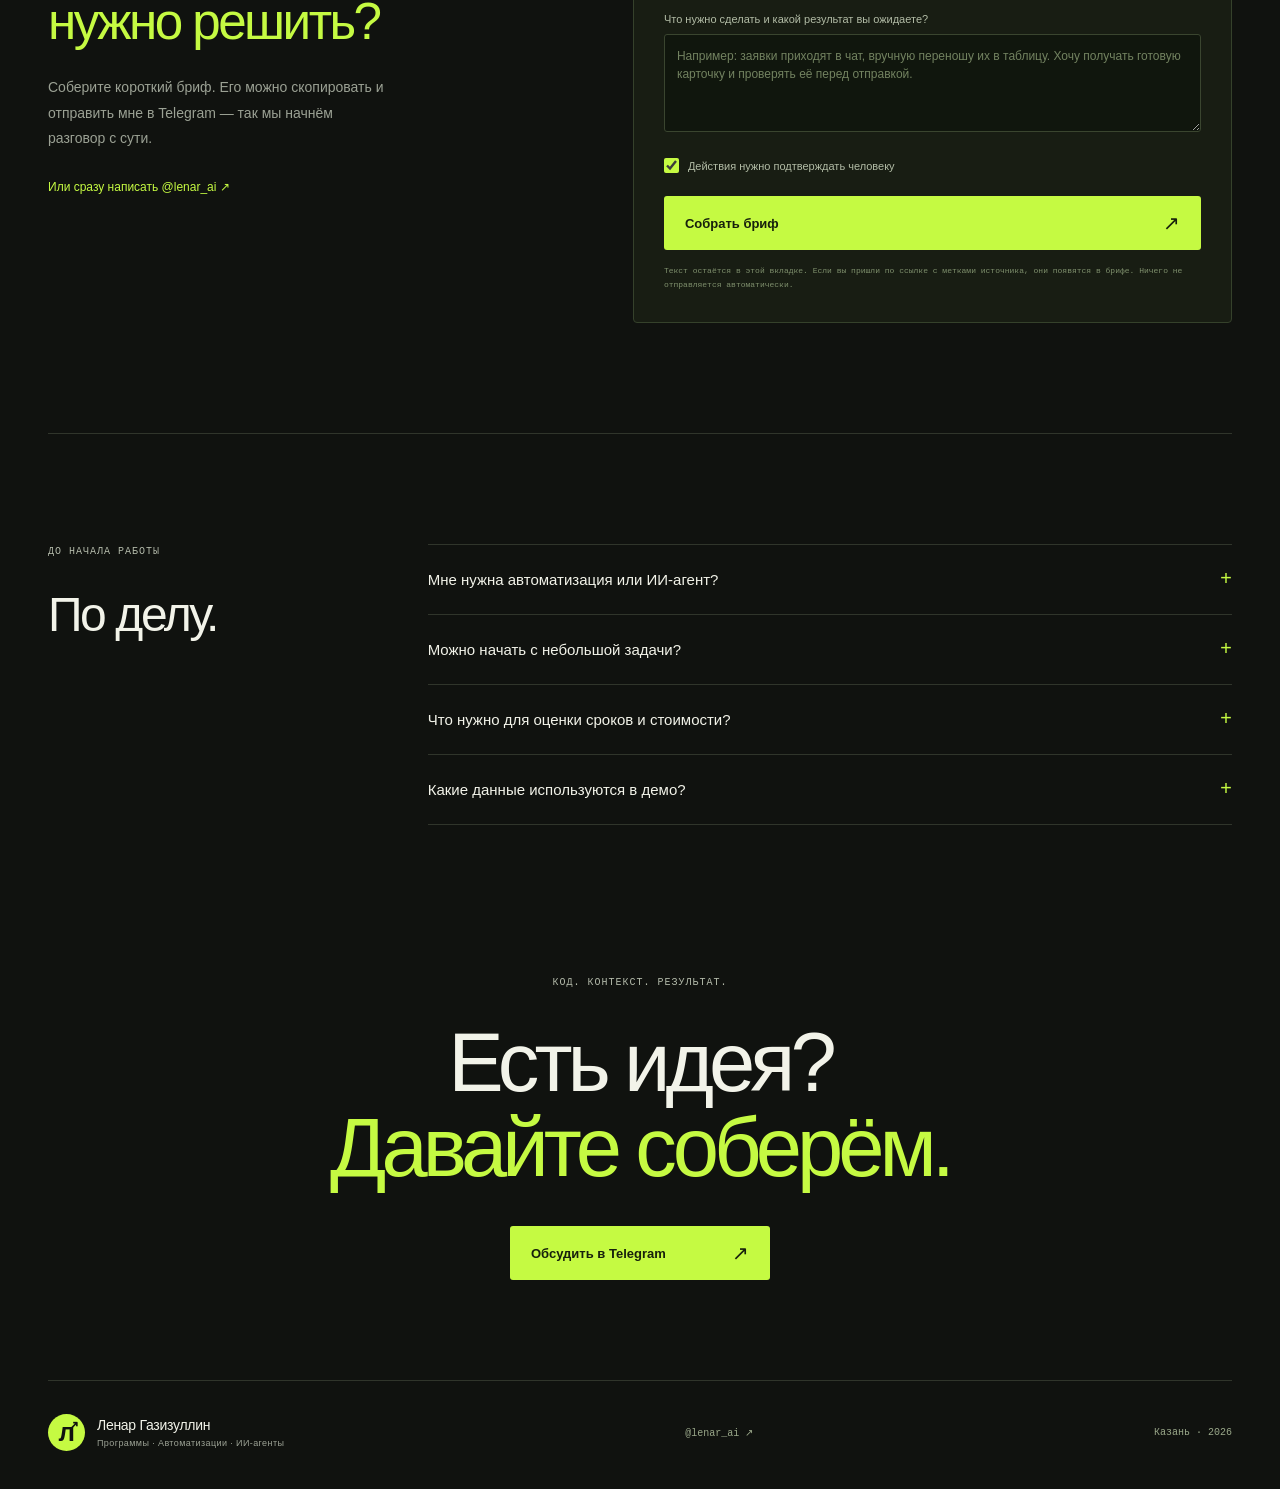
==== commit b459fb31: "Keep Kazan project card text-only" ====
--- a/portfolio/index.html
+++ b/portfolio/index.html
@@ -63,11 +63,9 @@
       <p>Снимки из 1С и СБИС, история изменений, правила скоринга и уведомления в Битрикс24. В пилоте был согласован список из 25 компаний и проверены 16 правил оценки.</p>
       <p class="project-stack">Python / SQLite / 1С OData / СБИС / Битрикс24</p><a class="underlink" href="https://neurotatarin.github.io/delta-counterparty-demo/" target="_blank" rel="noopener noreferrer">Открыть «Дельту» на вымышленных данных ↗</a></div>
     </article>
-    <article class="project featured-project">
-      <img src="./images/creative-05-modular-flow.webp" alt="" width="1536" height="1024" loading="lazy">
-      <div class="project-body"><p class="project-status">ВЕБ-ПРОЕКТ · iPHONE-ДЕМО</p><h3>Я шагаю по Казани</h3>
-      <p>Городской путеводитель с картой, пешеходными маршрутами и карточками мест. Для демонстрационной ветки собраны аудиоплеер, подбор мест ассистентом и версия для iPhone.</p>
-      <p class="project-stack">React / TypeScript / Capacitor / MapLibre</p></div>
+    <article class="project">
+      <div class="project-body"><p class="project-status">КОНЦЕПЦИЯ ЦИФРОВОГО ПУТЕВОДИТЕЛЯ</p><h3>Я шагаю по Казани</h3>
+      <p>Городской путеводитель с картой, пешеходными маршрутами и карточками мест. Публичная версия проекта в портфолио не представлена.</p></div>
     </article>
     <article class="project"><div class="project-body"><p class="project-status">БРАУЗЕРНАЯ ИГРА · PWA</p><h3>Пиксельная смена</h3><p>Стрелки на конвейере разбирают пиксельные картины. В проекте есть сменные скины и автоматическая сборка Android APK.</p><a class="underlink" href="https://neurotatarin.github.io/pixelnaya-smena/" target="_blank" rel="noopener noreferrer">Играть в «Пиксельную смену» ↗</a></div></article>
     <article class="project"><div class="project-body"><p class="project-status">ИНТЕРАКТИВНЫЙ КОНСТРУКТОР</p><h3>Кухня 3D</h3><p>Браузерный конструктор гарнитура. Можно попробовать планировку и оценить, как пользователь взаимодействует с 3D-интерфейсом.</p><a class="underlink" href="https://kitchen-3d-planner.neurotatarin.chatgpt.site/" target="_blank" rel="noopener noreferrer">Открыть конструктор ↗</a></div></article>
@@ -135,3 +133,4 @@
 <footer class="footer shell"><a class="brand" href="#top"><span class="brand-icon">л<span>↗</span></span><span>Ленар Газизуллин<span class="brand-sub">Программы · Автоматизации · ИИ-агенты</span></span></a><a href="https://t.me/lenar_ai" target="_blank" rel="noopener noreferrer">@lenar_ai ↗</a><span>Казань · 2026</span></footer>
 </body>
 </html>
+
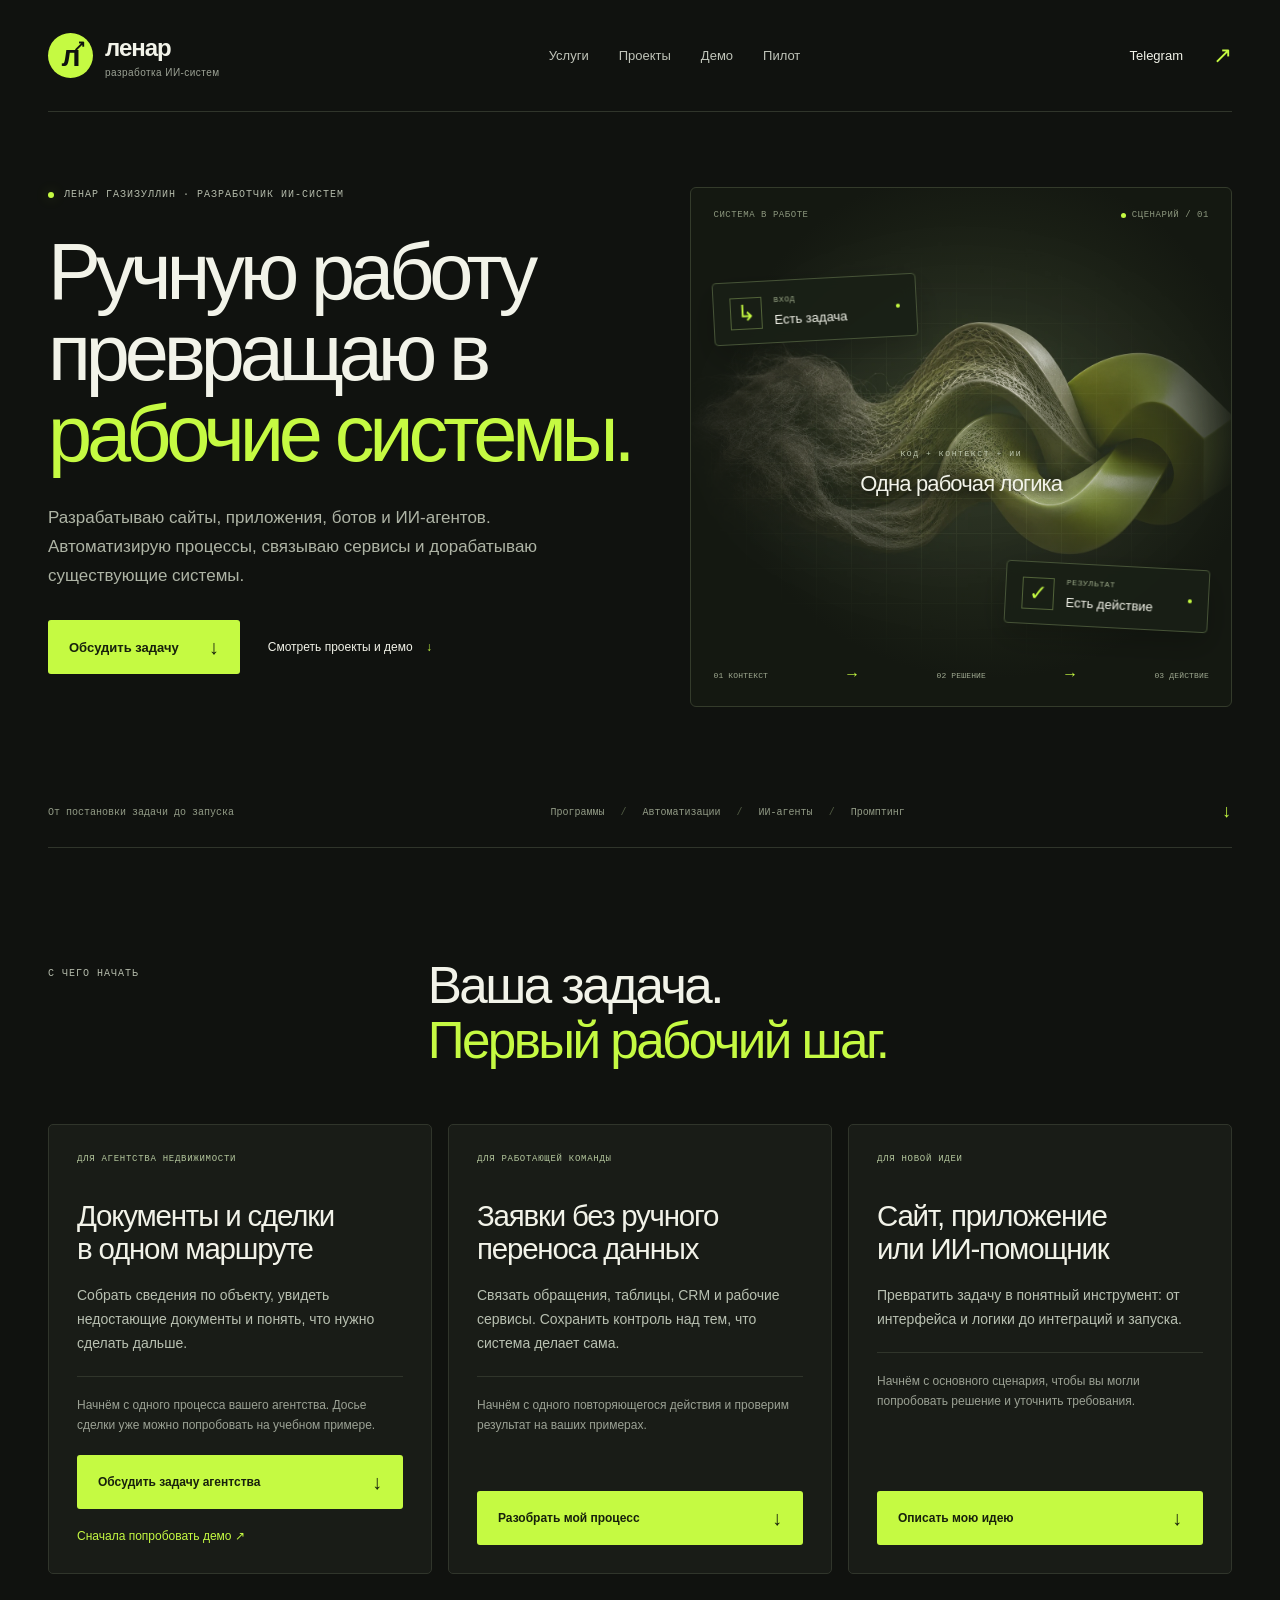
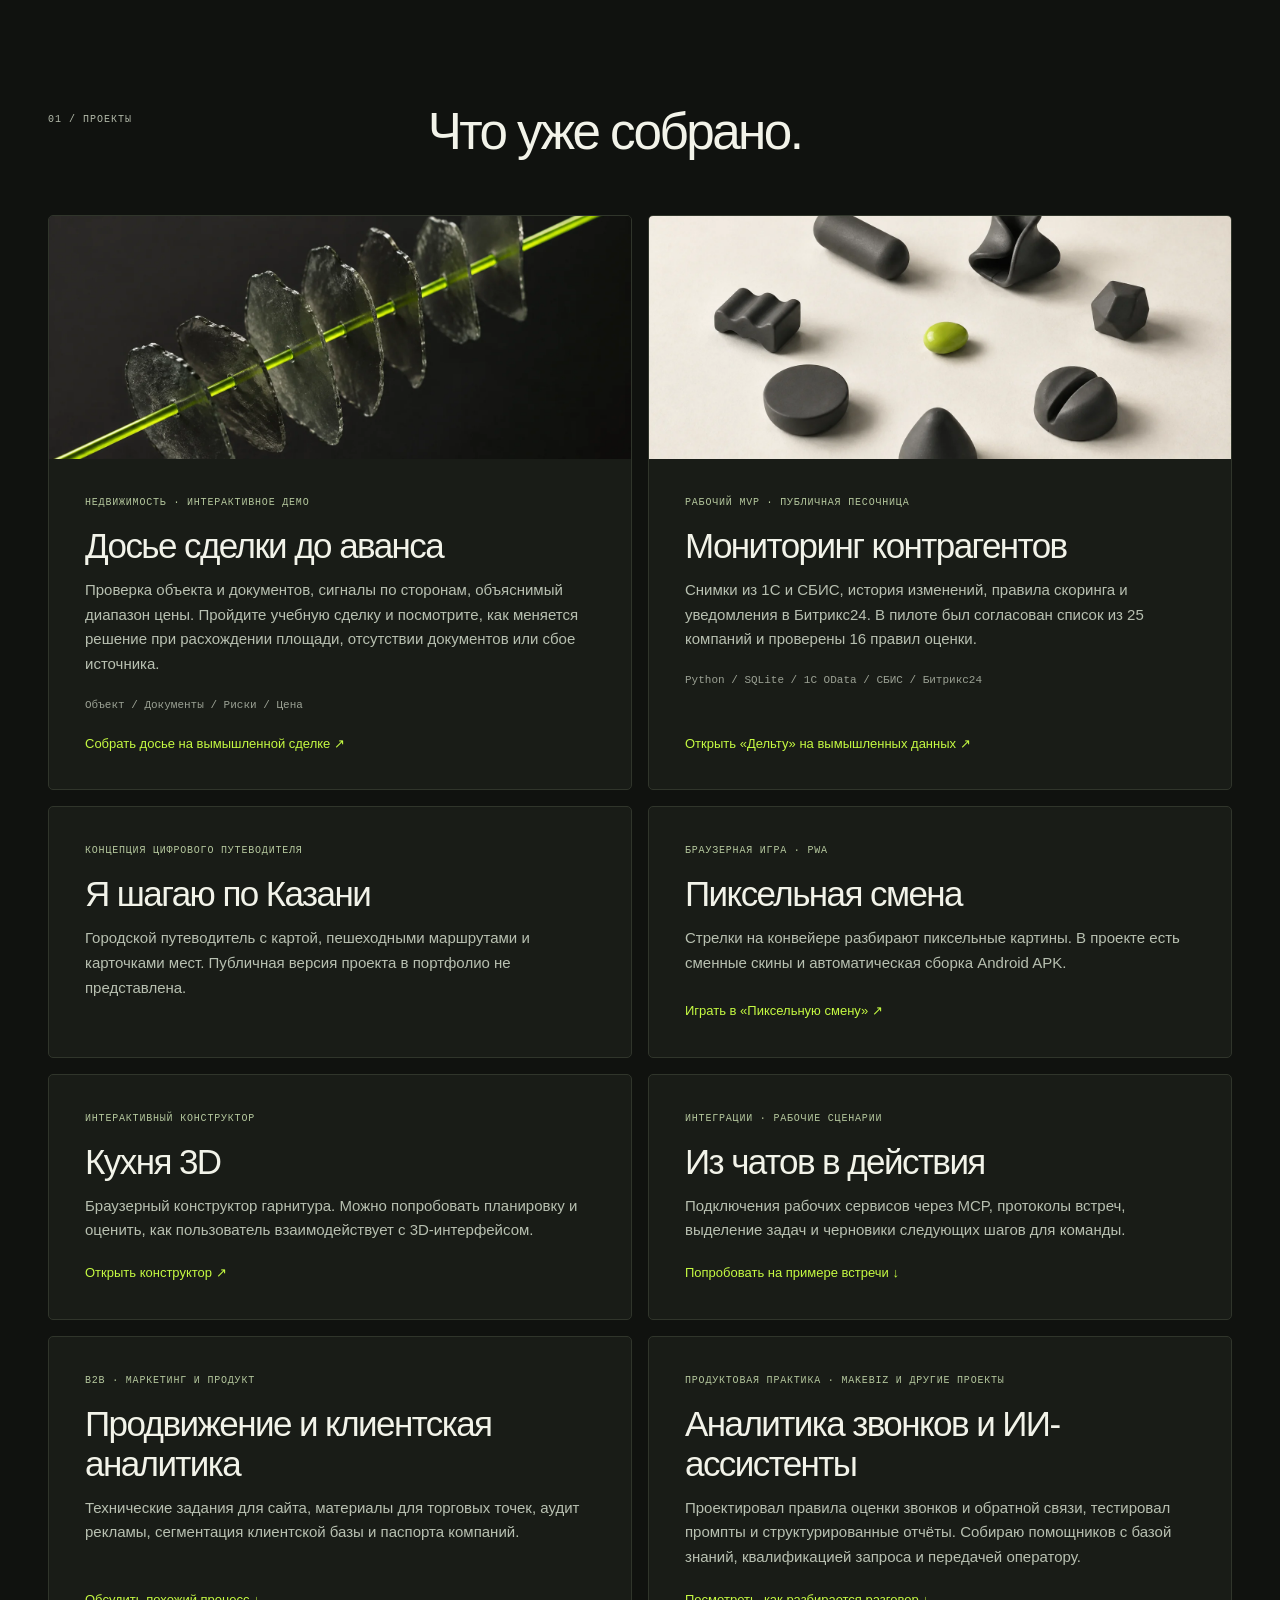
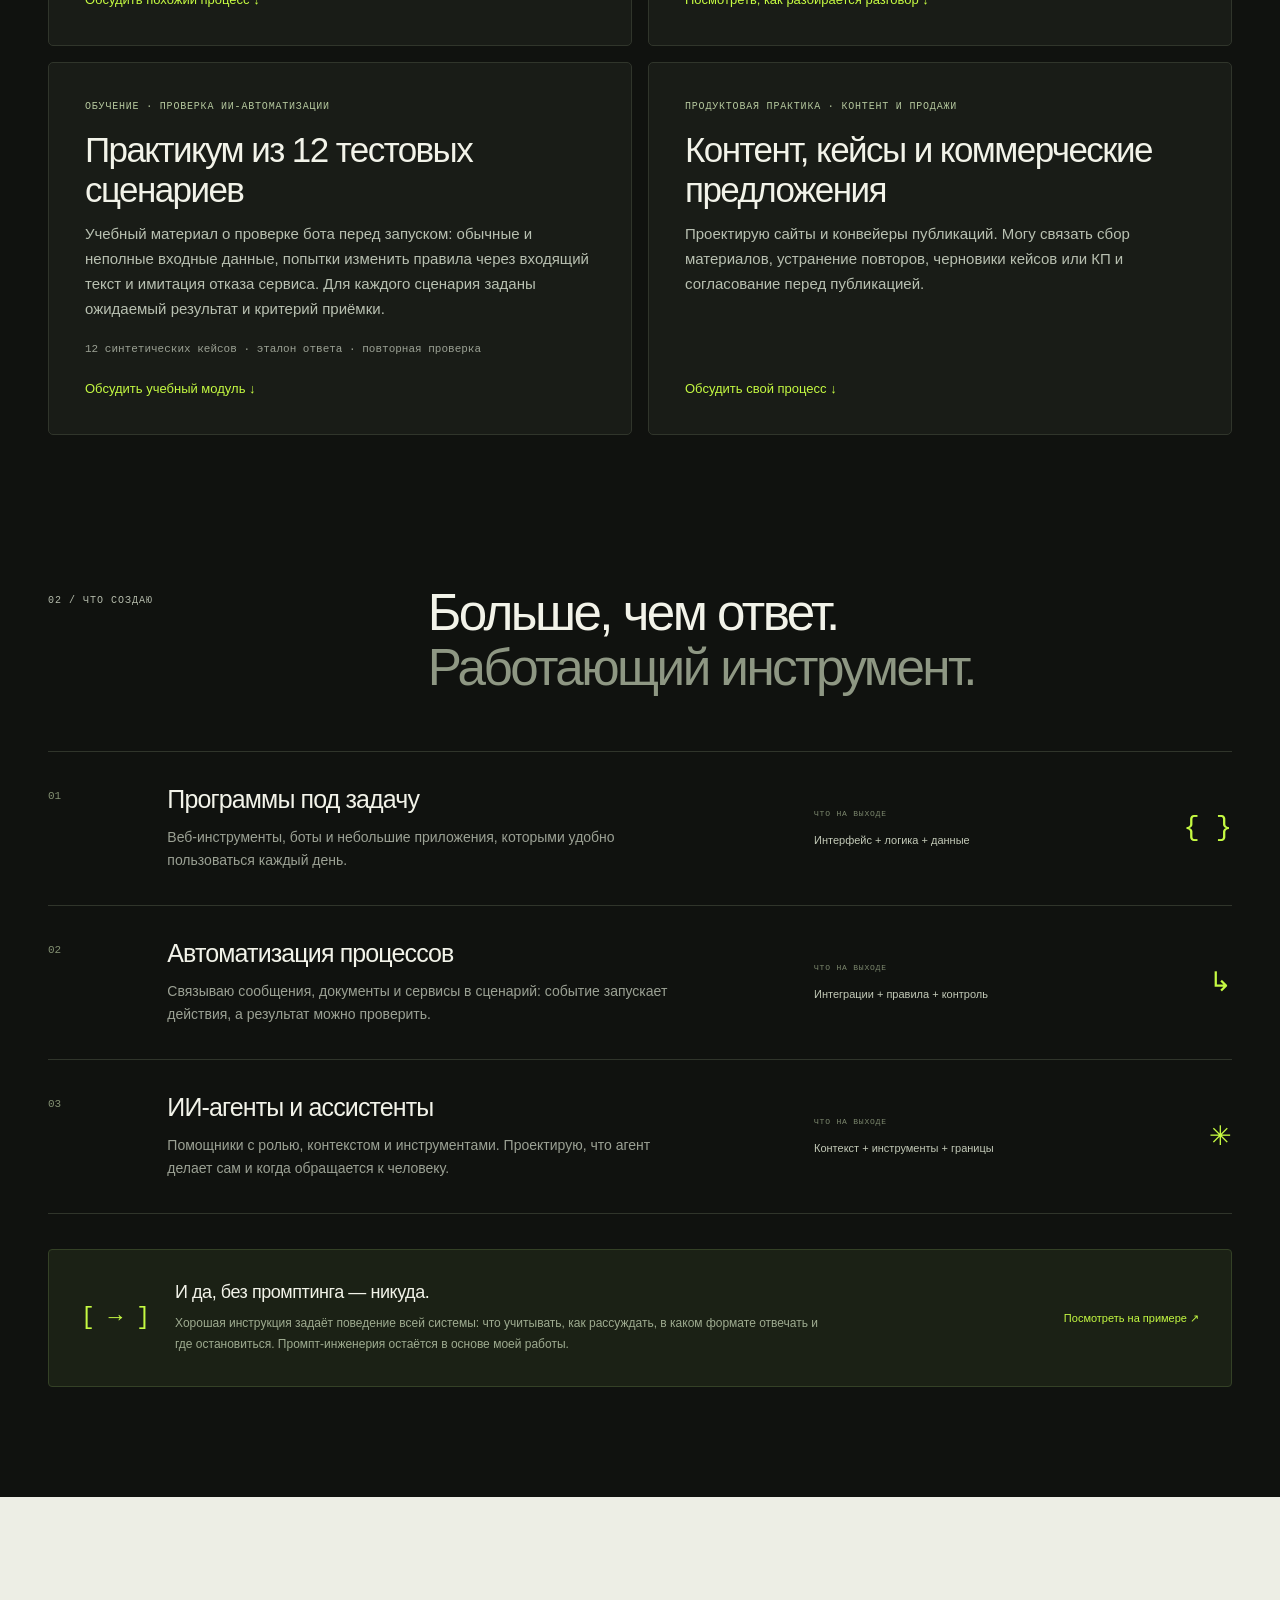
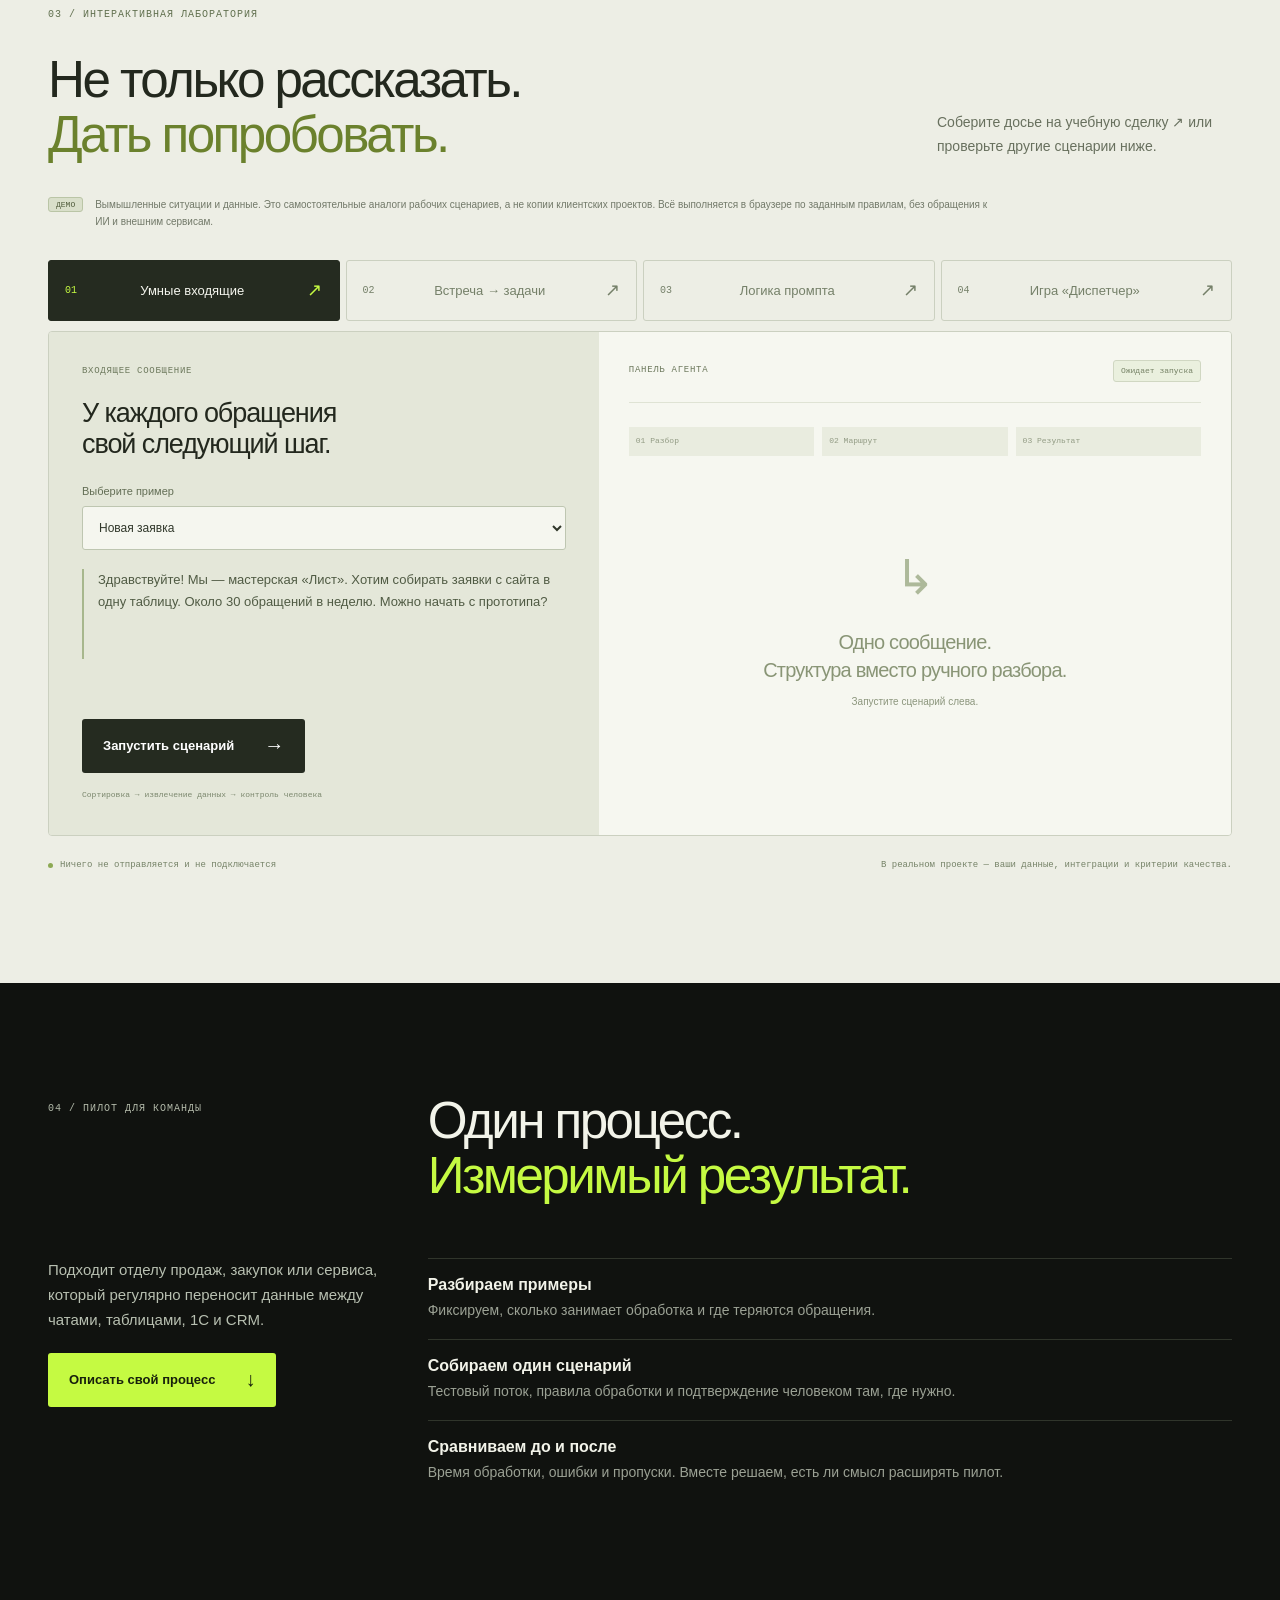
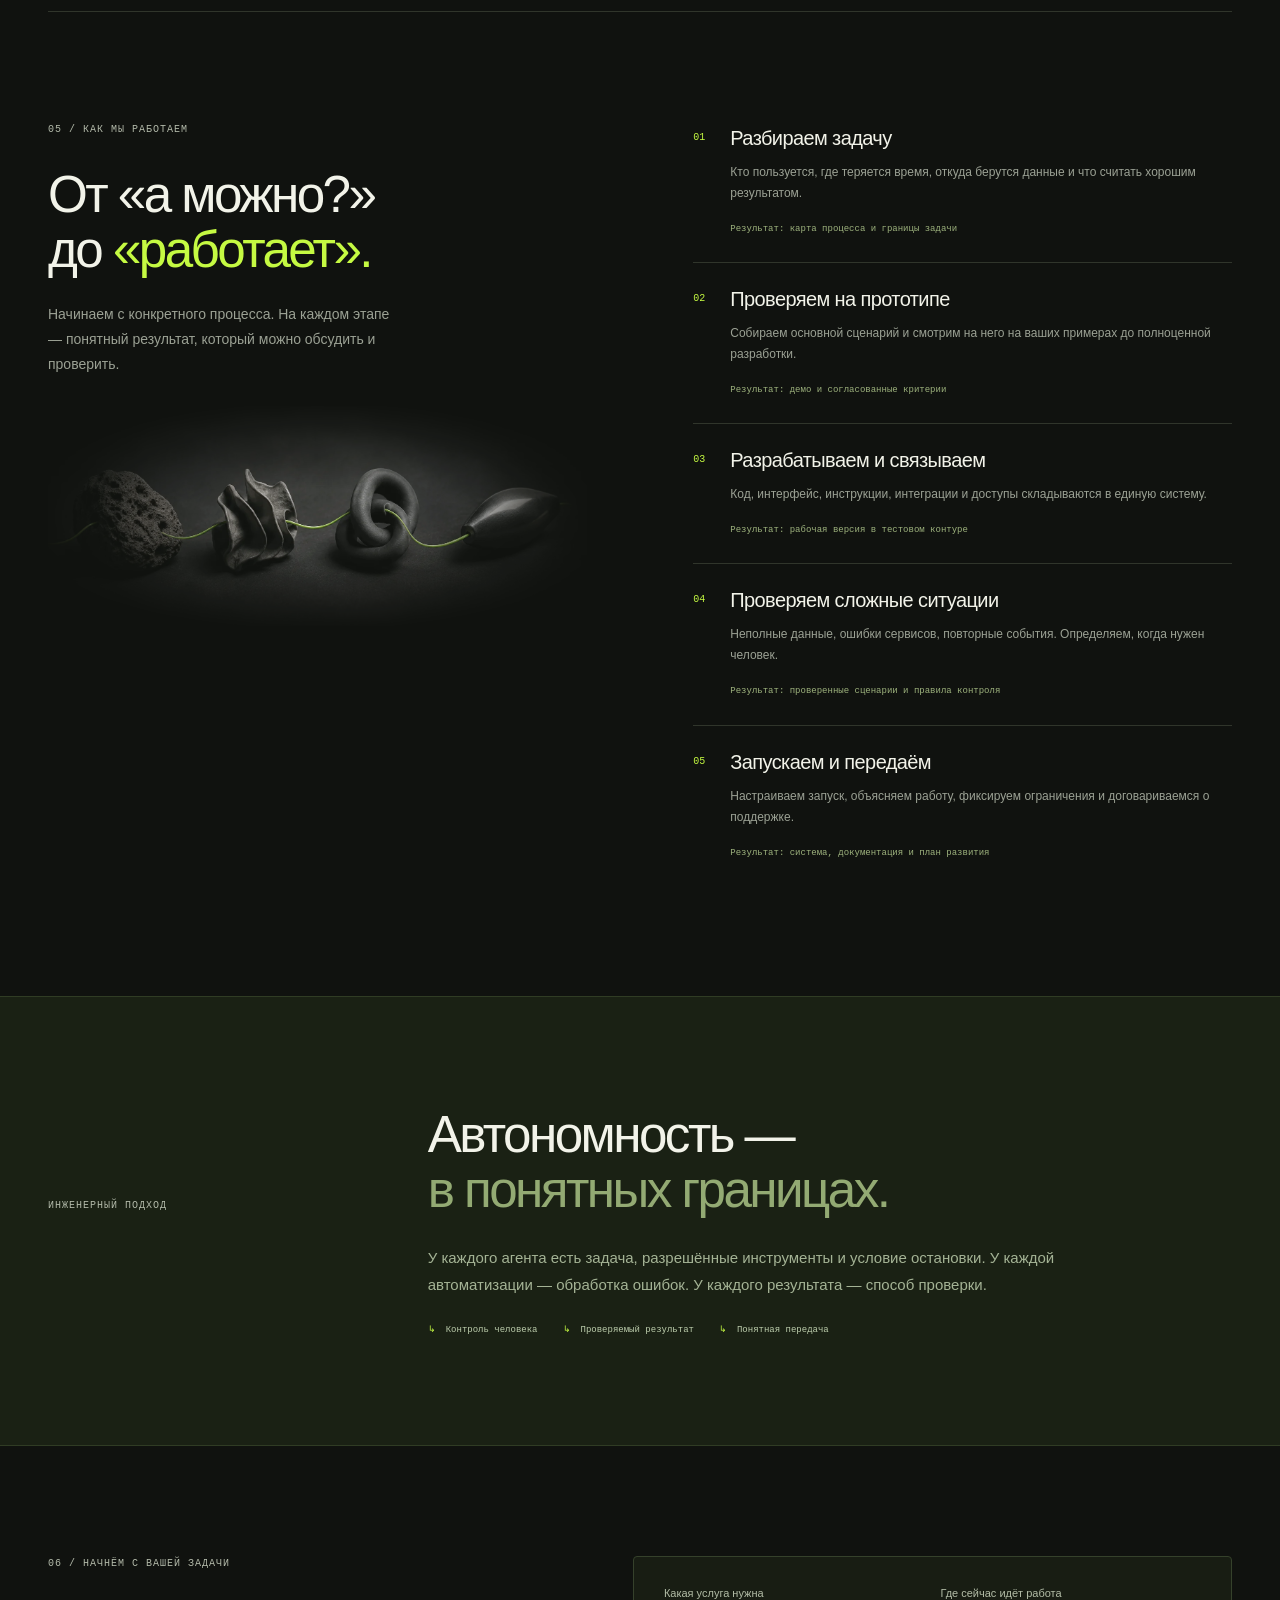
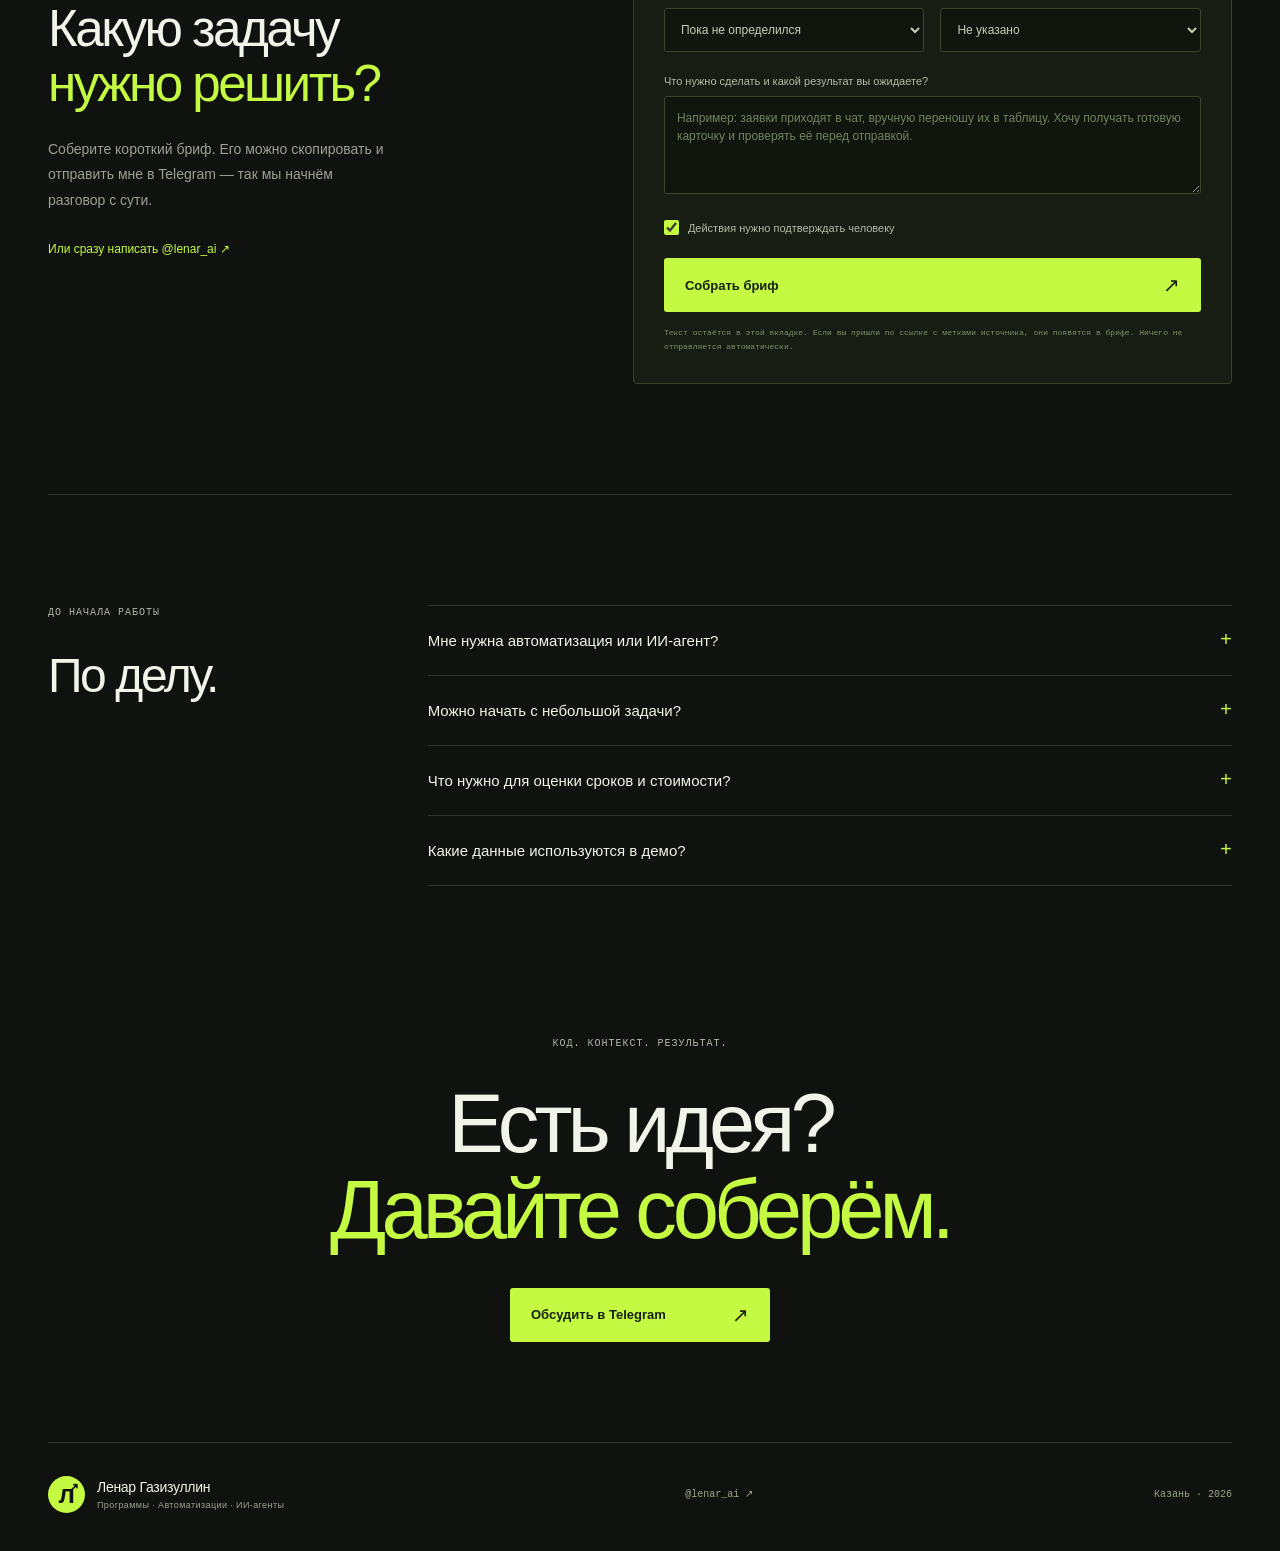
==== commit 04da2577: "Add AI validation practicum to portfolio" ====
--- a/portfolio/index.html
+++ b/portfolio/index.html
@@ -72,6 +72,7 @@
     <article class="project"><div class="project-body"><p class="project-status">ИНТЕГРАЦИИ · РАБОЧИЕ СЦЕНАРИИ</p><h3>Из чатов в действия</h3><p>Подключения рабочих сервисов через MCP, протоколы встреч, выделение задач и черновики следующих шагов для команды.</p><a class="underlink" href="#lab" data-demo-link="meeting">Попробовать на примере встречи ↓</a></div></article>
     <article class="project"><div class="project-body"><p class="project-status">B2B · МАРКЕТИНГ И ПРОДУКТ</p><h3>Продвижение и клиентская аналитика</h3><p>Технические задания для сайта, материалы для торговых точек, аудит рекламы, сегментация клиентской базы и паспорта компаний.</p><a class="underlink" href="#brief">Обсудить похожий процесс ↓</a></div></article>
     <article class="project"><div class="project-body"><p class="project-status">ПРОДУКТОВАЯ ПРАКТИКА · MAKEBIZ И ДРУГИЕ ПРОЕКТЫ</p><h3>Аналитика звонков и ИИ-ассистенты</h3><p>Проектировал правила оценки звонков и обратной связи, тестировал промпты и структурированные отчёты. Собираю помощников с базой знаний, квалификацией запроса и передачей оператору.</p><a class="underlink" href="#lab" data-demo-link="meeting">Посмотреть, как разбирается разговор ↓</a></div></article>
+    <article class="project"><div class="project-body"><p class="project-status">ОБУЧЕНИЕ · ПРОВЕРКА ИИ-АВТОМАТИЗАЦИИ</p><h3>Практикум из 12 тестовых сценариев</h3><p>Учебный материал о проверке бота перед запуском: обычные и неполные входные данные, попытки изменить правила через входящий текст и имитация отказа сервиса. Для каждого сценария заданы ожидаемый результат и критерий приёмки.</p><p class="project-stack">12 синтетических кейсов · эталон ответа · повторная проверка</p><a class="underlink" href="#brief-task" data-brief-preset="education">Обсудить учебный модуль ↓</a></div></article>
     <article class="project"><div class="project-body"><p class="project-status">ПРОДУКТОВАЯ ПРАКТИКА · КОНТЕНТ И ПРОДАЖИ</p><h3>Контент, кейсы и коммерческие предложения</h3><p>Проектирую сайты и конвейеры публикаций. Могу связать сбор материалов, устранение повторов, черновики кейсов или КП и согласование перед публикацией.</p><a class="underlink" href="#brief">Обсудить свой процесс ↓</a></div></article>
   </div>
 </section>
@@ -134,3 +135,4 @@
 </body>
 </html>
 
+
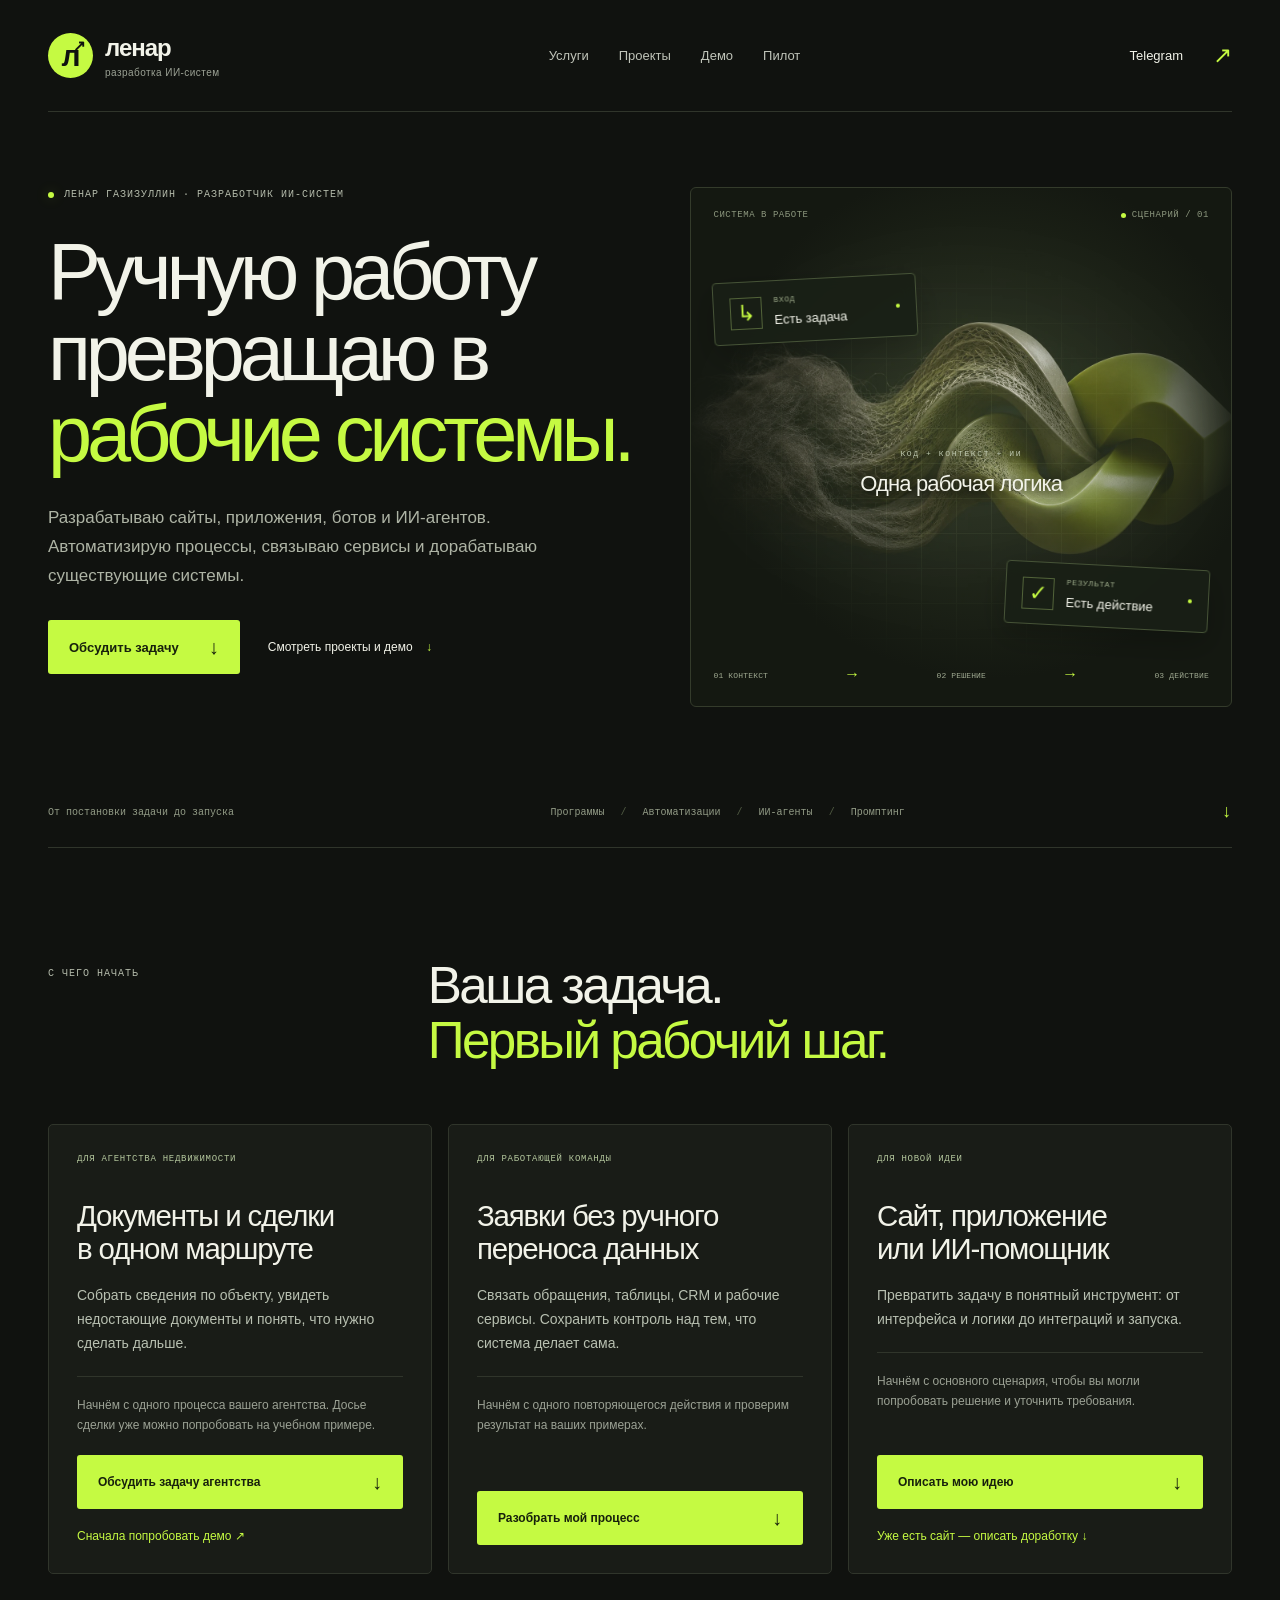
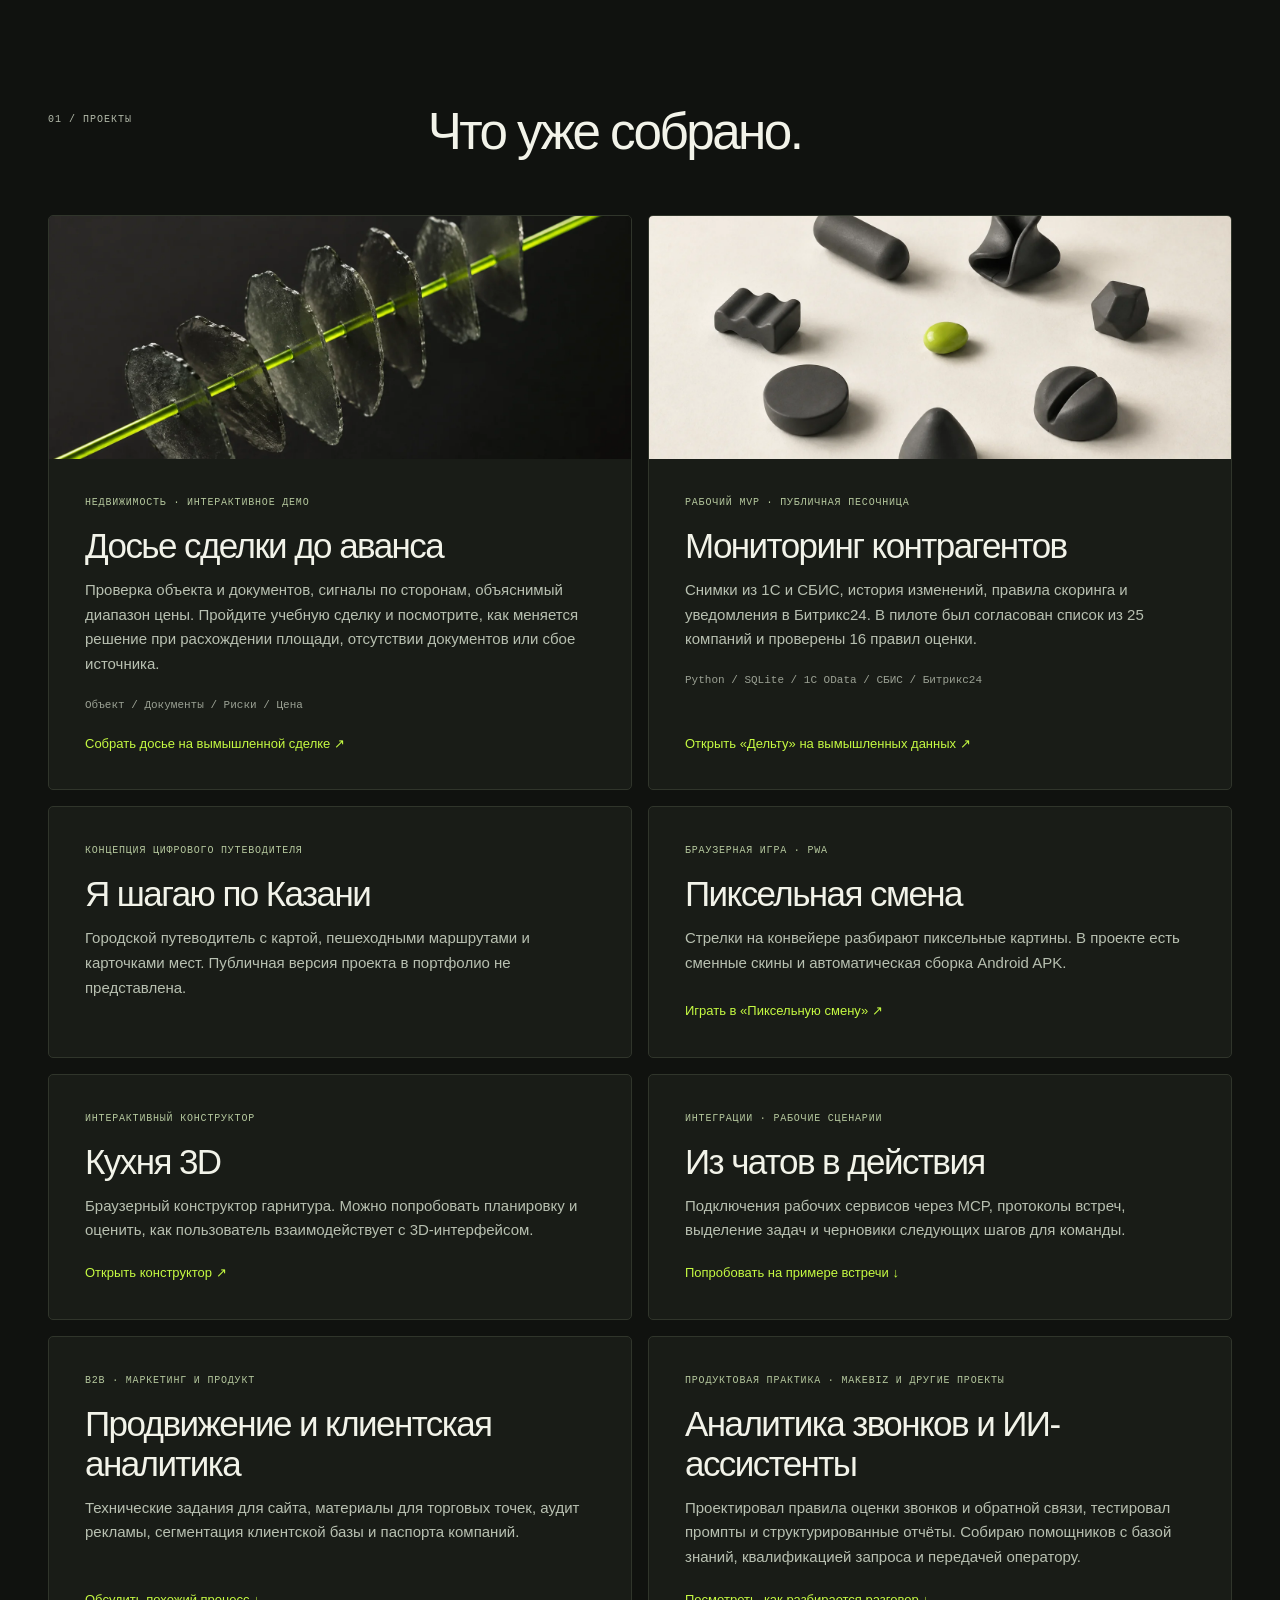
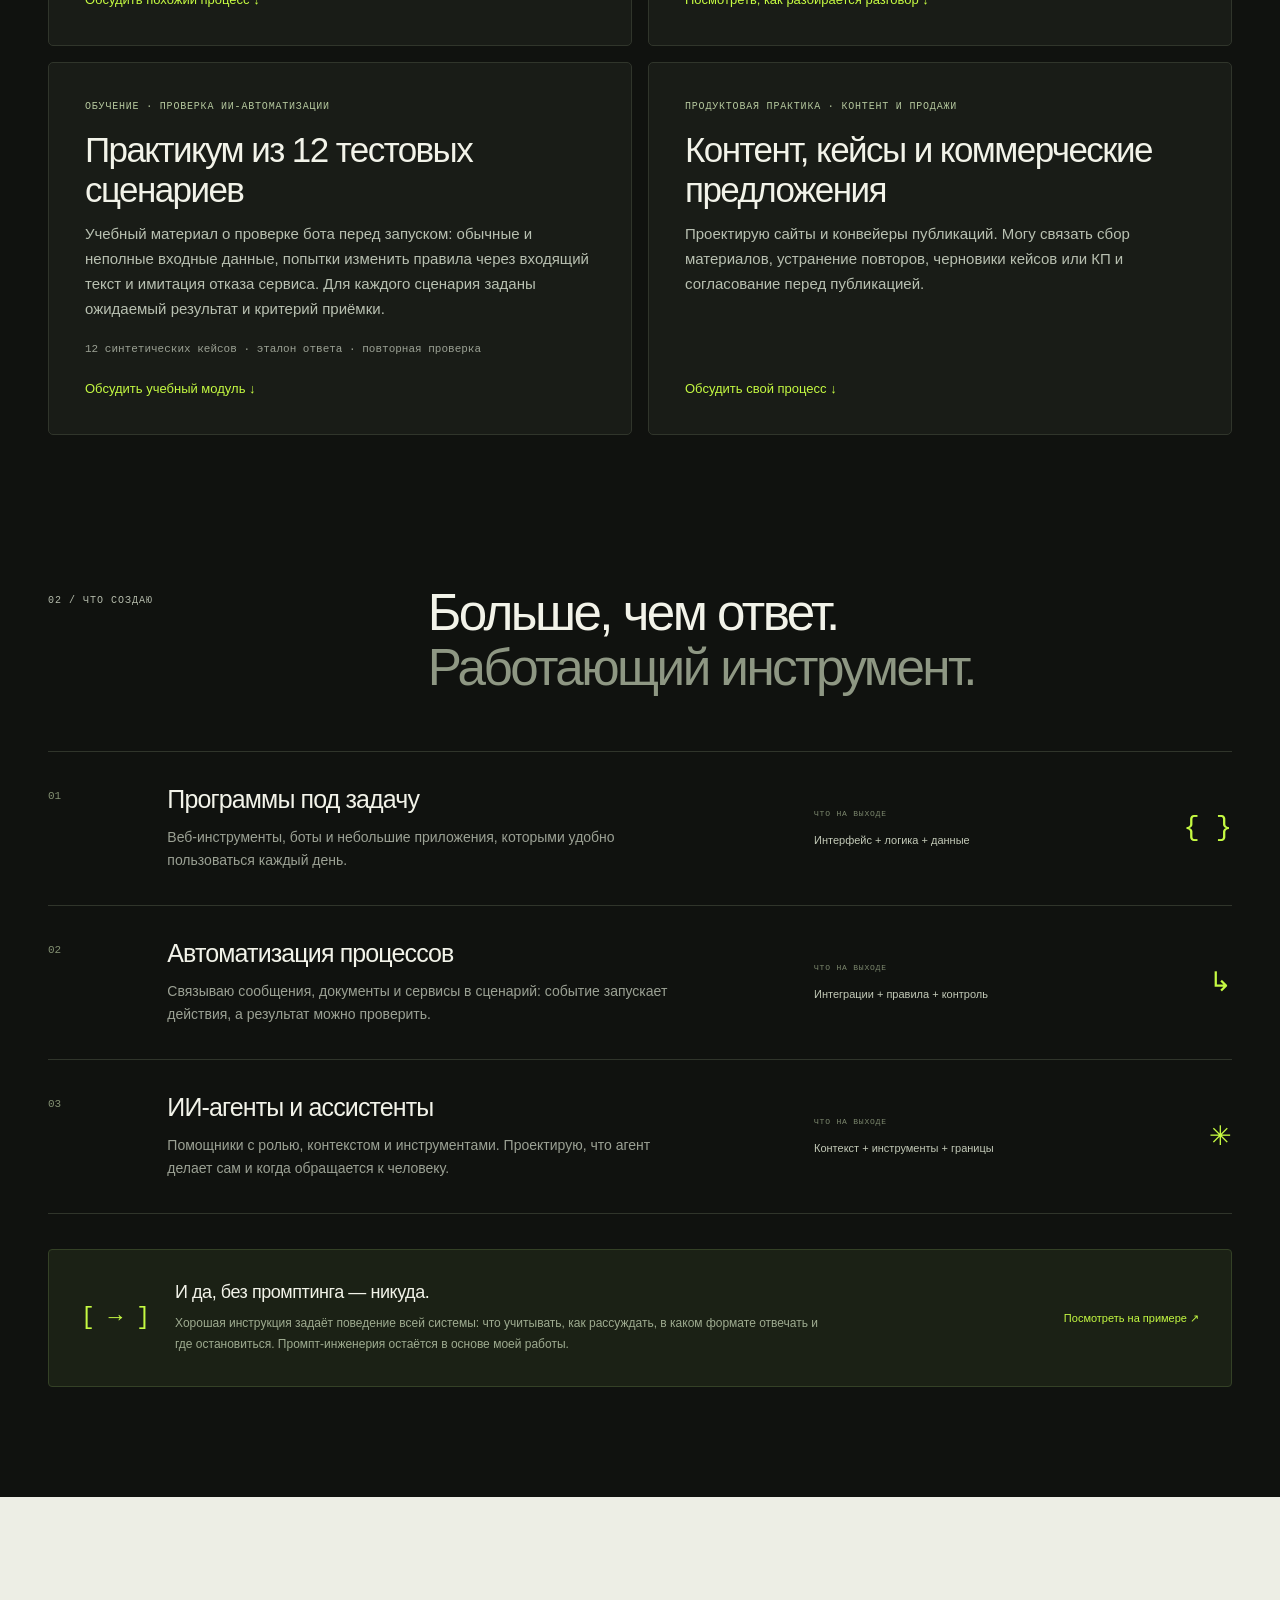
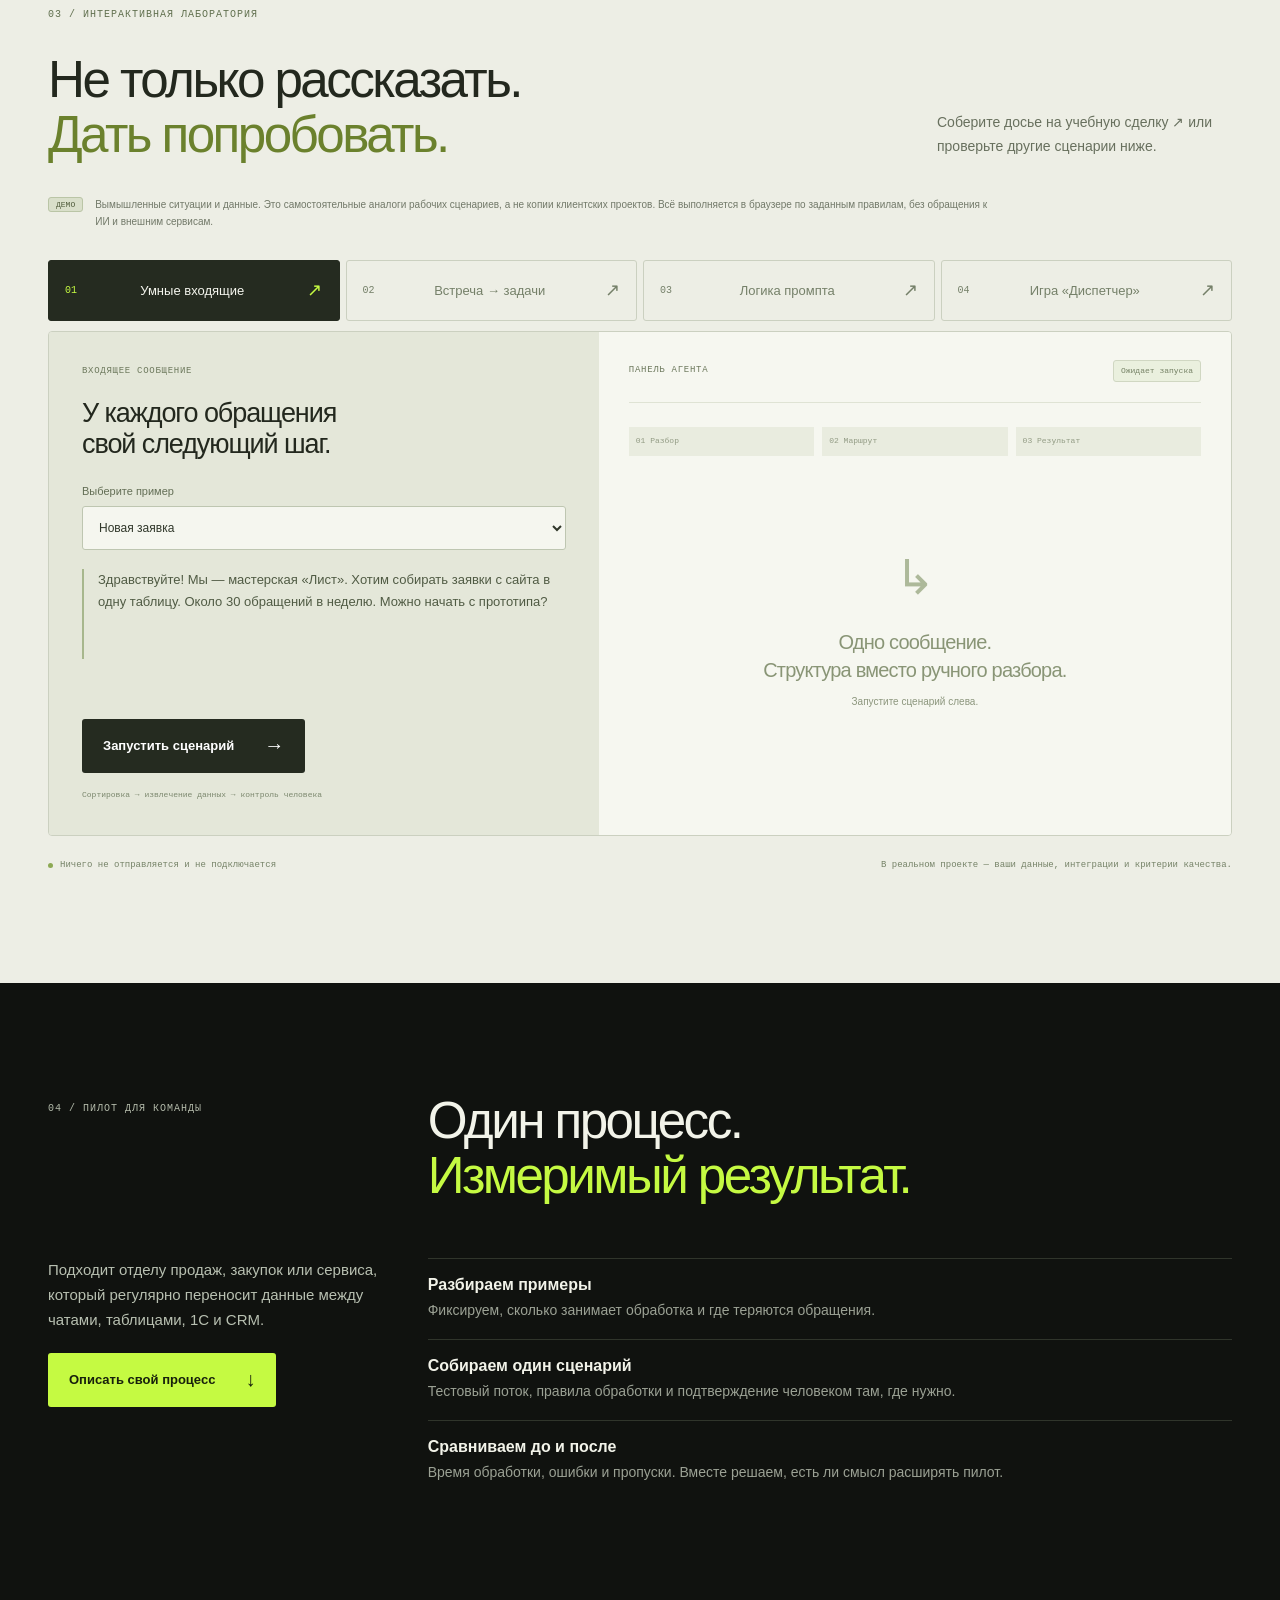
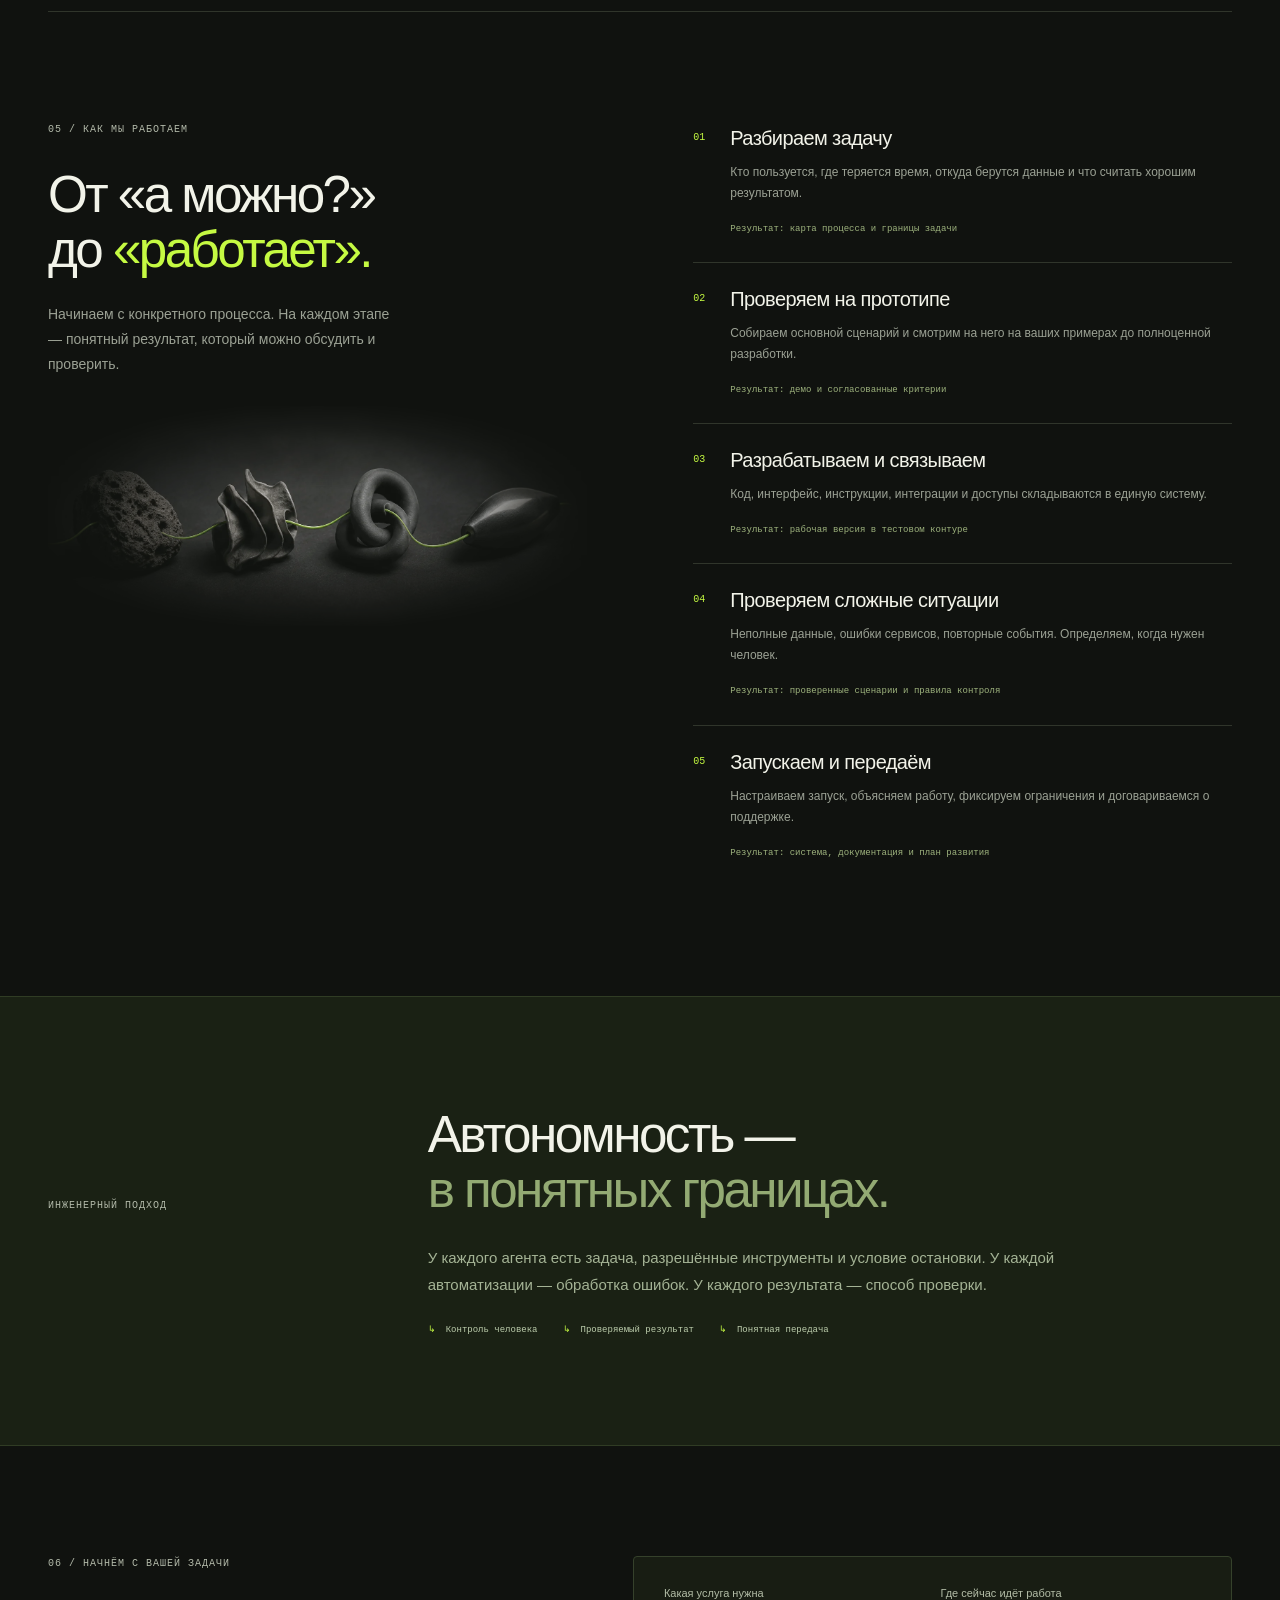
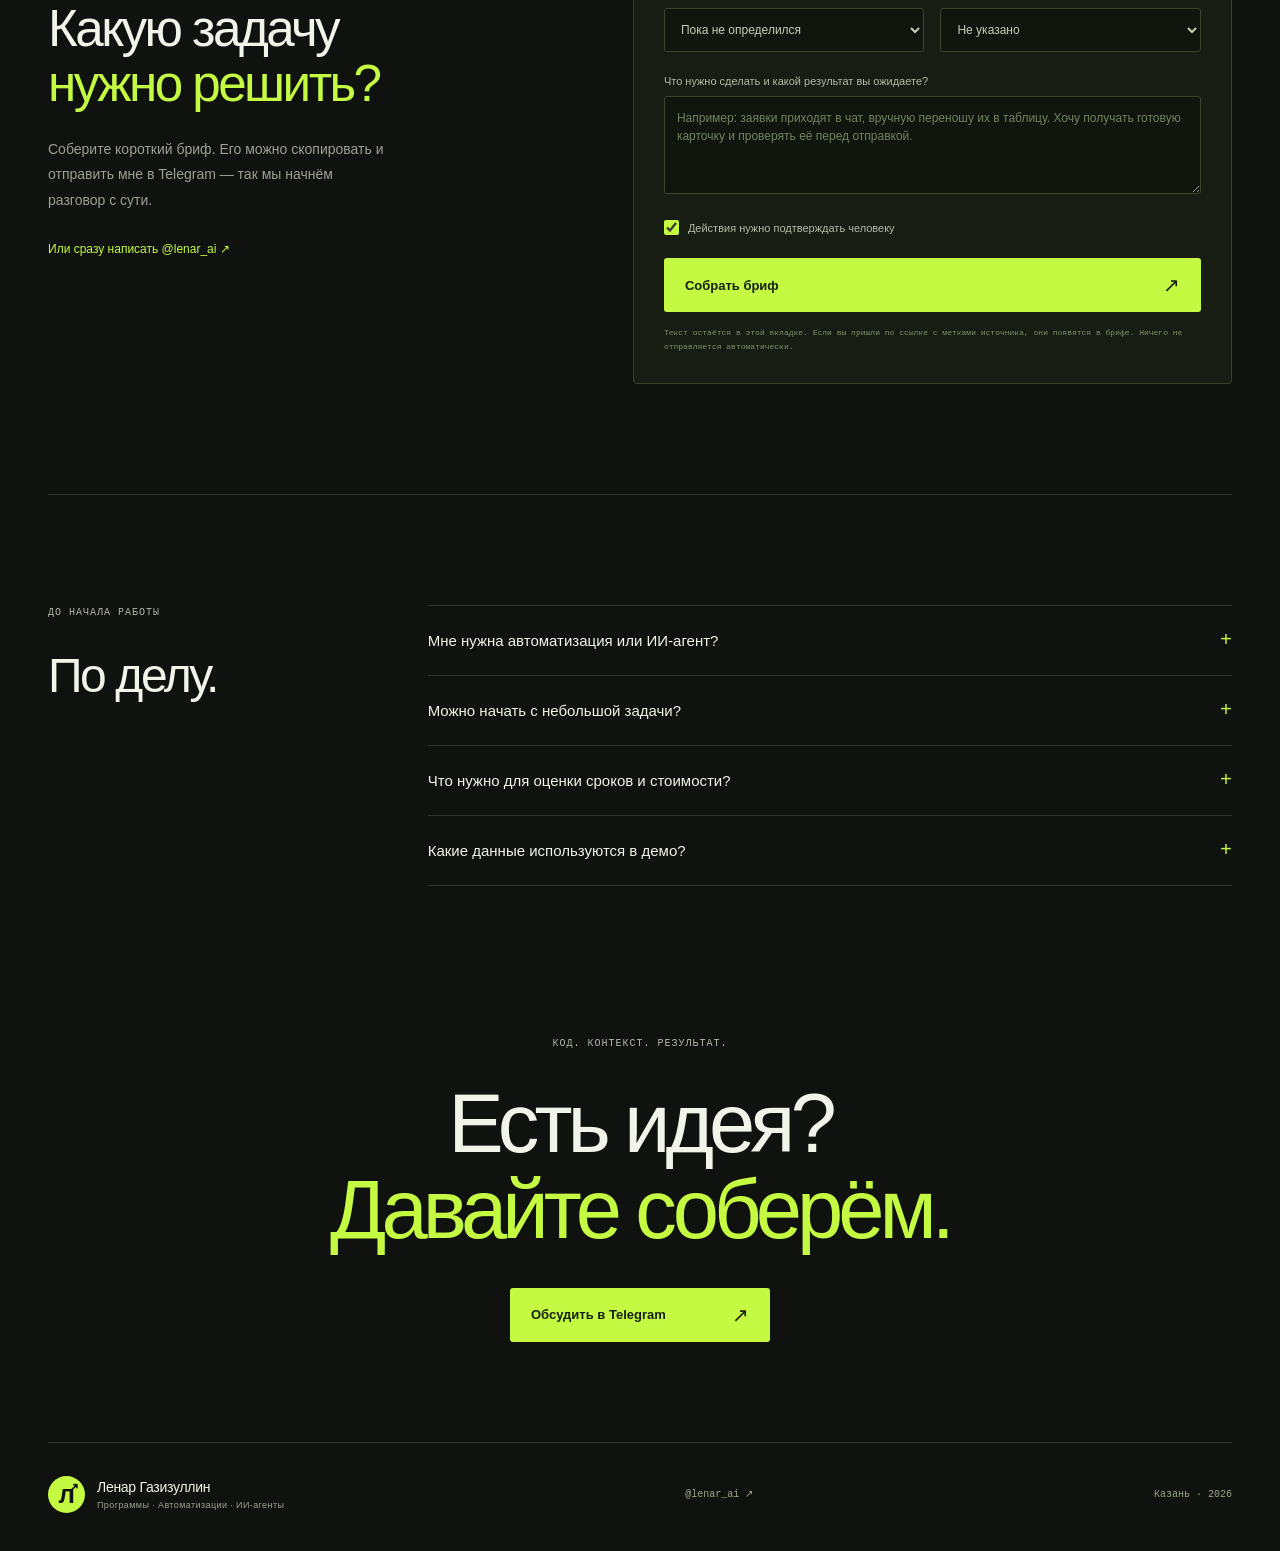
==== commit e50211a4: "Clarify brief path for existing websites" ====
--- a/portfolio/index.html
+++ b/portfolio/index.html
@@ -44,7 +44,7 @@
   <div class="start-grid">
     <article class="start-card"><p class="micro">ДЛЯ АГЕНТСТВА НЕДВИЖИМОСТИ</p><h3>Документы и сделки<br>в одном маршруте</h3><p>Собрать сведения по объекту, увидеть недостающие документы и понять, что нужно сделать дальше.</p><p class="start-result">Начнём с одного процесса вашего агентства. Досье сделки уже можно попробовать на учебном примере.</p><a class="button lime" href="#brief-task" data-brief-preset="realty">Обсудить задачу агентства <span>↓</span></a><a class="underlink" href="./property-check.html">Сначала попробовать демо ↗</a></article>
     <article class="start-card"><p class="micro">ДЛЯ РАБОТАЮЩЕЙ КОМАНДЫ</p><h3>Заявки без ручного<br>переноса данных</h3><p>Связать обращения, таблицы, CRM и рабочие сервисы. Сохранить контроль над тем, что система делает сама.</p><p class="start-result">Начнём с одного повторяющегося действия и проверим результат на ваших примерах.</p><a class="button lime" href="#brief-task" data-brief-preset="automation">Разобрать мой процесс <span>↓</span></a></article>
-    <article class="start-card"><p class="micro">ДЛЯ НОВОЙ ИДЕИ</p><h3>Сайт, приложение<br>или ИИ-помощник</h3><p>Превратить задачу в понятный инструмент: от интерфейса и логики до интеграций и запуска.</p><p class="start-result">Начнём с основного сценария, чтобы вы могли попробовать решение и уточнить требования.</p><a class="button lime" href="#brief-task" data-brief-preset="product">Описать мою идею <span>↓</span></a></article>
+    <article class="start-card"><p class="micro">ДЛЯ НОВОЙ ИДЕИ</p><h3>Сайт, приложение<br>или ИИ-помощник</h3><p>Превратить задачу в понятный инструмент: от интерфейса и логики до интеграций и запуска.</p><p class="start-result">Начнём с основного сценария, чтобы вы могли попробовать решение и уточнить требования.</p><a class="button lime" href="#brief-task" data-brief-preset="product">Описать мою идею <span>↓</span></a><a class="underlink" href="#brief-task">Уже есть сайт — описать доработку ↓</a></article>
   </div>
 </section>
 
@@ -125,7 +125,7 @@
 
 <section class="principle section"><div class="shell principle-grid"><p class="eyebrow">ИНЖЕНЕРНЫЙ ПОДХОД</p><div><h2>Автономность —<br><span>в понятных границах.</span></h2><p>У каждого агента есть задача, разрешённые инструменты и условие остановки. У каждой автоматизации — обработка ошибок. У каждого результата — способ проверки.</p><div class="principle-points"><span>Контроль человека</span><span>Проверяемый результат</span><span>Понятная передача</span></div></div></div></section>
 
-<section class="brief shell section" id="brief" aria-labelledby="brief-title"><div class="brief-copy"><p class="eyebrow">06 / НАЧНЁМ С ВАШЕЙ ЗАДАЧИ</p><h2 id="brief-title">Какую задачу<br><em>нужно решить?</em></h2><p>Соберите короткий бриф. Его можно скопировать и отправить мне в Telegram — так мы начнём разговор с сути.</p><a class="underlink" href="https://t.me/lenar_ai" target="_blank" rel="noopener noreferrer">Или сразу написать @lenar_ai ↗</a></div><form id="brief-form" class="brief-form"><div class="field-row"><div><label for="brief-type">Какая услуга нужна</label><select id="brief-type"><option>Пока не определился</option><option>Сайт</option><option>Приложение</option><option>Бот</option><option>ИИ-агента или ассистента</option><option>Автоматизацию процесса</option><option>Интеграцию сервисов</option><option>Доработку системы</option><option>Промпты и систему инструкций</option></select></div><div><label for="brief-source">Где сейчас идёт работа</label><select id="brief-source"><option>Не указано</option><option>Мессенджеры и почта</option><option>Документы и таблицы</option><option>CRM и другие сервисы</option><option>Несколько систем</option><option>Процесс ещё не настроен</option></select></div></div><label for="brief-task">Что нужно сделать и какой результат вы ожидаете?</label><textarea id="brief-task" required minlength="15" maxlength="1500" rows="4" placeholder="Например: заявки приходят в чат, вручную переношу их в таблицу. Хочу получать готовую карточку и проверять её перед отправкой."></textarea><label class="checkbox"><input type="checkbox" id="brief-review" checked><span>Действия нужно подтверждать человеку</span></label><button class="button lime" type="submit">Собрать бриф <span>↗</span></button><p class="privacy-note">Текст остаётся в этой вкладке. Если вы пришли по ссылке с метками источника, они появятся в брифе. Ничего не отправляется автоматически.</p><div id="brief-result" class="brief-result" hidden><h3 id="brief-result-title" class="micro" tabindex="-1">Ваш бриф готов</h3><pre id="brief-preview"></pre><div class="brief-result-actions"><button class="small-button" type="button" id="copy-brief">Скопировать</button><button class="small-button" type="button" id="download-brief">Скачать .txt</button><a href="https://t.me/lenar_ai" target="_blank" rel="noopener noreferrer">Открыть Telegram ↗</a></div><p id="copy-status" role="status"></p></div></form></section>
+<section class="brief shell section" id="brief" aria-labelledby="brief-title"><div class="brief-copy"><p class="eyebrow">06 / НАЧНЁМ С ВАШЕЙ ЗАДАЧИ</p><h2 id="brief-title">Какую задачу<br><em>нужно решить?</em></h2><p>Соберите короткий бриф. Его можно скопировать и отправить мне в Telegram — так мы начнём разговор с сути.</p><a class="underlink" href="https://t.me/lenar_ai" target="_blank" rel="noopener noreferrer">Или сразу написать @lenar_ai ↗</a></div><form id="brief-form" class="brief-form"><div class="field-row"><div><label for="brief-type">Какая услуга нужна</label><select id="brief-type"><option>Пока не определился</option><option>Сайт</option><option>Приложение</option><option>Бот</option><option>ИИ-агента или ассистента</option><option>Автоматизацию процесса</option><option>Интеграцию сервисов</option><option>Доработку системы</option><option>Промпты и систему инструкций</option><option>Презентацию или визуальные материалы</option><option>Контент и технические материалы</option><option>Обучение и внедрение ИИ</option></select></div><div><label for="brief-source">Где сейчас идёт работа</label><select id="brief-source"><option>Не указано</option><option>Сайт или конструктор</option><option>Мессенджеры и почта</option><option>Документы и таблицы</option><option>CRM и другие сервисы</option><option>Несколько систем</option><option>Процесс ещё не настроен</option></select></div></div><label for="brief-task">Что нужно сделать и какой результат вы ожидаете?</label><textarea id="brief-task" required minlength="15" maxlength="1500" rows="4" placeholder="Например: заявки приходят в чат, вручную переношу их в таблицу. Хочу получать готовую карточку и проверять её перед отправкой."></textarea><label class="checkbox"><input type="checkbox" id="brief-review" checked><span>Действия нужно подтверждать человеку</span></label><button class="button lime" type="submit">Собрать бриф <span>↗</span></button><p class="privacy-note">Текст остаётся в этой вкладке. Если вы пришли по ссылке с метками источника, они появятся в брифе. Ничего не отправляется автоматически.</p><div id="brief-result" class="brief-result" hidden><h3 id="brief-result-title" class="micro" tabindex="-1">Ваш бриф готов</h3><pre id="brief-preview"></pre><div class="brief-result-actions"><button class="small-button" type="button" id="copy-brief">Скопировать</button><button class="small-button" type="button" id="download-brief">Скачать .txt</button><a href="https://t.me/lenar_ai" target="_blank" rel="noopener noreferrer">Открыть Telegram ↗</a></div><p id="copy-status" role="status"></p></div></form></section>
 
 <section class="faq shell section" aria-labelledby="faq-title"><div><p class="eyebrow">ДО НАЧАЛА РАБОТЫ</p><h2 id="faq-title">По делу.</h2></div><div><details><summary>Мне нужна автоматизация или ИИ-агент?<span>+</span></summary><p>Если шаги заранее известны, часто достаточно обычной программы или автоматизации. Агент полезен там, где нужно интерпретировать контекст и выбирать действие. В одном процессе могут работать оба подхода.</p></details><details><summary>Можно начать с небольшой задачи?<span>+</span></summary><p>Да. Выбираем один повторяющийся сценарий, определяем результат и делаем прототип. После проверки решаем, стоит ли расширять систему.</p></details><details><summary>Что нужно для оценки сроков и стоимости?<span>+</span></summary><p>Описание процесса, примеры входящих данных, желаемый результат и список сервисов. Доступы и ограничения уточняются отдельно. После разбора задачи согласуем объём, этапы, сроки и стоимость.</p></details><details><summary>Какие данные используются в демо?<span>+</span></summary><p>В лаборатории и в «Дельте» используются вымышленные данные и заранее заданные правила. Описание реальных работ собрано отдельно в разделе проектов.</p></details></div></section>
 
@@ -136,3 +136,5 @@
 </html>
 
 
+
+
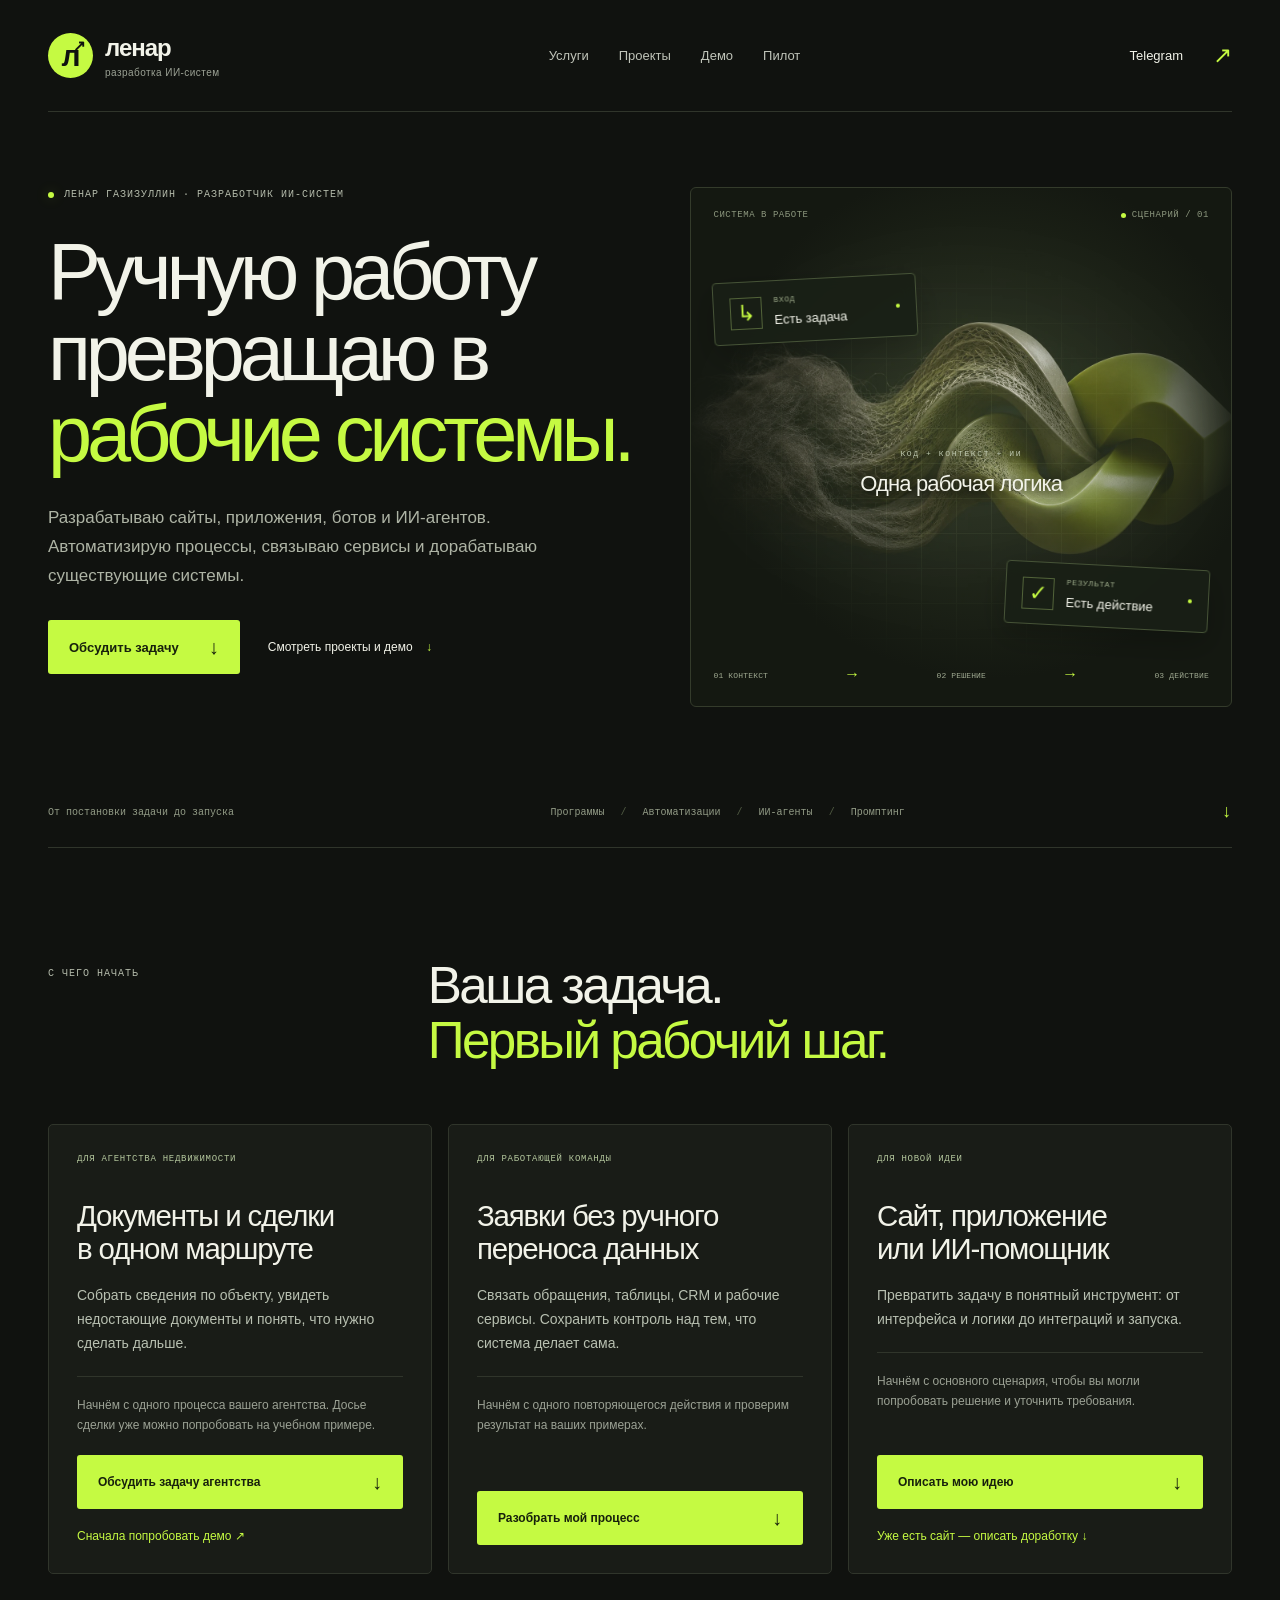
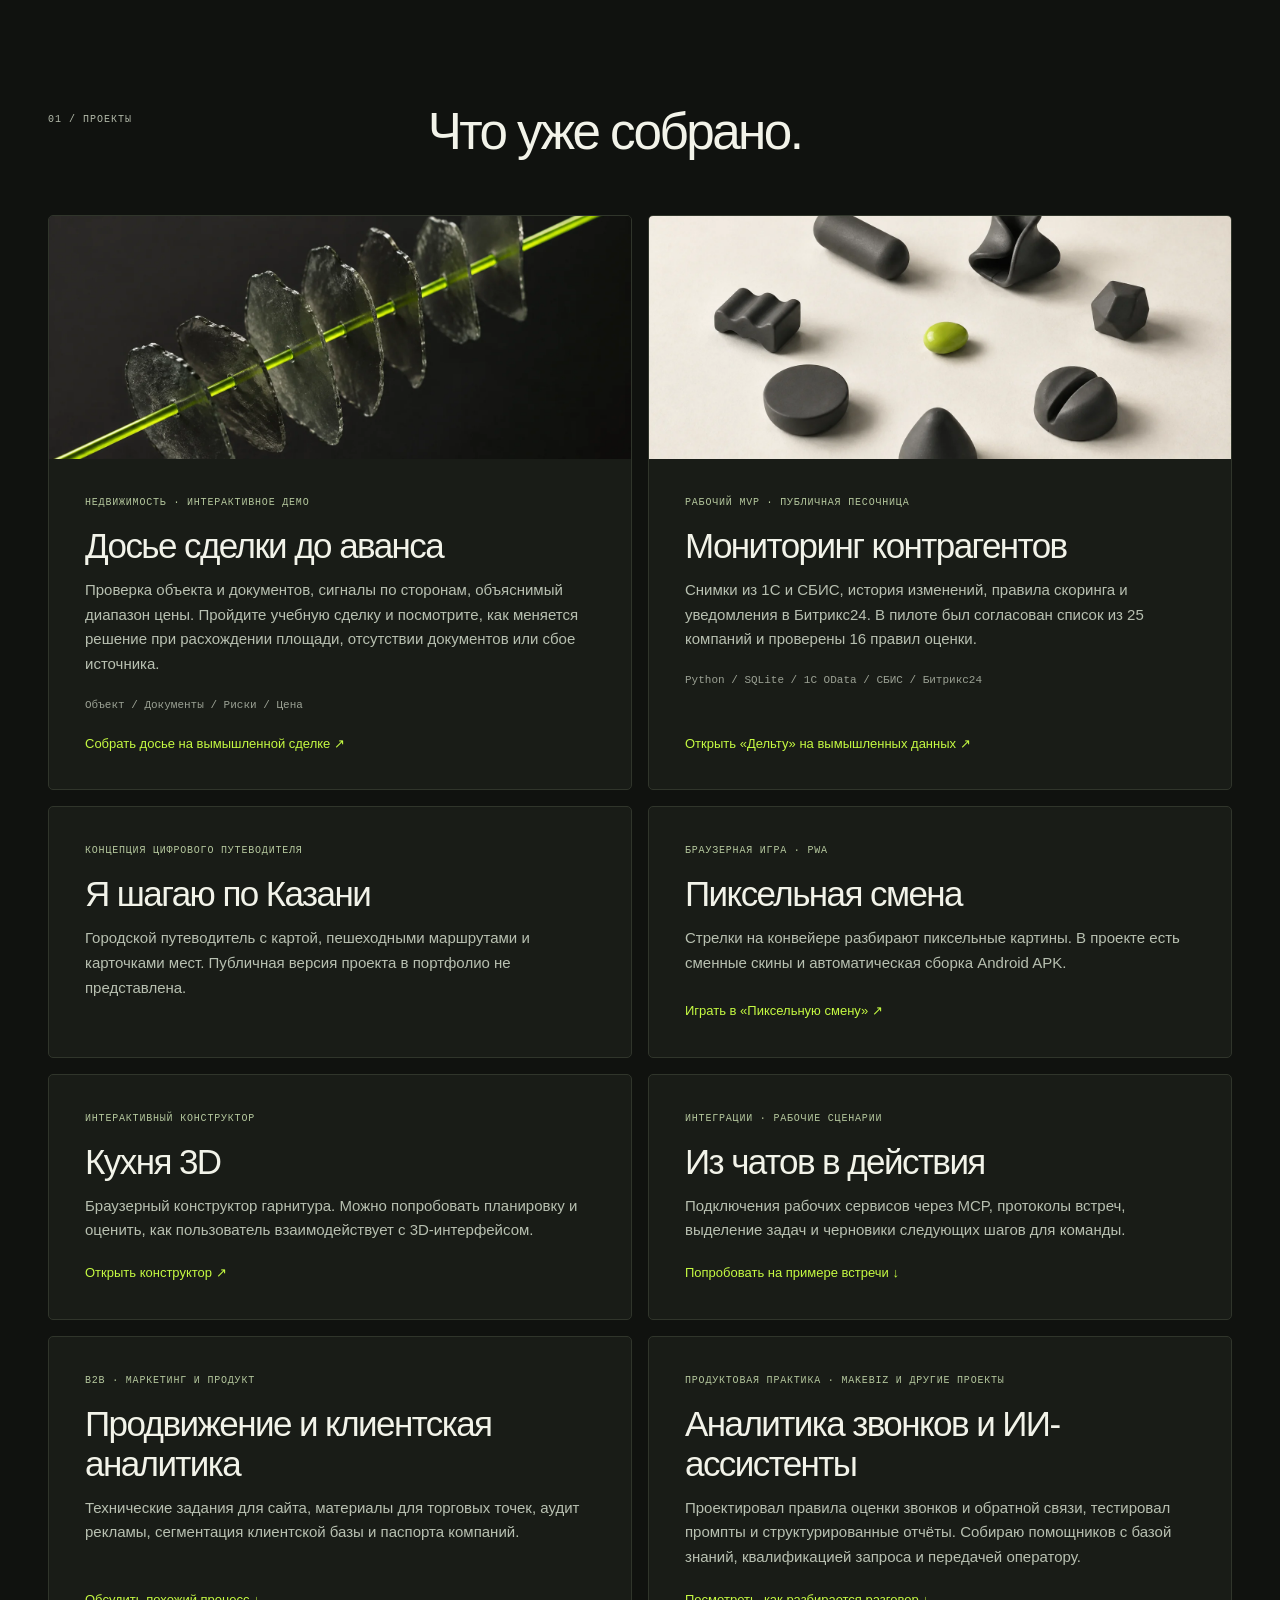
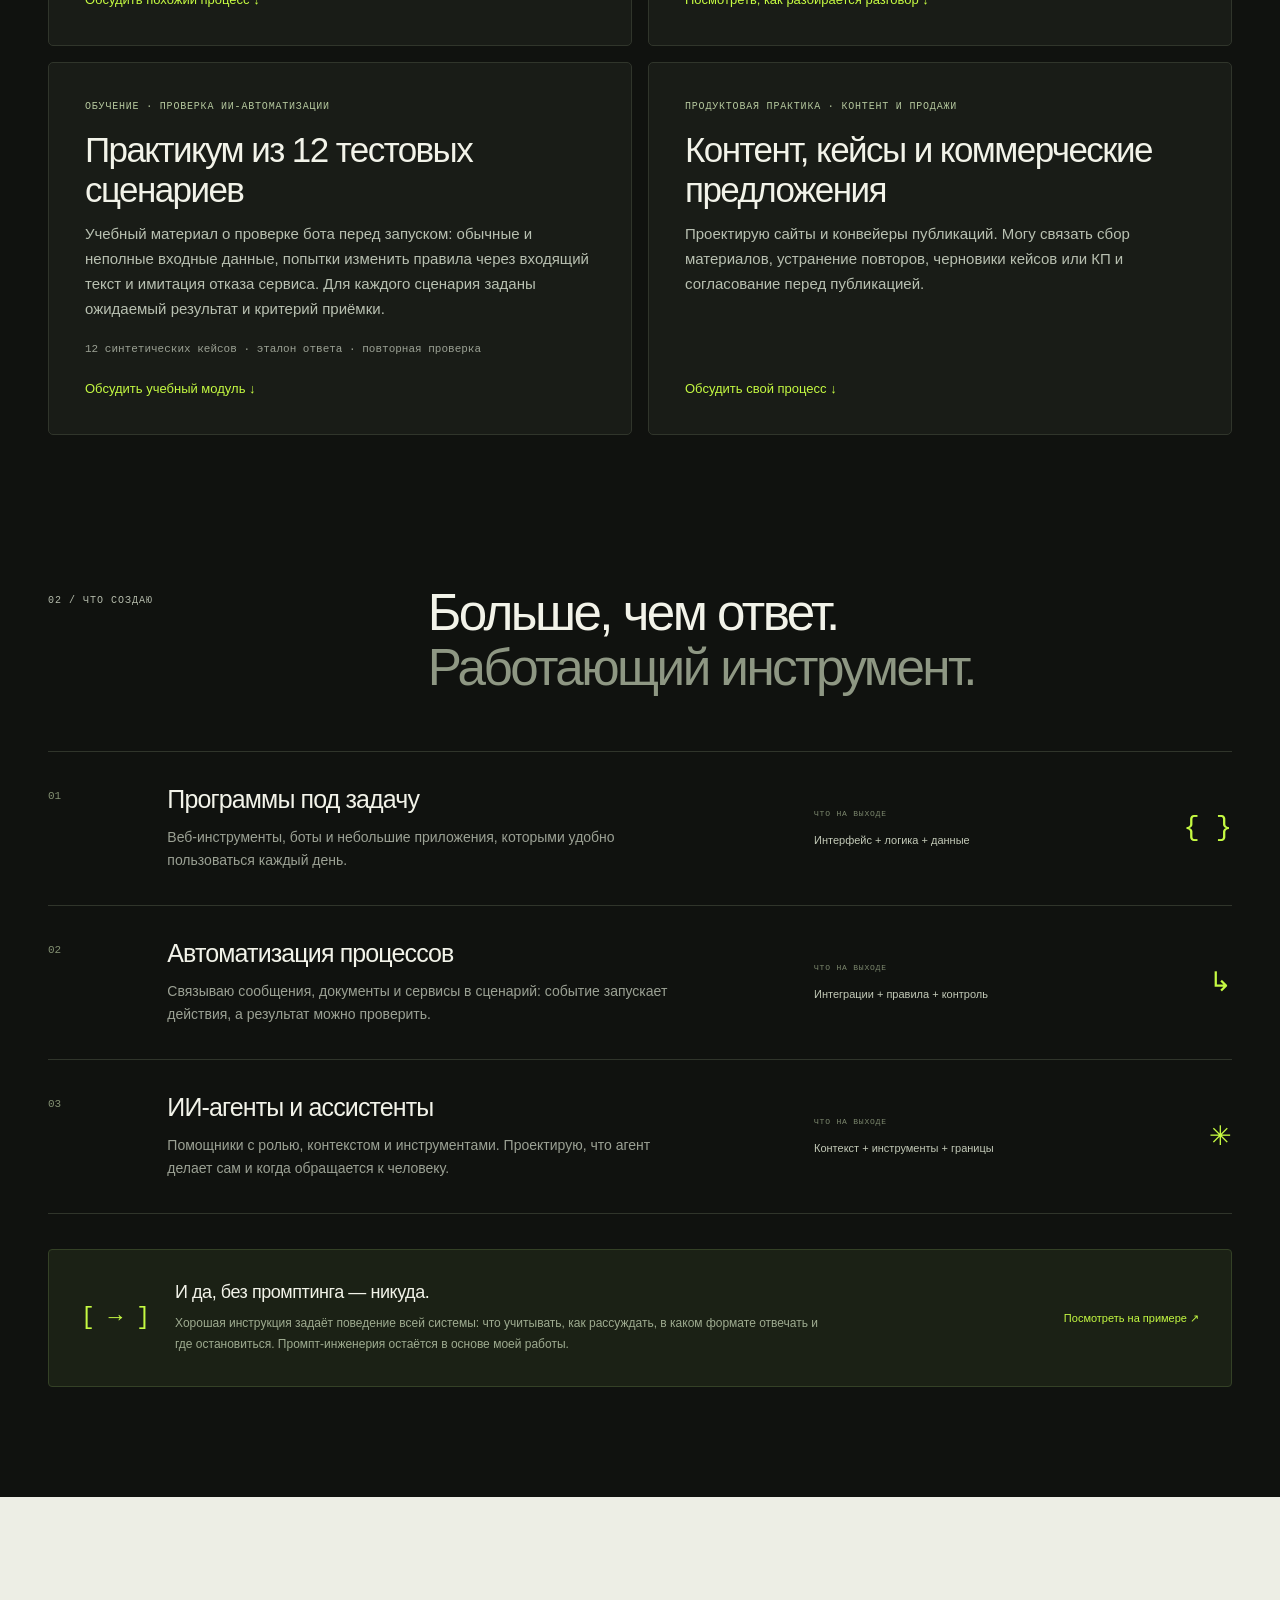
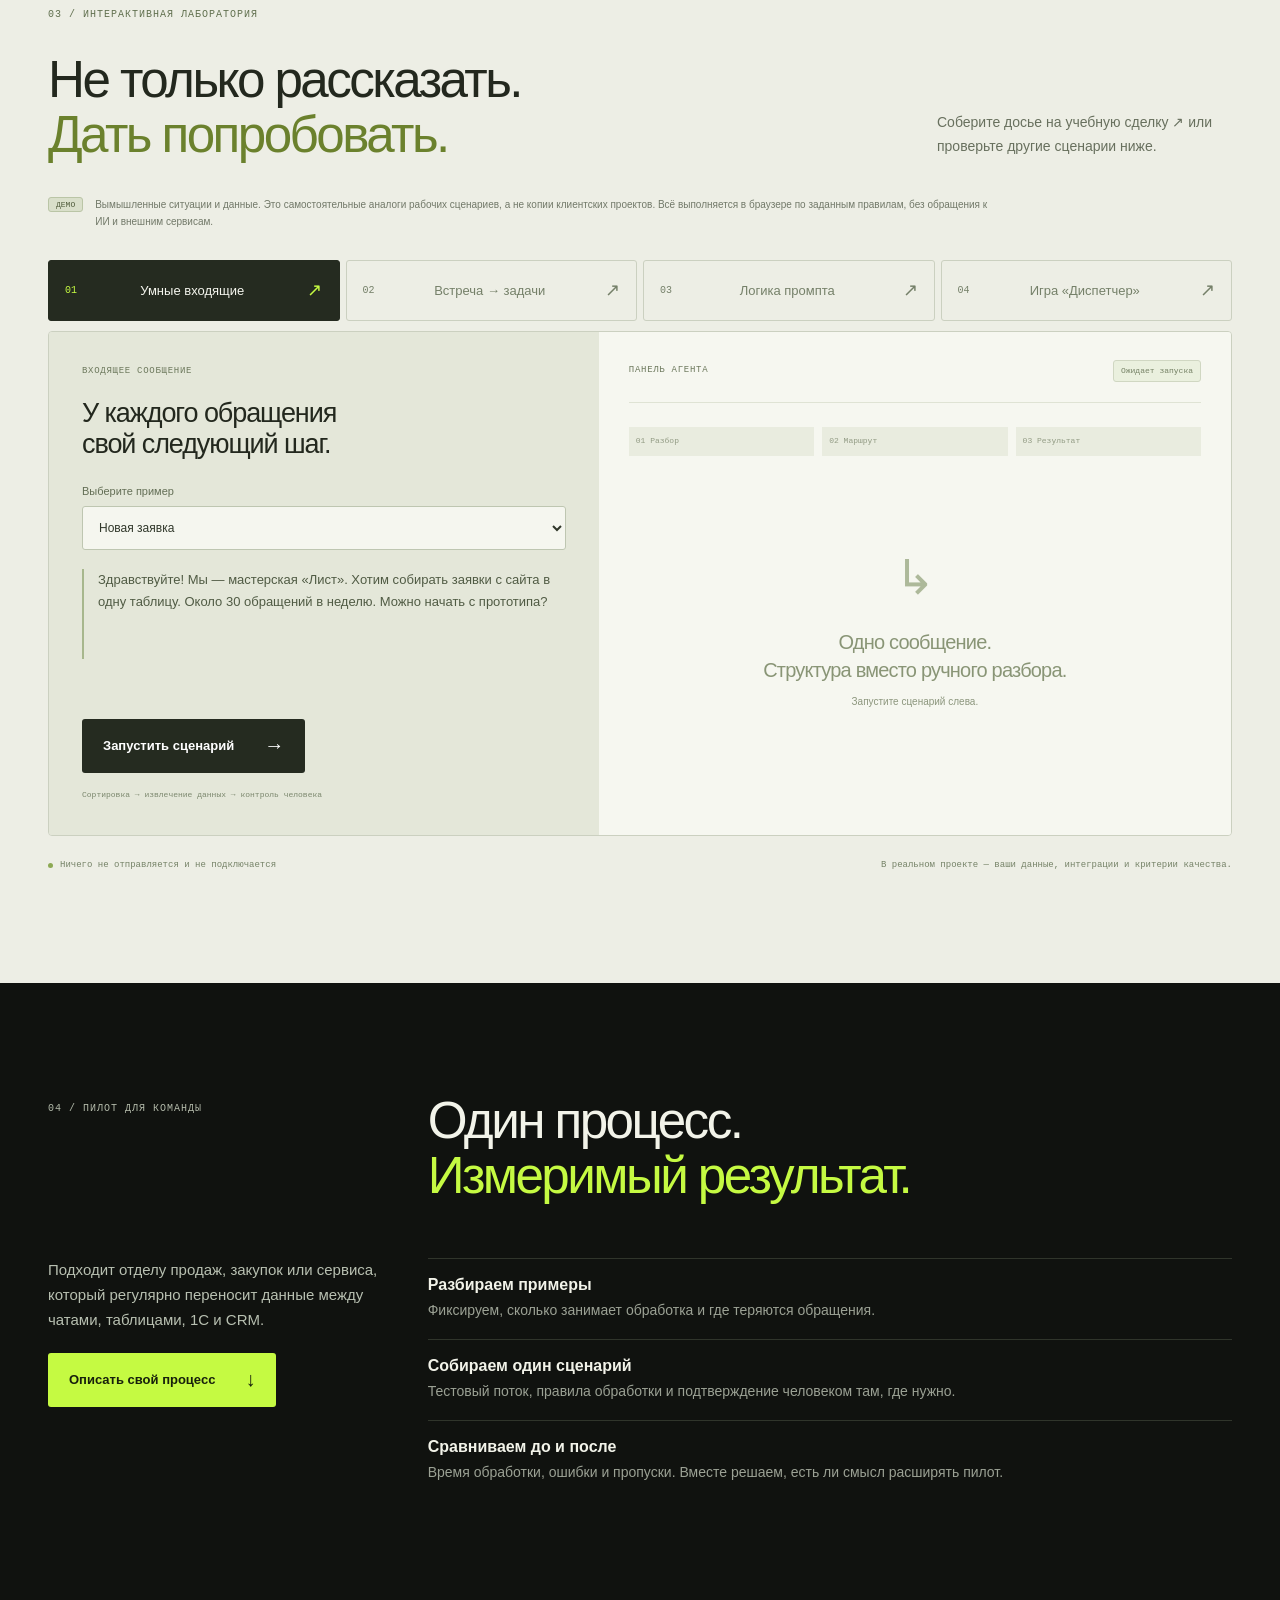
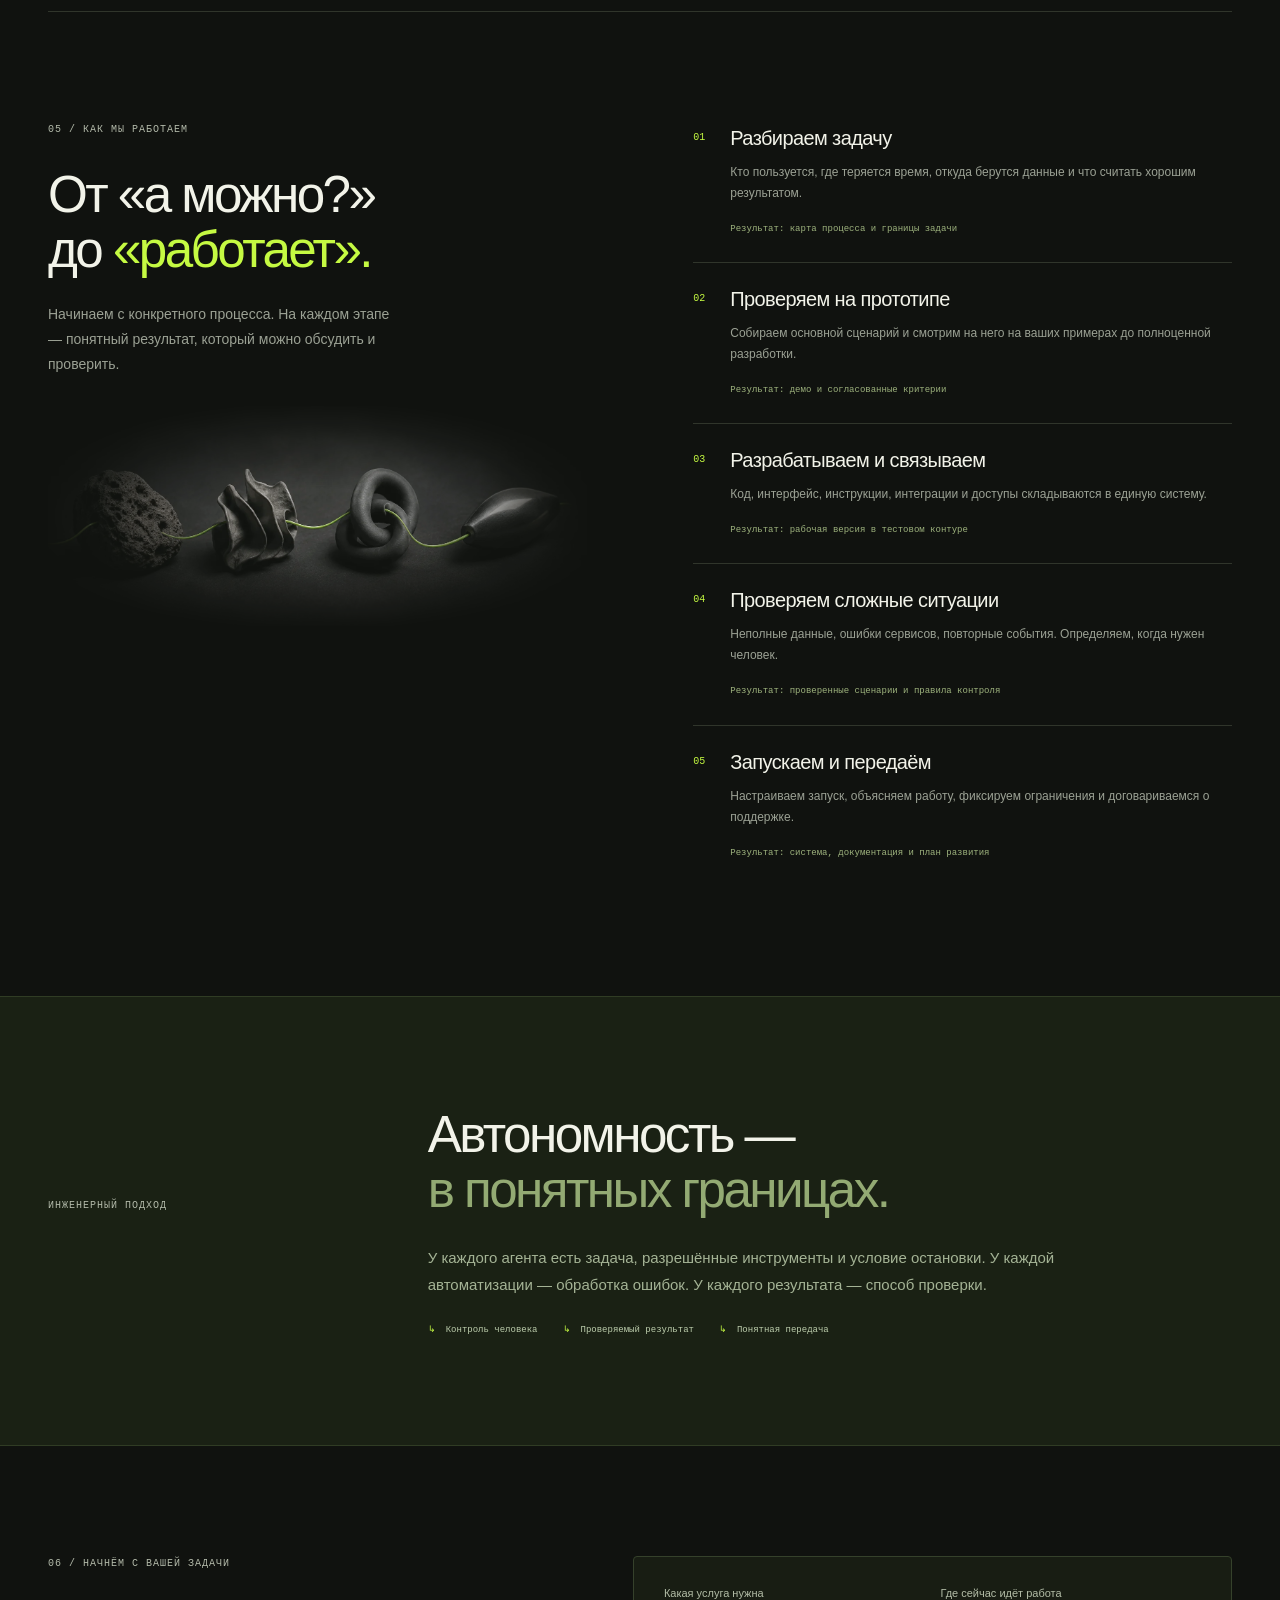
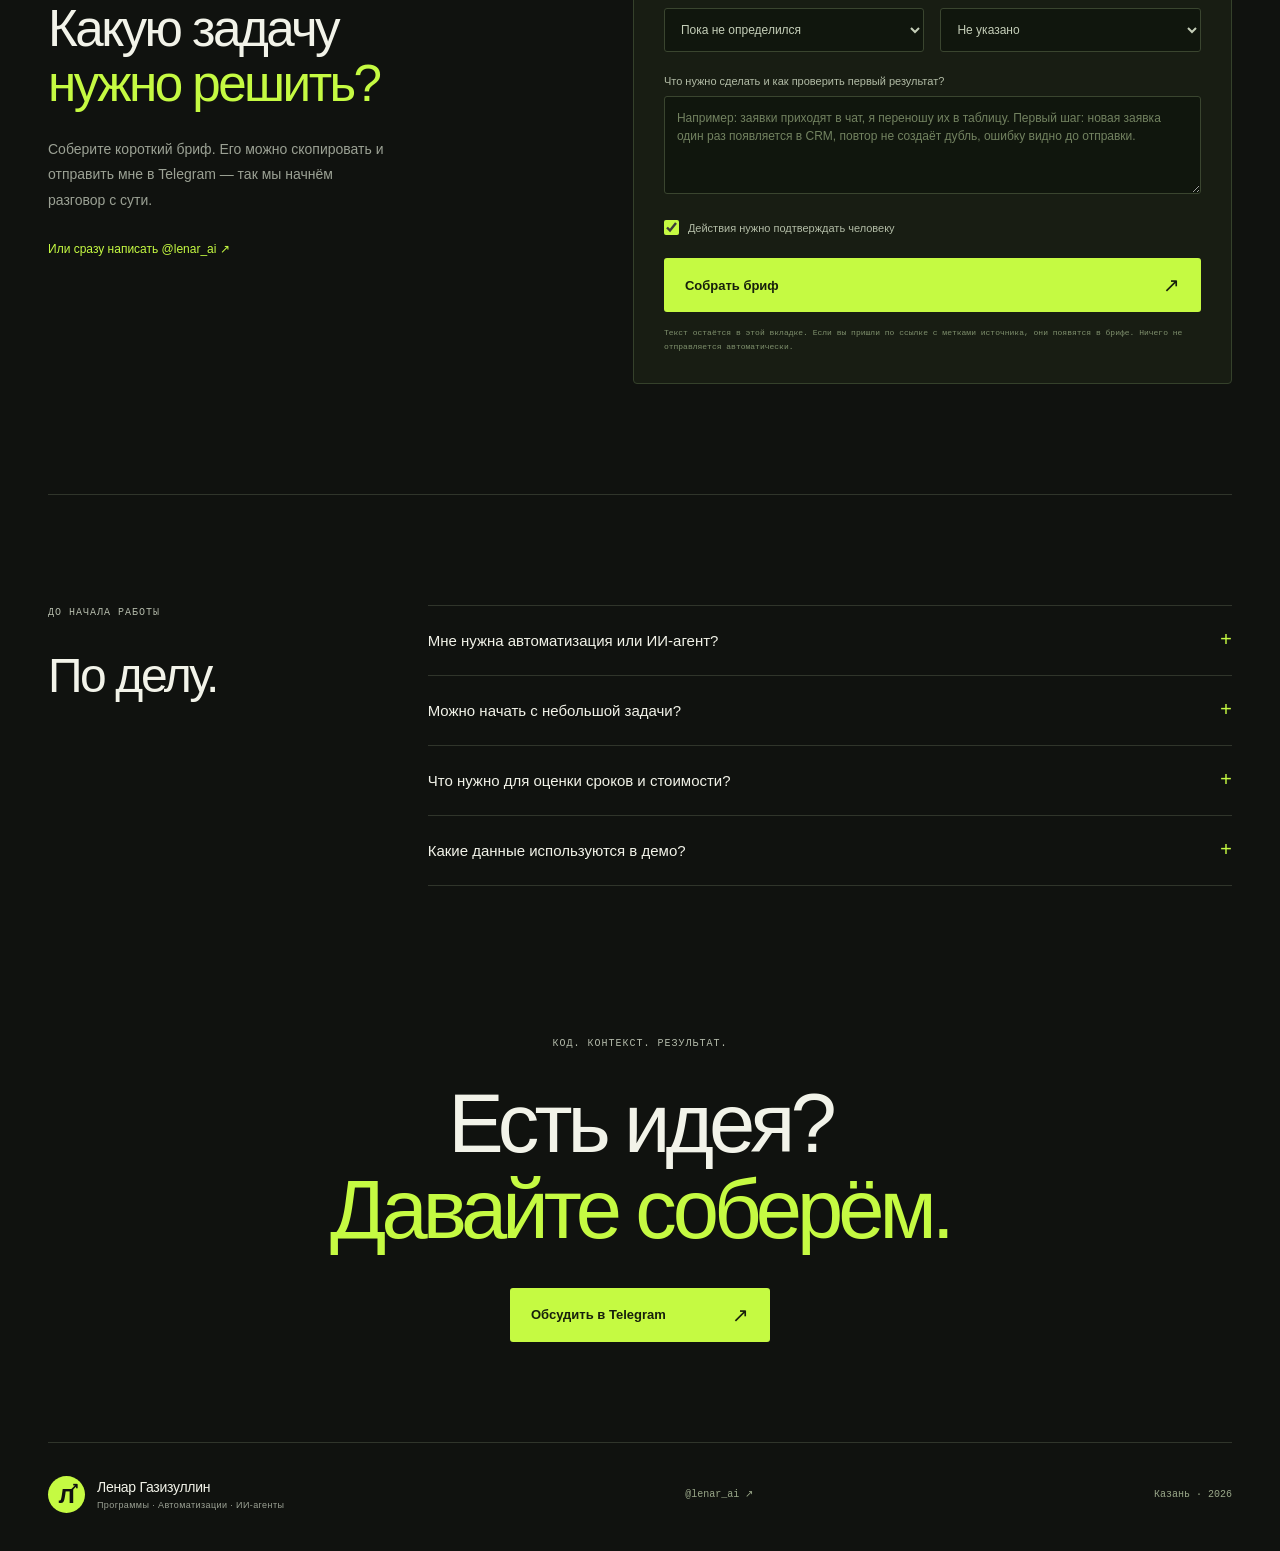
==== commit 5d5df085: "Clarify first-result acceptance in brief" ====
--- a/portfolio/index.html
+++ b/portfolio/index.html
@@ -125,7 +125,7 @@
 
 <section class="principle section"><div class="shell principle-grid"><p class="eyebrow">ИНЖЕНЕРНЫЙ ПОДХОД</p><div><h2>Автономность —<br><span>в понятных границах.</span></h2><p>У каждого агента есть задача, разрешённые инструменты и условие остановки. У каждой автоматизации — обработка ошибок. У каждого результата — способ проверки.</p><div class="principle-points"><span>Контроль человека</span><span>Проверяемый результат</span><span>Понятная передача</span></div></div></div></section>
 
-<section class="brief shell section" id="brief" aria-labelledby="brief-title"><div class="brief-copy"><p class="eyebrow">06 / НАЧНЁМ С ВАШЕЙ ЗАДАЧИ</p><h2 id="brief-title">Какую задачу<br><em>нужно решить?</em></h2><p>Соберите короткий бриф. Его можно скопировать и отправить мне в Telegram — так мы начнём разговор с сути.</p><a class="underlink" href="https://t.me/lenar_ai" target="_blank" rel="noopener noreferrer">Или сразу написать @lenar_ai ↗</a></div><form id="brief-form" class="brief-form"><div class="field-row"><div><label for="brief-type">Какая услуга нужна</label><select id="brief-type"><option>Пока не определился</option><option>Сайт</option><option>Приложение</option><option>Бот</option><option>ИИ-агента или ассистента</option><option>Автоматизацию процесса</option><option>Интеграцию сервисов</option><option>Доработку системы</option><option>Промпты и систему инструкций</option><option>Презентацию или визуальные материалы</option><option>Контент и технические материалы</option><option>Обучение и внедрение ИИ</option></select></div><div><label for="brief-source">Где сейчас идёт работа</label><select id="brief-source"><option>Не указано</option><option>Сайт или конструктор</option><option>Мессенджеры и почта</option><option>Документы и таблицы</option><option>CRM и другие сервисы</option><option>Несколько систем</option><option>Процесс ещё не настроен</option></select></div></div><label for="brief-task">Что нужно сделать и какой результат вы ожидаете?</label><textarea id="brief-task" required minlength="15" maxlength="1500" rows="4" placeholder="Например: заявки приходят в чат, вручную переношу их в таблицу. Хочу получать готовую карточку и проверять её перед отправкой."></textarea><label class="checkbox"><input type="checkbox" id="brief-review" checked><span>Действия нужно подтверждать человеку</span></label><button class="button lime" type="submit">Собрать бриф <span>↗</span></button><p class="privacy-note">Текст остаётся в этой вкладке. Если вы пришли по ссылке с метками источника, они появятся в брифе. Ничего не отправляется автоматически.</p><div id="brief-result" class="brief-result" hidden><h3 id="brief-result-title" class="micro" tabindex="-1">Ваш бриф готов</h3><pre id="brief-preview"></pre><div class="brief-result-actions"><button class="small-button" type="button" id="copy-brief">Скопировать</button><button class="small-button" type="button" id="download-brief">Скачать .txt</button><a href="https://t.me/lenar_ai" target="_blank" rel="noopener noreferrer">Открыть Telegram ↗</a></div><p id="copy-status" role="status"></p></div></form></section>
+<section class="brief shell section" id="brief" aria-labelledby="brief-title"><div class="brief-copy"><p class="eyebrow">06 / НАЧНЁМ С ВАШЕЙ ЗАДАЧИ</p><h2 id="brief-title">Какую задачу<br><em>нужно решить?</em></h2><p>Соберите короткий бриф. Его можно скопировать и отправить мне в Telegram — так мы начнём разговор с сути.</p><a class="underlink" href="https://t.me/lenar_ai" target="_blank" rel="noopener noreferrer">Или сразу написать @lenar_ai ↗</a></div><form id="brief-form" class="brief-form"><div class="field-row"><div><label for="brief-type">Какая услуга нужна</label><select id="brief-type"><option>Пока не определился</option><option>Сайт</option><option>Приложение</option><option>Бот</option><option>ИИ-агента или ассистента</option><option>Автоматизацию процесса</option><option>Интеграцию сервисов</option><option>Доработку системы</option><option>Промпты и систему инструкций</option><option>Презентацию или визуальные материалы</option><option>Контент и технические материалы</option><option>Обучение и внедрение ИИ</option></select></div><div><label for="brief-source">Где сейчас идёт работа</label><select id="brief-source"><option>Не указано</option><option>Сайт или конструктор</option><option>Мессенджеры и почта</option><option>Документы и таблицы</option><option>CRM и другие сервисы</option><option>Несколько систем</option><option>Процесс ещё не настроен</option></select></div></div><label for="brief-task">Что нужно сделать и как проверить первый результат?</label><textarea id="brief-task" required minlength="15" maxlength="1500" rows="4" placeholder="Например: заявки приходят в чат, я переношу их в таблицу. Первый шаг: новая заявка один раз появляется в CRM, повтор не создаёт дубль, ошибку видно до отправки."></textarea><label class="checkbox"><input type="checkbox" id="brief-review" checked><span>Действия нужно подтверждать человеку</span></label><button class="button lime" type="submit">Собрать бриф <span>↗</span></button><p class="privacy-note">Текст остаётся в этой вкладке. Если вы пришли по ссылке с метками источника, они появятся в брифе. Ничего не отправляется автоматически.</p><div id="brief-result" class="brief-result" hidden><h3 id="brief-result-title" class="micro" tabindex="-1">Ваш бриф готов</h3><pre id="brief-preview"></pre><div class="brief-result-actions"><button class="small-button" type="button" id="copy-brief">Скопировать</button><button class="small-button" type="button" id="download-brief">Скачать .txt</button><a href="https://t.me/lenar_ai" target="_blank" rel="noopener noreferrer">Открыть Telegram ↗</a></div><p id="copy-status" role="status"></p></div></form></section>
 
 <section class="faq shell section" aria-labelledby="faq-title"><div><p class="eyebrow">ДО НАЧАЛА РАБОТЫ</p><h2 id="faq-title">По делу.</h2></div><div><details><summary>Мне нужна автоматизация или ИИ-агент?<span>+</span></summary><p>Если шаги заранее известны, часто достаточно обычной программы или автоматизации. Агент полезен там, где нужно интерпретировать контекст и выбирать действие. В одном процессе могут работать оба подхода.</p></details><details><summary>Можно начать с небольшой задачи?<span>+</span></summary><p>Да. Выбираем один повторяющийся сценарий, определяем результат и делаем прототип. После проверки решаем, стоит ли расширять систему.</p></details><details><summary>Что нужно для оценки сроков и стоимости?<span>+</span></summary><p>Описание процесса, примеры входящих данных, желаемый результат и список сервисов. Доступы и ограничения уточняются отдельно. После разбора задачи согласуем объём, этапы, сроки и стоимость.</p></details><details><summary>Какие данные используются в демо?<span>+</span></summary><p>В лаборатории и в «Дельте» используются вымышленные данные и заранее заданные правила. Описание реальных работ собрано отдельно в разделе проектов.</p></details></div></section>
 
